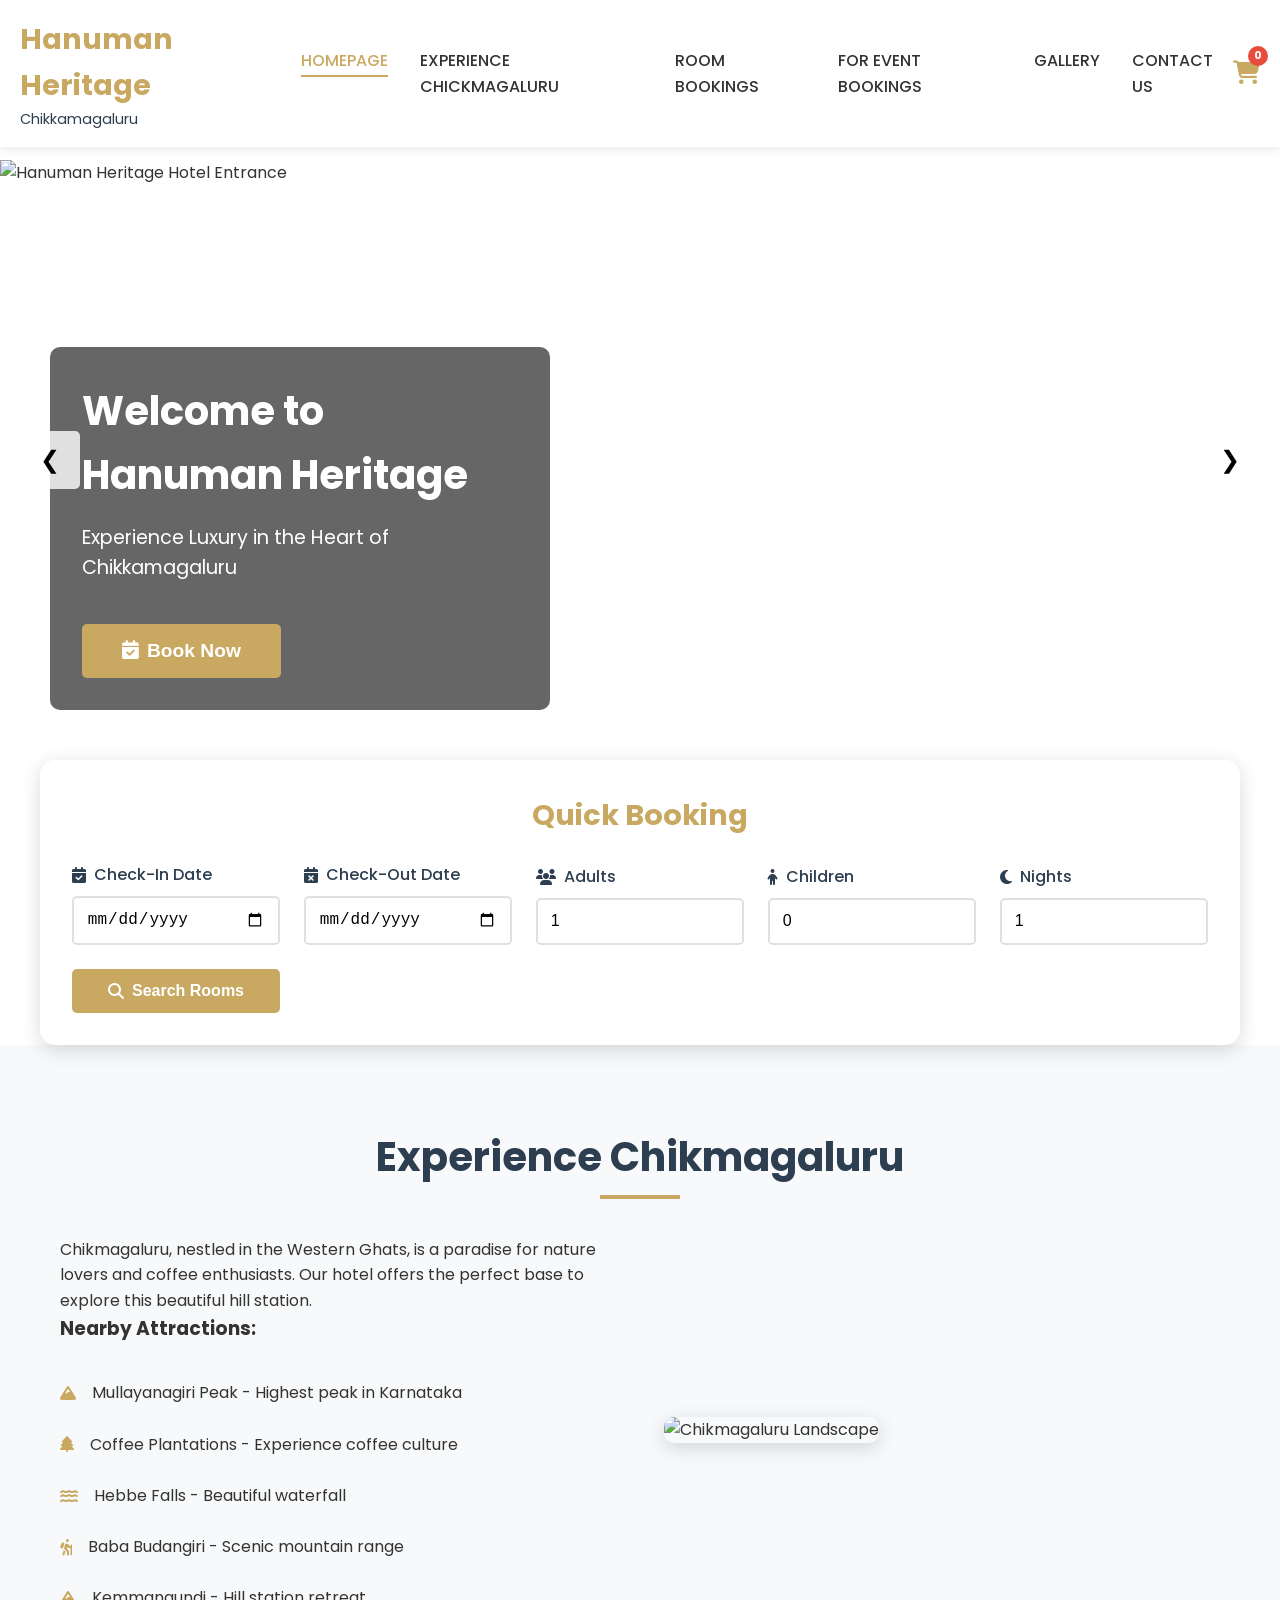
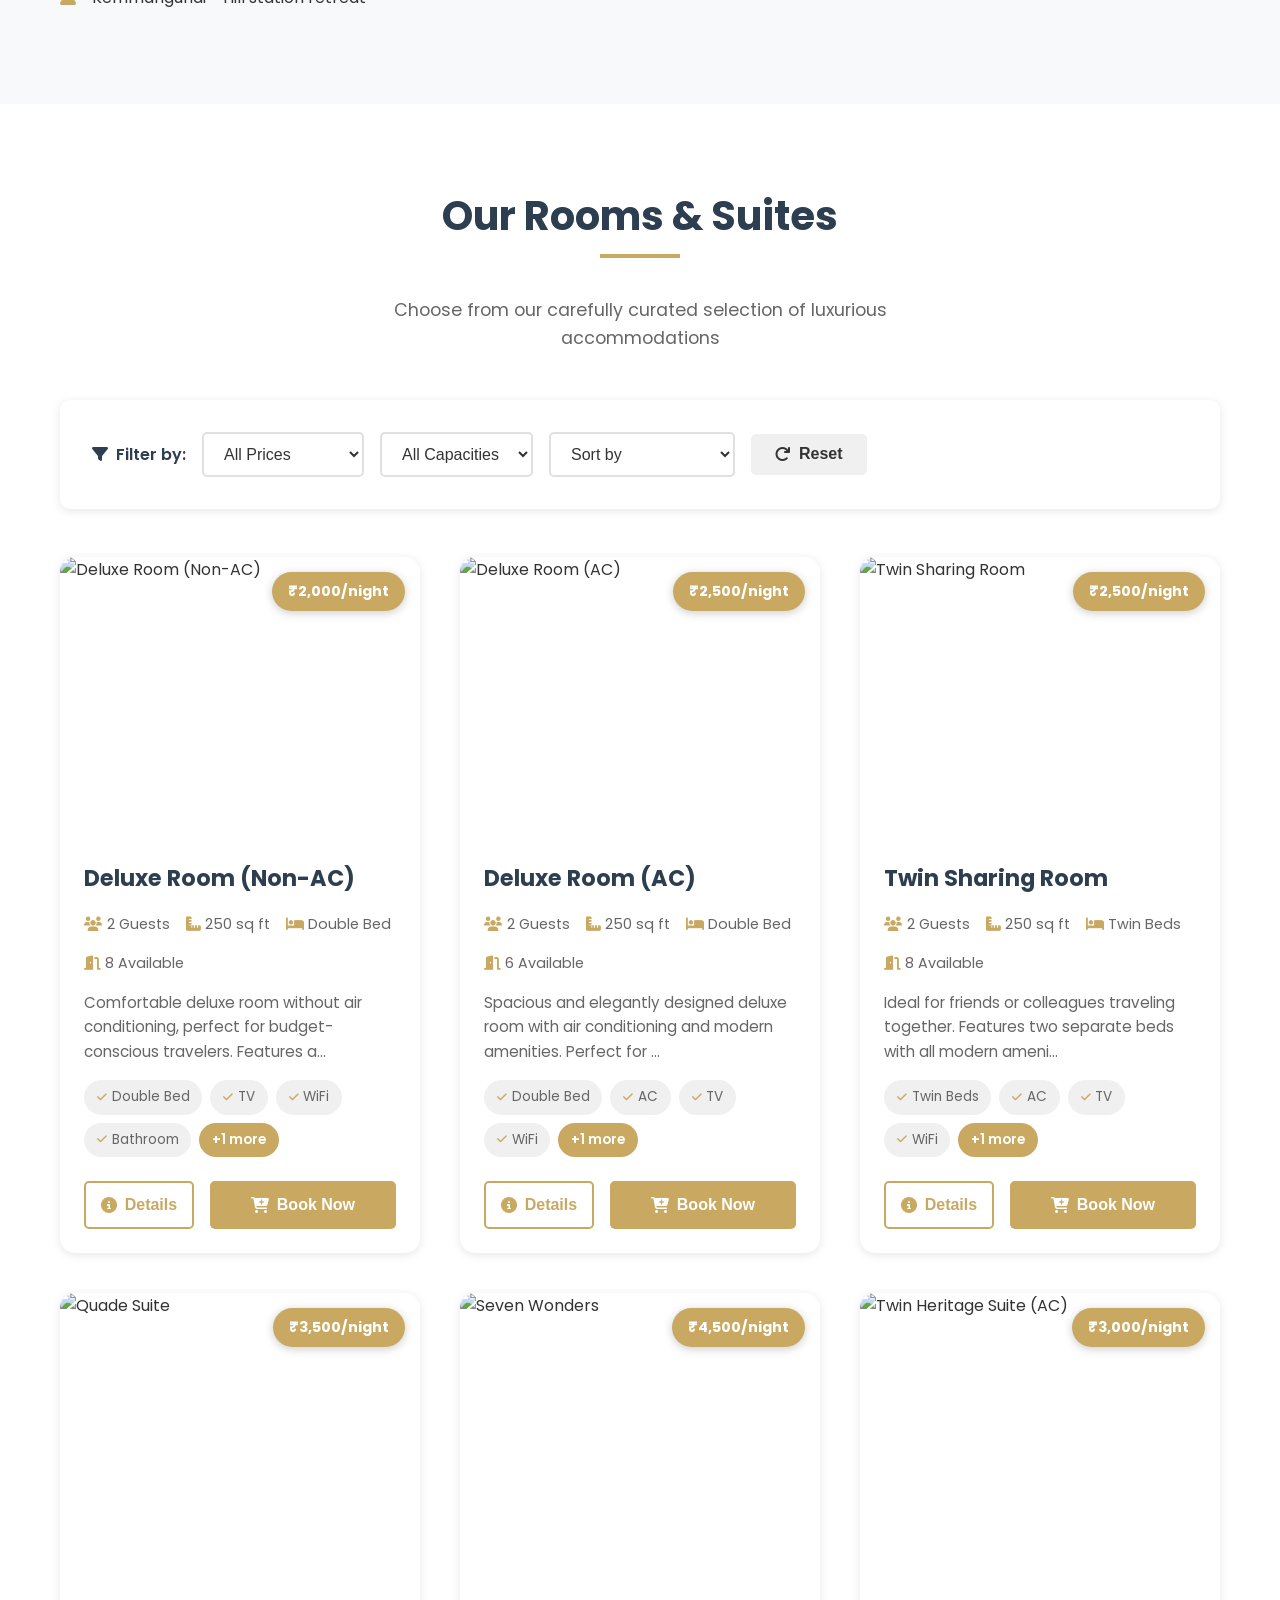
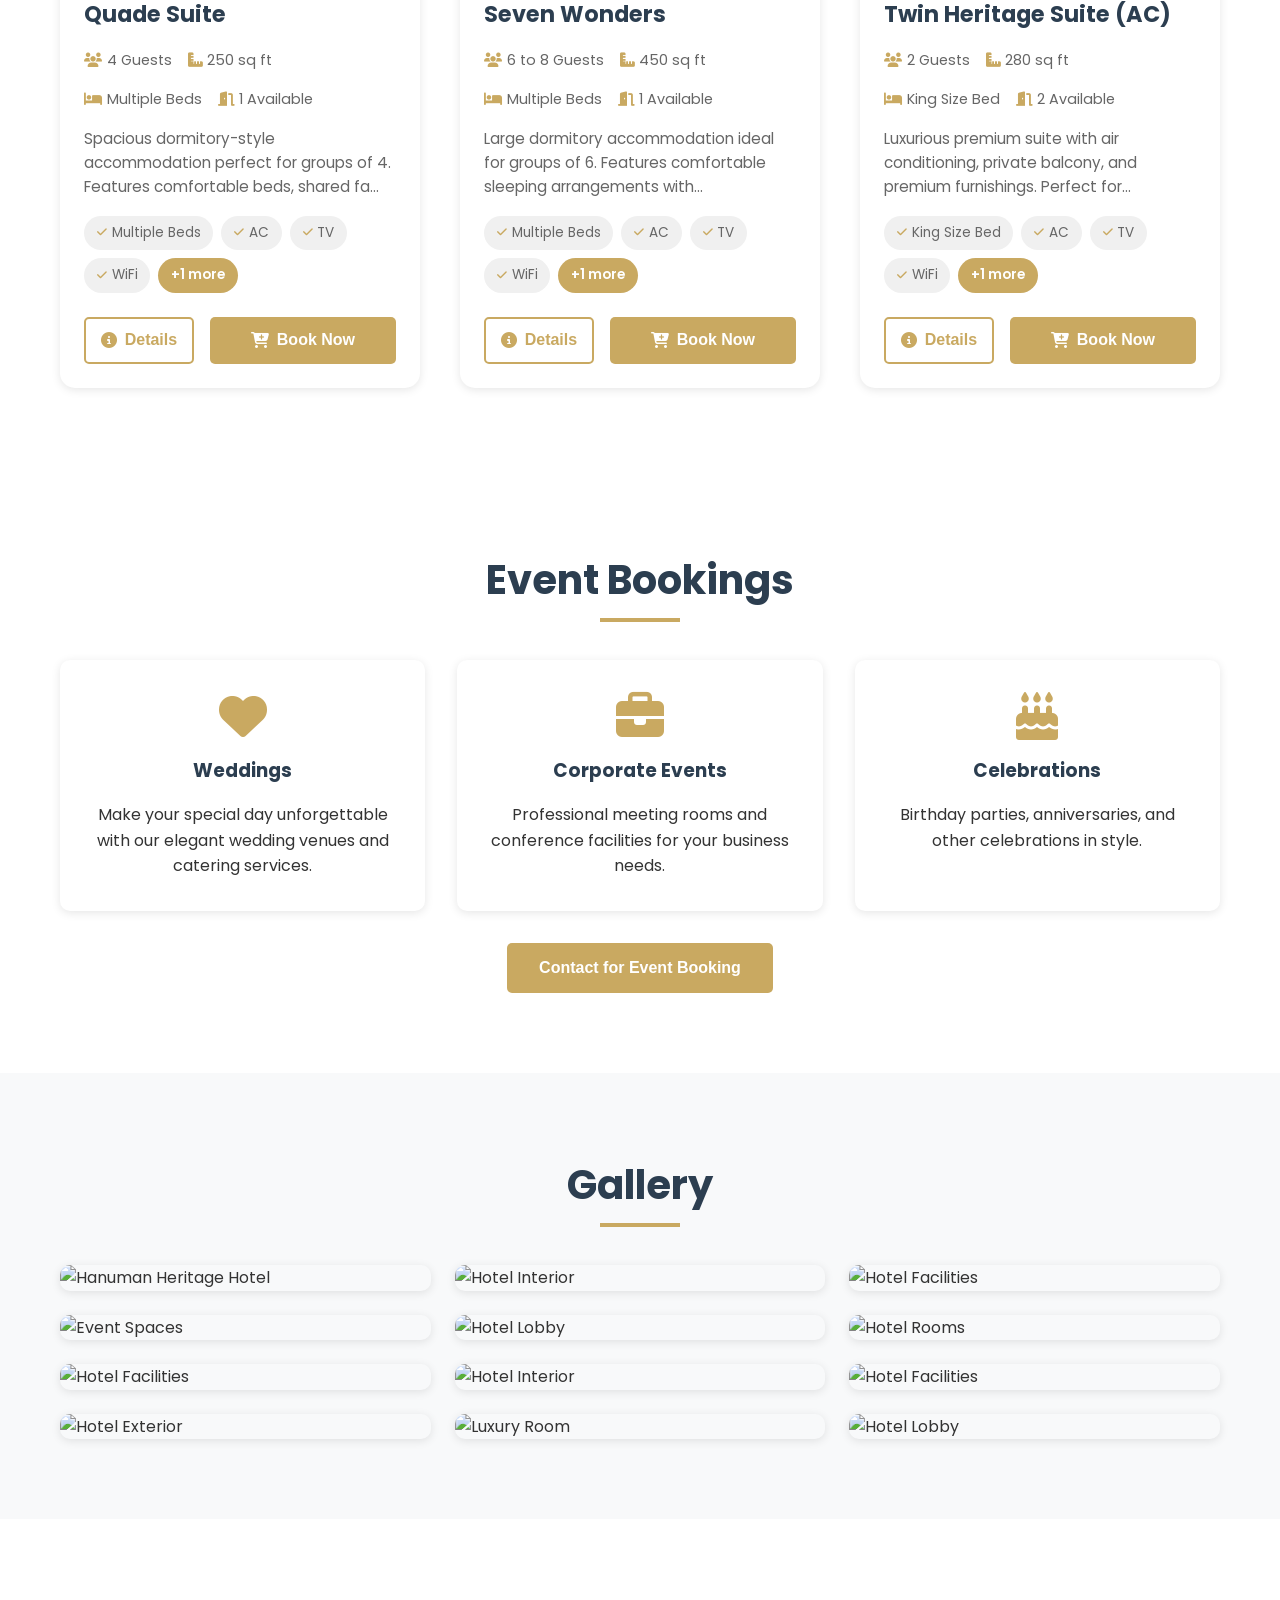
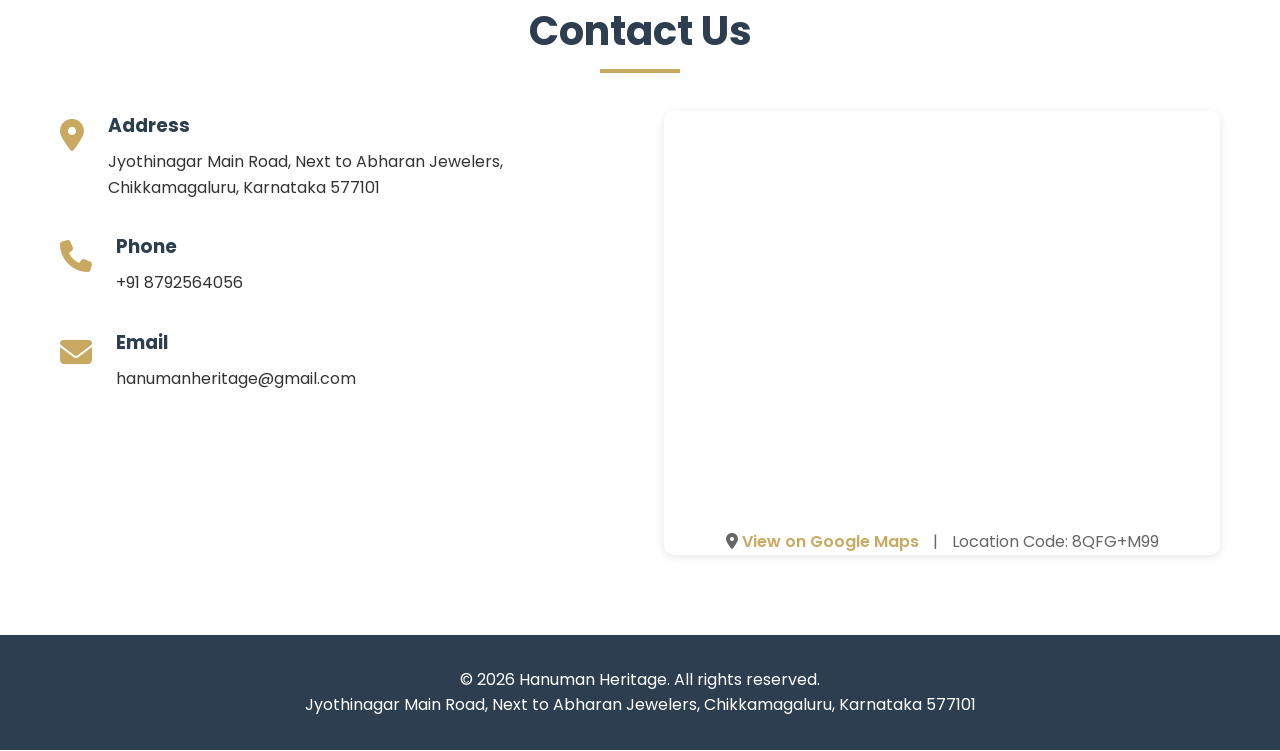
==== index.html @ cce6e6a8 "Add files via upload" ====
<!DOCTYPE html>
<html lang="en">
<head>
    <meta charset="UTF-8">
    <meta name="viewport" content="width=device-width, initial-scale=1.0">
    <title>Hanuman Heritage - Luxury Hotel in Chikkamagaluru</title>
    <link rel="stylesheet" href="styles.css">
    <link rel="stylesheet" href="https://cdnjs.cloudflare.com/ajax/libs/font-awesome/6.4.0/css/all.min.css">
    <link href="https://fonts.googleapis.com/css2?family=Poppins:wght@300;400;500;600;700&display=swap" rel="stylesheet">
</head>

<body>

    <!-- Navigation Bar -->
    <nav class="navbar">
        <div class="nav-container">
            <div class="logo">
                <h1>Hanuman Heritage</h1>
                <p>Chikkamagaluru</p>
            </div>
            <ul class="nav-menu">
                <li><a href="#home" class="nav-link active">HOMEPAGE</a></li>
                <li><a href="#experience" class="nav-link">EXPERIENCE CHICKMAGALURU</a></li>
                <li><a href="#rooms" class="nav-link">ROOM BOOKINGS</a></li>
                <li><a href="#events" class="nav-link">FOR EVENT BOOKINGS</a></li>
                <li><a href="#gallery" class="nav-link">GALLERY</a></li>
                <li><a href="#contact" class="nav-link">CONTACT US</a></li>
            </ul>
            <div class="cart-icon">
                <i class="fas fa-shopping-cart"></i>
                <span class="cart-count">0</span>
            </div>
            <div class="hamburger">
                <span></span>
                <span></span>
                <span></span>
            </div>
        </div>
    </nav>

    <!-- Homepage Section -->
<section id="home" class="homepage">
    <div class="hero-slider">

        <!-- FIRST SLIDE -->
        <div class="slide active">
            <img src="images/Entrance.png" alt="Hanuman Heritage Hotel Entrance">
            <div class="slide-content">
                <h2>Welcome to Hanuman Heritage</h2>
                <p>Experience Luxury in the Heart of Chikkamagaluru</p>
                <button class="btn-hero-book"
                    onclick="document.getElementById('home').scrollIntoView({ behavior: 'smooth' }); document.getElementById('checkIn').focus();">
                    <i class="fas fa-calendar-check"></i> Book Now
                </button>
            </div>
        </div>

        <!-- SECOND SLIDE -->
        <div class="slide">
            <img src="images/Recepetion_Desk.png" alt="Hanuman Heritage Hotel Reception">
            <div class="slide-content">
                <h2>Welcome to Hanuman Heritage</h2>
                <p>Experience Luxury in the Heart of Chikkamagaluru</p>
                <button class="btn-hero-book"
                    onclick="document.getElementById('home').scrollIntoView({ behavior: 'smooth' }); document.getElementById('checkIn').focus();">
                    <i class="fas fa-calendar-check"></i> Book Now
                </button>
            </div>
        </div>

        <div class="slide">
            <img src="images/Premium_Suite_Room_02.png" alt="Premium Suite Room">
            <div class="slide-content">
                <h2>Elegant Accommodations</h2>
                <p>Comfortable Rooms with Modern Amenities</p>
                <button class="btn-hero-book" onclick="document.getElementById('checkIn').focus();">
                    <i class="fas fa-calendar-check"></i> Book Now
                </button>
            </div>
        </div>

        <div class="slide">
            <img src="images/Passage.png" alt="Hotel Facilities">
            <div class="slide-content">
                <h2>Premium Hospitality</h2>
                <p>World-Class Service Awaits You</p>
                <button class="btn-hero-book" onclick="document.getElementById('checkIn').focus();">
                    <i class="fas fa-calendar-check"></i> Book Now
                </button>
            </div>
        </div>

        <div class="slide">
            <img src="images/Event_Hall.JPG" alt="Event Hall">
            <div class="slide-content">
                <h2>Event Spaces</h2>
                <p>Perfect Venues for Special Occasions</p>
                <button class="btn-hero-book" onclick="document.getElementById('checkIn').focus();">
                    <i class="fas fa-calendar-check"></i> Book Now
                </button>
            </div>
        </div>

        <div class="slide">
            <img src="images/Hotel_Lobby.png" alt="Hotel Lobby">
            <div class="slide-content">
                <h2>Luxurious Lobby</h2>
                <p>Elegant Design Meets Comfort</p>
                <button class="btn-hero-book" onclick="document.getElementById('checkIn').focus();">
                    <i class="fas fa-calendar-check"></i> Book Now
                </button>
            </div>
        </div>

        <div class="slide">
            <img src="images/Heritage_Suite.jpg" alt="Spacious Rooms">
            <div class="slide-content">
                <h2>Spacious Rooms</h2>
                <p>Designed for Your Comfort</p>
                <button class="btn-hero-book" onclick="document.getElementById('checkIn').focus();">
                    <i class="fas fa-calendar-check"></i> Book Now
                </button>
            </div>
        </div>

        <div class="slide">
            <img src="images/Premium_Suite_Room_01.png" alt="Modern Facilities">
            <div class="slide-content">
                <h2>Modern Facilities</h2>
                <p>Everything You Need for a Perfect Stay</p>
                <button class="btn-hero-book" onclick="document.getElementById('checkIn').focus();">
                    <i class="fas fa-calendar-check"></i> Book Now
                </button>
            </div>
        </div>

        <div class="slide">
            <img src="images/Deveramma_Hill_view_of_chikmagalur_karnataka.jpg" alt="Scenic Views">
            <div class="slide-content">
                <h2>Beautiful Views</h2>
                <p>Experience the Beauty of Chikkamagaluru</p>
                <button class="btn-hero-book" onclick="document.getElementById('checkIn').focus();">
                    <i class="fas fa-calendar-check"></i> Book Now
                </button>
            </div>
        </div>

        <div class="slide">
            <img src="images/Elevator.jpeg" alt="Luxury Interior">
            <div class="slide-content">
                <h2>Luxury Interiors</h2>
                <p>Elegantly Designed Spaces</p>
                <button class="btn-hero-book" onclick="document.getElementById('checkIn').focus();">
                    <i class="fas fa-calendar-check"></i> Book Now
                </button>
            </div>
        </div>

        <div class="slide">
            <img src="images/Delux_AC_Room.png" alt="Premium Amenities">
            <div class="slide-content">
                <h2>Premium Amenities</h2>
                <p>Comfort and Luxury Combined</p>
                <button class="btn-hero-book" onclick="document.getElementById('checkIn').focus();">
                    <i class="fas fa-calendar-check"></i> Book Now
                </button>
            </div>
        </div>

        <div class="slide">
            <img src="images/Hirekolule_Lake.jpg" alt="Hirekolale Lake">
            <div class="slide-content">
                <h2>Hirekolale Lake</h2>
                <p>Scenic Getaways Near the Hotel</p>
                <button class="btn-hero-book" onclick="document.getElementById('checkIn').focus();">
                    <i class="fas fa-calendar-check"></i> Book Now
                </button>
            </div>
        </div>

        <div class="slide">
            <img src="images/LOBBY_01.jpg" alt="Grand Lobby">
            <div class="slide-content">
                <h2>Grand Lobby</h2>
                <p>Welcome to Unmatched Hospitality</p>
                <button class="btn-hero-book" onclick="document.getElementById('checkIn').focus();">
                    <i class="fas fa-calendar-check"></i> Book Now
                </button>
            </div>
        </div>

        <!-- Navigation -->
        <button class="slider-btn prev" onclick="changeSlide(-1)">&#10094;</button>
        <button class="slider-btn next" onclick="changeSlide(1)">&#10095;</button>

        <!-- Slider Dots -->
        <div class="slider-dots">
            <span class="dot active" onclick="goToSlide(1)"></span>
            <span class="dot" onclick="goToSlide(2)"></span>
            <span class="dot" onclick="goToSlide(3)"></span>
            <span class="dot" onclick="goToSlide(4)"></span>
            <span class="dot" onclick="goToSlide(5)"></span>
            <span class="dot" onclick="goToSlide(6)"></span>
            <span class="dot" onclick="goToSlide(7)"></span>
            <span class="dot" onclick="goToSlide(8)"></span>
            <span class="dot" onclick="goToSlide(9)"></span>
            <span class="dot" onclick="goToSlide(10)"></span>
            <span class="dot" onclick="goToSlide(11)"></span>
            <span class="dot" onclick="goToSlide(12)"></span>
            <span class="dot" onclick="goToSlide(13)"></span>
            <span class="dot" onclick="goToSlide(14)"></span>
        </div>

    </div>
</section>


        <!-- Quick Booking Plugin -->
        <div class="quick-booking">
            <div class="booking-container">
                <h3>Quick Booking</h3>
                <form id="quickBookingForm" class="booking-form">
                    <div class="form-group">
                        <label><i class="fas fa-calendar-check"></i> Check-In Date</label>
                        <input type="date" id="checkIn" name="checkIn" required>
                    </div>
                    <div class="form-group">
                        <label><i class="fas fa-calendar-times"></i> Check-Out Date</label>
                        <input type="date" id="checkOut" name="checkOut" required>
                    </div>
                    <div class="form-group">
                        <label><i class="fas fa-users"></i> Adults</label>
                        <input type="number" id="adults" name="adults" min="1" value="1" required>
                    </div>
                    <div class="form-group">
                        <label><i class="fas fa-child"></i> Children</label>
                        <input type="number" id="children" name="children" min="0" value="0" required>
                    </div>
                    <div class="form-group">
                        <label><i class="fas fa-moon"></i> Nights</label>
                        <input type="number" id="nights" name="nights" min="1" value="1" readonly>
                    </div>
                    <button type="submit" class="btn-book-now">
                        <i class="fas fa-search"></i> Search Rooms
                    </button>
                </form>
            </div>
        </div>
    </section>

    <!-- Experience Chikmagaluru Section -->
    <section id="experience" class="experience-section">
        <div class="container">
            <h2 class="section-title">Experience Chikmagaluru</h2>
            <div class="experience-content">
                <div class="experience-text">
                    <p>Chikmagaluru, nestled in the Western Ghats, is a paradise for nature lovers and coffee enthusiasts. Our hotel offers the perfect base to explore this beautiful hill station.</p>
                    <h3>Nearby Attractions:</h3>
                    <ul>
                        <li><i class="fas fa-mountain"></i> Mullayanagiri Peak - Highest peak in Karnataka</li>
                        <li><i class="fas fa-tree"></i> Coffee Plantations - Experience coffee culture</li>
                        <li><i class="fas fa-water"></i> Hebbe Falls - Beautiful waterfall</li>
                        <li><i class="fas fa-hiking"></i> Baba Budangiri - Scenic mountain range</li>
                        <li><i class="fas fa-mountain"></i> Kemmangundi - Hill station retreat</li>
                    </ul>
                </div>
                <div class="experience-image">
                    <img src="https://images.unsplash.com/photo-1506905925346-21bda4d32df4?w=800" alt="Chikmagaluru Landscape">
                </div>
            </div>
        </div>
    </section>

    <!-- Room Bookings Section -->
    <section id="rooms" class="rooms-section">
        <div class="container">
            <h2 class="section-title">Our Rooms & Suites</h2>
            <p class="section-subtitle">Choose from our carefully curated selection of luxurious accommodations</p>
            
            <!-- Room Filters -->
            <div class="room-filters">
                <div class="filter-group">
                    <label><i class="fas fa-filter"></i> Filter by:</label>
                    <select id="priceFilter" class="filter-select">
                        <option value="all">All Prices</option>
                        <option value="budget">Under ₹3000</option>
                        <option value="mid">₹3000 - ₹6000</option>
                        <option value="luxury">Above ₹6000</option>
                    </select>
                    <select id="capacityFilter" class="filter-select">
                        <option value="all">All Capacities</option>
                        <option value="2">2 Guests</option>
                        <option value="3">3 Guests</option>
                        <option value="4">4+ Guests</option>
                    </select>
                    <select id="sortFilter" class="filter-select">
                        <option value="default">Sort by</option>
                        <option value="price-low">Price: Low to High</option>
                        <option value="price-high">Price: High to Low</option>
                        <option value="name">Name: A to Z</option>
                    </select>
                    <button class="btn-reset-filters" onclick="resetFilters()">
                        <i class="fas fa-redo"></i> Reset
                    </button>
                </div>
            </div>

            <!-- Rooms Grid -->
            <div class="rooms-grid" id="roomsGrid">
                <!-- Rooms will be dynamically loaded -->
            </div>
        </div>
    </section>

    <!-- Room Details Modal -->
    <div id="roomDetailsModal" class="modal">
        <div class="modal-content room-modal">
            <div class="modal-header">
                <h2 id="modalRoomName">Room Details</h2>
                <span class="close">&times;</span>
            </div>
            <div class="modal-body">
                <div class="room-detail-content">
                    <div class="room-detail-images">
                        <div class="main-image">
                            <img id="modalMainImage" src="" alt="Room">
                        </div>
                        <div class="image-thumbnails" id="imageThumbnails">
                            <!-- Thumbnails will be loaded here -->
                        </div>
                    </div>
                    <div class="room-detail-info">
                        <div class="room-detail-price">
                            <span class="price-label">Starting from</span>
                            <span class="price-amount" id="modalPrice">₹0</span>
                            <span class="price-period">/ night</span>
                        </div>
                        <div class="room-detail-specs">
                            <div class="spec-item">
                                <i class="fas fa-users"></i>
                                <span id="modalCapacity">2 Guests</span>
                            </div>
                            <div class="spec-item">
                                <i class="fas fa-bed"></i>
                                <span id="modalBedType">King Size Bed</span>
                            </div>
                            <div class="spec-item">
                                <i class="fas fa-ruler-combined"></i>
                                <span id="modalSize">Room Size</span>
                            </div>
                            <div class="spec-item">
                                <i class="fas fa-door-open"></i>
                                <span id="modalRoomsAvailable">Available</span>
                            </div>
                        </div>
                        <div class="room-description" id="modalDescription">
                            <!-- Description will be loaded here -->
                        </div>
                        <div class="room-amenities">
                            <h3>Amenities</h3>
                            <div class="amenities-grid" id="modalAmenities">
                                <!-- Amenities will be loaded here -->
                            </div>
                        </div>
                        <div class="room-actions">
                            <button class="btn-view-gallery" onclick="viewGallery()">
                                <i class="fas fa-images"></i> View Gallery
                            </button>
                            <button class="btn-book-room" onclick="bookThisRoom()">
                                <i class="fas fa-calendar-check"></i> Book Now
                            </button>
                        </div>
                    </div>
                </div>
            </div>
        </div>
    </div>

    <!-- Event Bookings Section -->
    <section id="events" class="events-section">
        <div class="container">
            <h2 class="section-title">Event Bookings</h2>
            <div class="events-content">
                <div class="event-card">
                    <i class="fas fa-heart"></i>
                    <h3>Weddings</h3>
                    <p>Make your special day unforgettable with our elegant wedding venues and catering services.</p>
                </div>
                <div class="event-card">
                    <i class="fas fa-briefcase"></i>
                    <h3>Corporate Events</h3>
                    <p>Professional meeting rooms and conference facilities for your business needs.</p>
                </div>
                <div class="event-card">
                    <i class="fas fa-birthday-cake"></i>
                    <h3>Celebrations</h3>
                    <p>Birthday parties, anniversaries, and other celebrations in style.</p>
                </div>
            </div>
            <button class="btn-contact" onclick="scrollToContact()">Contact for Event Booking</button>
        </div>
    </section>

    <!-- Gallery Section -->
    <section id="gallery" class="gallery-section">
        <div class="container">
            <h2 class="section-title">Gallery</h2>
            <div class="gallery-grid">
                <div class="gallery-item">
                    <img src="images/Recepetion_Desk.png" alt="Hanuman Heritage Hotel">
                </div>
                <div class="gallery-item">
                    <img src="images/Premium_Suite_Room_02.png" alt="Hotel Interior">
                </div>
                <div class="gallery-item">
                    <img src="images/Heritage_Suite.jpg" alt="Hotel Facilities">
                </div>
                <div class="gallery-item">
                    <img src="images/Event_Hall.jpg" alt="Event Spaces">
                </div>
                <div class="gallery-item">
                    <img src="images/Hotel_Lobby.png" alt="Hotel Lobby">
                </div>
                <div class="gallery-item">
                    <img src="images/Delux_AC_Room.png" alt="Hotel Rooms">
                </div>
                <div class="gallery-item">
                    <img src="images/Passage.png" alt="Hotel Facilities">
                </div>
                <div class="gallery-item">
                    <img src="images/LOBBY_01.jpg" alt="Hotel Interior">
                </div>
                <div class="gallery-item">
                    <img src="images/Deveramma_Hill_view_of_chikmagalur_karnataka.jpg" alt="Hotel Facilities">
                </div>
                <div class="gallery-item">
                    <img src="images/Entrance.png" alt="Hotel Exterior">
                </div>
                <div class="gallery-item">
                    <img src="images/Delux_Non_AC_Room.png" alt="Luxury Room">
                </div>
                <div class="gallery-item">
                    <img src="images/Hotel_Lobby.png" alt="Hotel Lobby">
                </div>
            </div>
        </div>
    </section>

    <!-- Contact Section -->
    <section id="contact" class="contact-section">
        <div class="container">
            <h2 class="section-title">Contact Us</h2>
            <div class="contact-content">
                <div class="contact-info">
                    <div class="info-item">
                        <i class="fas fa-map-marker-alt"></i>
                        <div>
                            <h3>Address</h3>
                            <p>Jyothinagar Main Road, Next to Abharan Jewelers,<br>Chikkamagaluru, Karnataka 577101</p>
                        </div>
                    </div>
                    <div class="info-item">
                        <i class="fas fa-phone"></i>
                        <div>
                            <h3>Phone</h3>
                            <p>+91 8792564056</p>
                        </div>
                    </div>
                    <div class="info-item">
                        <i class="fas fa-envelope"></i>
                        <div>
                            <h3>Email</h3>
                            <p>hanumanheritage@gmail.com</p>
                        </div>
                    </div>
                </div>
                <div class="map-container">
                    <iframe 
                        src="https://www.google.com/maps/embed?pb=!1m18!1m12!1m3!1d2557.9484306662807!2d75.77324717268613!3d13.324145287024544!2m3!1f0!2f0!3f0!3m2!1i1024!2i768!4f13.1!3m3!1m2!1s0x3bbad9003e4e46cf%3A0x84ce53fb1c4f199e!2sHanuman%20Towers!5e1!3m2!1sen!2sin!4v1763323138471!5m2!1sen!2sin"
                        width="100%" 
                        height="400" 
                        style="border:0;" 
                        allowfullscreen="" 
                        loading="lazy" 
                        referrerpolicy="no-referrer-when-downgrade">
                    </iframe>
                    <p style="margin-top: 10px; text-align: center; color: #666;">
                        <i class="fas fa-map-marker-alt"></i> 
                        <a href="https://maps.app.goo.gl/Hxm5hSpjnNXpnVrU7" target="_blank" style="color: #c9a961; text-decoration: none; font-weight: 600;">
                            View on Google Maps
                        </a>
                        <span style="margin: 0 10px;">|</span>
                        <span>Location Code: 8QFG+M99</span>
                    </p>
                </div>
            </div>
        </div>
    </section>

    <!-- Shopping Cart Modal -->
    <div id="cartModal" class="modal">
        <div class="modal-content">
            <div class="modal-header">
                <h2>Booking Cart</h2>
                <span class="close">&times;</span>
            </div>
            <div class="modal-body">
                <div id="cartItems"></div>
                <div class="cart-summary">
                    <div class="summary-row">
                        <span>Subtotal:</span>
                        <span id="subtotal">₹0</span>
                    </div>
                    <div class="summary-row">
                        <span>GST (5%):</span>
                        <span id="tax">₹0</span>
                    </div>
                    <div class="summary-row total">
                        <span>Total:</span>
                        <span id="total">₹0</span>
                    </div>
                </div>
                <div class="guest-details">
                    <h3>Guest Details</h3>
                    <input type="text" id="guestName" placeholder="Full name *" autocomplete="name" required>
                    <input type="tel" id="guestPhone" placeholder="Mobile number *" autocomplete="tel" inputmode="numeric" required>
                    <input type="email" id="customerEmail" placeholder="Email (optional)" autocomplete="email">
                </div>
            </div>
            <div class="modal-footer">
                <button class="btn-clear" onclick="clearCart()">Clear Cart</button>
                <button class="btn-book" id="confirmBookingBtn" onclick="proceedToBook()"><i class="fas fa-lock"></i> Reserve &amp; Pay</button>
            </div>
        </div>
    </div>

    <!-- Payment Modal -->
    <div id="paymentModal" class="modal">
        <div class="modal-content">
            <div class="modal-header">
                <h2>Complete Your Payment</h2>
                <span class="close">&times;</span>
            </div>
            <div class="modal-body">
                <div class="payment-options">
                    <p class="pay-note">Your rooms are reserved. Booking ID: <strong id="payBookingId"></strong></p>
                    <p class="pay-amount">Amount to pay: <strong id="payAmount"></strong></p>
                    <div id="upiAppButtons" class="upi-app-buttons" style="display:none;"></div>
                    <div class="qr-code">
                        <h3>Scan with any UPI app</h3>
                        <p class="pay-note">Enter the amount shown above when your UPI app asks for it.</p>
                        <div id="qrCodeContainer">
                            <img src="images/UPI.png" alt="UPI QR code for Hanuman Heritage">
                        </div>
                        <p>UPI ID: <strong id="payUpiId"></strong></p>
                    </div>
                    <p class="pay-note">Please mention your Booking ID in the payment note. After paying, send us a message so we can confirm your booking.</p>
                    <a id="whatsappConfirmBtn" class="btn-book" href="#" target="_blank" rel="noopener"><i class="fab fa-whatsapp"></i> I've paid – confirm on WhatsApp</a>
                </div>
                <button class="btn-print" onclick="printBill()">Print Booking Slip</button>
            </div>
        </div>
    </div>

    <footer class="footer">
        <p>&copy; 2026 Hanuman Heritage. All rights reserved.</p>
        <p>Jyothinagar Main Road, Next to Abharan Jewelers, Chikkamagaluru, Karnataka 577101</p>
    </footer>

    <script src="script.js"></script>
</body>
</html>
---- styles.css ----
* {
    margin: 0;
    padding: 0;
    box-sizing: border-box;
}

:root {
    --primary-color: #c9a961;
    --secondary-color: #2c3e50;
    --accent-color: #e74c3c;
    --text-color: #333;
    --light-bg: #f8f9fa;
    --white: #ffffff;
    --shadow: 0 2px 10px rgba(0,0,0,0.1);
    --shadow-lg: 0 5px 20px rgba(0,0,0,0.15);
}

body {
    font-family: 'Poppins', sans-serif;
    color: var(--text-color);
    line-height: 1.6;
    overflow-x: hidden;
}

.container {
    max-width: 1200px;
    margin: 0 auto;
    padding: 0 20px;
}

/* Navigation Bar */
.navbar {
    position: fixed;
    top: 0;
    width: 100%;
    background: var(--white);
    box-shadow: var(--shadow);
    z-index: 1000;
    padding: 1rem 0;
}

.nav-container {
    max-width: 1400px;
    margin: 0 auto;
    padding: 0 20px;
    display: flex;
    justify-content: space-between;
    align-items: center;
}

.logo h1 {
    font-size: 1.8rem;
    color: var(--primary-color);
    font-weight: 700;
}

.logo p {
    font-size: 0.9rem;
    color: var(--secondary-color);
}

.nav-menu {
    display: flex;
    list-style: none;
    gap: 2rem;
}

.nav-link {
    text-decoration: none;
    color: var(--text-color);
    font-weight: 500;
    transition: color 0.3s;
    position: relative;
}

.nav-link:hover,
.nav-link.active {
    color: var(--primary-color);
}

.nav-link.active::after {
    content: '';
    position: absolute;
    bottom: -5px;
    left: 0;
    width: 100%;
    height: 2px;
    background: var(--primary-color);
}

.cart-icon {
    position: relative;
    cursor: pointer;
    font-size: 1.5rem;
    color: var(--primary-color);
}

.cart-count {
    position: absolute;
    top: -8px;
    right: -8px;
    background: var(--accent-color);
    color: white;
    border-radius: 50%;
    width: 20px;
    height: 20px;
    display: flex;
    align-items: center;
    justify-content: center;
    font-size: 0.7rem;
    font-weight: bold;
}

.hamburger {
    display: none;
    flex-direction: column;
    cursor: pointer;
    gap: 4px;
}

.hamburger span {
    width: 25px;
    height: 3px;
    background: var(--text-color);
    transition: 0.3s;
}

/* Homepage Hero Slider */
.homepage {
    margin-top: 80px;
    position: relative;
}

.hero-slider {
    position: relative;
    height: 600px;
    overflow: hidden;
}

.slide {
    display: none;
    position: relative;
    height: 100%;
}

.slide.active {
    display: block;
    animation: fadeIn 1s;
}

@keyframes fadeIn {
    from { opacity: 0; }
    to { opacity: 1; }
}

.slide img {
    width: 100%;
    height: 100%;
    object-fit: cover;
}

.slide-content {
    position: absolute;
    bottom: 50px;
    left: 50px;
    color: white;
    background: rgba(0,0,0,0.6);
    padding: 2rem;
    border-radius: 10px;
    max-width: 500px;
}

.slide-content h2 {
    font-size: 2.5rem;
    margin-bottom: 1rem;
}

.slide-content p {
    font-size: 1.2rem;
    margin-bottom: 1.5rem;
}

.btn-hero-book {
    background: var(--primary-color);
    color: white;
    border: none;
    padding: 1rem 2.5rem;
    border-radius: 5px;
    font-size: 1.2rem;
    font-weight: 600;
    cursor: pointer;
    transition: all 0.3s;
    display: inline-flex;
    align-items: center;
    gap: 0.5rem;
    margin-top: 1rem;
}

.btn-hero-book:hover {
    background: #b8954f;
    transform: translateY(-2px);
    box-shadow: 0 5px 15px rgba(0,0,0,0.3);
}

.slider-btn {
    position: absolute;
    top: 50%;
    transform: translateY(-50%);
    background: rgba(255,255,255,0.8);
    border: none;
    padding: 15px 20px;
    font-size: 1.5rem;
    cursor: pointer;
    border-radius: 5px;
    transition: background 0.3s;
}

.slider-btn:hover {
    background: rgba(255,255,255,1);
}

.slider-btn.prev {
    left: 20px;
}

.slider-btn.next {
    right: 20px;
}

.slider-dots {
    position: absolute;
    bottom: 20px;
    left: 50%;
    transform: translateX(-50%);
    display: flex;
    gap: 10px;
}

.dot {
    width: 12px;
    height: 12px;
    border-radius: 50%;
    background: rgba(255,255,255,0.5);
    cursor: pointer;
    transition: background 0.3s;
}

.dot.active {
    background: white;
}

/* Quick Booking Plugin */
.quick-booking {
    background: var(--white);
    margin: -80px auto 0;
    max-width: 1200px;
    padding: 2rem;
    border-radius: 15px;
    box-shadow: var(--shadow-lg);
    position: relative;
    z-index: 100;
}

.booking-container h3 {
    color: var(--primary-color);
    margin-bottom: 1.5rem;
    font-size: 1.8rem;
    text-align: center;
}

.booking-form {
    display: grid;
    grid-template-columns: repeat(auto-fit, minmax(200px, 1fr));
    gap: 1.5rem;
    align-items: end;
}

.form-group {
    display: flex;
    flex-direction: column;
}

.form-group label {
    margin-bottom: 0.5rem;
    color: var(--secondary-color);
    font-weight: 500;
    display: flex;
    align-items: center;
    gap: 0.5rem;
}

.form-group input {
    padding: 0.8rem;
    border: 2px solid #e0e0e0;
    border-radius: 5px;
    font-size: 1rem;
    transition: border-color 0.3s;
}

.form-group input:focus {
    outline: none;
    border-color: var(--primary-color);
}

.btn-book-now {
    background: var(--primary-color);
    color: white;
    border: none;
    padding: 0.8rem 2rem;
    border-radius: 5px;
    font-size: 1rem;
    font-weight: 600;
    cursor: pointer;
    transition: background 0.3s;
    display: flex;
    align-items: center;
    gap: 0.5rem;
    justify-content: center;
}

.btn-book-now:hover {
    background: #b8954f;
}

/* Section Styles */
section {
    padding: 5rem 0;
}

.section-title {
    text-align: center;
    font-size: 2.5rem;
    color: var(--secondary-color);
    margin-bottom: 3rem;
    position: relative;
}

.section-title::after {
    content: '';
    position: absolute;
    bottom: -10px;
    left: 50%;
    transform: translateX(-50%);
    width: 80px;
    height: 4px;
    background: var(--primary-color);
}

/* Experience Section */
.experience-section {
    background: var(--light-bg);
}

.experience-content {
    display: grid;
    grid-template-columns: 1fr 1fr;
    gap: 3rem;
    align-items: center;
}

.experience-text ul {
    list-style: none;
    margin-top: 1.5rem;
}

.experience-text li {
    padding: 0.8rem 0;
    display: flex;
    align-items: center;
    gap: 1rem;
}

.experience-text li i {
    color: var(--primary-color);
}

.experience-image img {
    width: 100%;
    border-radius: 10px;
    box-shadow: var(--shadow-lg);
}

/* Rooms Section */
.section-subtitle {
    text-align: center;
    color: #666;
    font-size: 1.1rem;
    margin-bottom: 3rem;
    max-width: 600px;
    margin-left: auto;
    margin-right: auto;
}

/* Room Filters */
.room-filters {
    background: var(--white);
    padding: 2rem;
    border-radius: 10px;
    box-shadow: var(--shadow);
    margin-bottom: 3rem;
}

.filter-group {
    display: flex;
    align-items: center;
    gap: 1rem;
    flex-wrap: wrap;
}

.filter-group label {
    font-weight: 600;
    color: var(--secondary-color);
    display: flex;
    align-items: center;
    gap: 0.5rem;
}

.filter-select {
    padding: 0.7rem 1rem;
    border: 2px solid #e0e0e0;
    border-radius: 5px;
    font-size: 1rem;
    background: white;
    color: var(--text-color);
    cursor: pointer;
    transition: border-color 0.3s;
    min-width: 150px;
}

.filter-select:focus {
    outline: none;
    border-color: var(--primary-color);
}

.btn-reset-filters {
    background: #f0f0f0;
    color: var(--text-color);
    border: none;
    padding: 0.7rem 1.5rem;
    border-radius: 5px;
    font-size: 1rem;
    font-weight: 600;
    cursor: pointer;
    transition: background 0.3s;
    display: flex;
    align-items: center;
    gap: 0.5rem;
}

.btn-reset-filters:hover {
    background: #e0e0e0;
}

/* Rooms Grid */
.rooms-grid {
    display: grid;
    grid-template-columns: repeat(auto-fill, minmax(350px, 1fr));
    gap: 2.5rem;
}

.room-card {
    background: var(--white);
    border-radius: 15px;
    overflow: hidden;
    box-shadow: var(--shadow);
    transition: all 0.3s;
    position: relative;
}

.room-card:hover {
    transform: translateY(-8px);
    box-shadow: var(--shadow-lg);
}

.room-image-container {
    position: relative;
    width: 100%;
    height: 280px;
    overflow: hidden;
}

.room-image {
    width: 100%;
    height: 100%;
    object-fit: cover;
    transition: transform 0.5s;
}

.room-card:hover .room-image {
    transform: scale(1.1);
}

.room-overlay {
    position: absolute;
    top: 0;
    left: 0;
    right: 0;
    bottom: 0;
    background: rgba(0,0,0,0.5);
    display: flex;
    align-items: center;
    justify-content: center;
    opacity: 0;
    transition: opacity 0.3s;
}

.room-card:hover .room-overlay {
    opacity: 1;
}

.btn-view-details {
    background: var(--white);
    color: var(--primary-color);
    border: none;
    padding: 0.8rem 1.5rem;
    border-radius: 5px;
    font-size: 1rem;
    font-weight: 600;
    cursor: pointer;
    display: flex;
    align-items: center;
    gap: 0.5rem;
    transition: transform 0.3s;
}

.btn-view-details:hover {
    transform: scale(1.05);
}

.room-badge {
    position: absolute;
    top: 15px;
    right: 15px;
    background: var(--primary-color);
    color: white;
    padding: 0.5rem 1rem;
    border-radius: 25px;
    font-weight: 700;
    font-size: 0.9rem;
    box-shadow: 0 2px 10px rgba(0,0,0,0.2);
}

.room-details {
    padding: 1.5rem;
}

.room-details h3 {
    color: var(--secondary-color);
    margin-bottom: 1rem;
    font-size: 1.4rem;
}

.room-specs {
    display: flex;
    gap: 1rem;
    flex-wrap: wrap;
    margin-bottom: 1rem;
    font-size: 0.9rem;
    color: #666;
}

.room-specs span {
    display: flex;
    align-items: center;
    gap: 0.3rem;
}

.room-specs i {
    color: var(--primary-color);
}

.room-short-desc {
    color: #666;
    line-height: 1.6;
    margin-bottom: 1rem;
    font-size: 0.95rem;
}

.room-features-preview {
    display: flex;
    flex-wrap: wrap;
    gap: 0.5rem;
    margin-bottom: 1.5rem;
}

.feature-tag {
    background: #f0f0f0;
    padding: 0.4rem 0.8rem;
    border-radius: 20px;
    font-size: 0.85rem;
    color: #666;
    display: inline-flex;
    align-items: center;
    gap: 0.3rem;
}

.feature-tag i {
    color: var(--primary-color);
    font-size: 0.7rem;
}

.feature-more {
    background: var(--primary-color);
    color: white;
    padding: 0.4rem 0.8rem;
    border-radius: 20px;
    font-size: 0.85rem;
    font-weight: 600;
}

.room-actions {
    display: flex;
    gap: 1rem;
}

.btn-view-details-mobile {
    flex: 1;
    background: transparent;
    color: var(--primary-color);
    border: 2px solid var(--primary-color);
    padding: 0.8rem;
    border-radius: 5px;
    font-size: 1rem;
    font-weight: 600;
    cursor: pointer;
    transition: all 0.3s;
    display: flex;
    align-items: center;
    justify-content: center;
    gap: 0.5rem;
}

.btn-view-details-mobile:hover {
    background: var(--primary-color);
    color: white;
}

.btn-add-cart {
    flex: 2;
    background: var(--primary-color);
    color: white;
    border: none;
    padding: 0.8rem;
    border-radius: 5px;
    font-size: 1rem;
    font-weight: 600;
    cursor: pointer;
    transition: background 0.3s;
    display: flex;
    align-items: center;
    justify-content: center;
    gap: 0.5rem;
}

.btn-add-cart:hover {
    background: #b8954f;
}

.no-rooms-found {
    grid-column: 1 / -1;
    text-align: center;
    padding: 4rem 2rem;
    color: #666;
}

.no-rooms-found i {
    font-size: 4rem;
    color: #ccc;
    margin-bottom: 1rem;
}

.no-rooms-found h3 {
    color: var(--secondary-color);
    margin-bottom: 0.5rem;
}

/* Room Details Modal */
.room-modal {
    max-width: 1000px;
}

.room-detail-content {
    display: grid;
    grid-template-columns: 1fr 1fr;
    gap: 2rem;
}

.room-detail-images {
    display: flex;
    flex-direction: column;
    gap: 1rem;
}

.main-image {
    width: 100%;
    height: 400px;
    border-radius: 10px;
    overflow: hidden;
}

.main-image img {
    width: 100%;
    height: 100%;
    object-fit: cover;
}

.image-thumbnails {
    display: flex;
    gap: 0.5rem;
    overflow-x: auto;
}

.thumbnail {
    width: 80px;
    height: 80px;
    object-fit: cover;
    border-radius: 5px;
    cursor: pointer;
    border: 3px solid transparent;
    transition: all 0.3s;
    opacity: 0.7;
}

.thumbnail:hover,
.thumbnail.active {
    border-color: var(--primary-color);
    opacity: 1;
    transform: scale(1.05);
}

.room-detail-info {
    display: flex;
    flex-direction: column;
    gap: 1.5rem;
}

.room-detail-price {
    display: flex;
    flex-direction: column;
    padding-bottom: 1.5rem;
    border-bottom: 2px solid #e0e0e0;
}

.price-label {
    font-size: 0.9rem;
    color: #666;
    text-transform: uppercase;
    letter-spacing: 1px;
}

.price-amount {
    font-size: 2.5rem;
    font-weight: 700;
    color: var(--primary-color);
}

.price-period {
    font-size: 1rem;
    color: #666;
}

.room-detail-specs {
    display: flex;
    gap: 2rem;
    flex-wrap: wrap;
}

.spec-item {
    display: flex;
    align-items: center;
    gap: 0.5rem;
    color: #666;
}

.spec-item i {
    color: var(--primary-color);
    font-size: 1.2rem;
}

.room-description {
    color: #666;
    line-height: 1.8;
}

.room-amenities h3 {
    color: var(--secondary-color);
    margin-bottom: 1rem;
    font-size: 1.2rem;
}

.amenities-grid {
    display: grid;
    grid-template-columns: repeat(2, 1fr);
    gap: 0.8rem;
}

.amenity-item {
    display: flex;
    align-items: center;
    gap: 0.5rem;
    color: #666;
}

.amenity-item i {
    color: var(--primary-color);
}

.room-actions {
    display: flex;
    gap: 1rem;
    margin-top: 1rem;
}

.btn-view-gallery,
.btn-book-room {
    flex: 1;
    padding: 1rem;
    border: none;
    border-radius: 5px;
    font-size: 1rem;
    font-weight: 600;
    cursor: pointer;
    transition: all 0.3s;
    display: flex;
    align-items: center;
    justify-content: center;
    gap: 0.5rem;
}

.btn-view-gallery {
    background: transparent;
    color: var(--primary-color);
    border: 2px solid var(--primary-color);
}

.btn-view-gallery:hover {
    background: var(--primary-color);
    color: white;
}

.btn-book-room {
    background: var(--primary-color);
    color: white;
}

.btn-book-room:hover {
    background: #b8954f;
}

@media (max-width: 768px) {
    .room-detail-content {
        grid-template-columns: 1fr;
    }
    
    .filter-group {
        flex-direction: column;
        align-items: stretch;
    }
    
    .filter-select {
        width: 100%;
    }
    
    .rooms-grid {
        grid-template-columns: 1fr;
    }
    
    .amenities-grid {
        grid-template-columns: 1fr;
    }
}

/* Events Section */
.events-content {
    display: grid;
    grid-template-columns: repeat(auto-fit, minmax(250px, 1fr));
    gap: 2rem;
    margin-bottom: 2rem;
}

.event-card {
    background: var(--white);
    padding: 2rem;
    border-radius: 10px;
    text-align: center;
    box-shadow: var(--shadow);
    transition: transform 0.3s;
}

.event-card:hover {
    transform: translateY(-5px);
}

.event-card i {
    font-size: 3rem;
    color: var(--primary-color);
    margin-bottom: 1rem;
}

.event-card h3 {
    color: var(--secondary-color);
    margin-bottom: 1rem;
}

.btn-contact {
    display: block;
    margin: 2rem auto 0;
    background: var(--primary-color);
    color: white;
    border: none;
    padding: 1rem 2rem;
    border-radius: 5px;
    font-size: 1rem;
    font-weight: 600;
    cursor: pointer;
    transition: background 0.3s;
}

.btn-contact:hover {
    background: #b8954f;
}

/* Gallery Section */
.gallery-section {
    background: var(--light-bg);
}

.gallery-grid {
    display: grid;
    grid-template-columns: repeat(auto-fit, minmax(300px, 1fr));
    gap: 1.5rem;
}

.gallery-item {
    overflow: hidden;
    border-radius: 10px;
    box-shadow: var(--shadow);
    cursor: pointer;
    transition: transform 0.3s;
}

.gallery-item:hover {
    transform: scale(1.05);
}

.gallery-item img {
    width: 100%;
    height: 300px;
    object-fit: cover;
}

/* Contact Section */
.contact-content {
    display: grid;
    grid-template-columns: 1fr 1fr;
    gap: 3rem;
}

.contact-info {
    display: flex;
    flex-direction: column;
    gap: 2rem;
}

.info-item {
    display: flex;
    gap: 1.5rem;
    align-items: flex-start;
}

.info-item i {
    font-size: 2rem;
    color: var(--primary-color);
    margin-top: 0.5rem;
}

.info-item h3 {
    color: var(--secondary-color);
    margin-bottom: 0.5rem;
}

.map-container {
    border-radius: 10px;
    overflow: hidden;
    box-shadow: var(--shadow);
}

/* Modal Styles */
.modal {
    display: none;
    position: fixed;
    z-index: 2000;
    left: 0;
    top: 0;
    width: 100%;
    height: 100%;
    background: rgba(0,0,0,0.7);
    overflow: auto;
}

.modal-content {
    background: var(--white);
    margin: 5% auto;
    padding: 0;
    border-radius: 10px;
    width: 90%;
    max-width: 800px;
    box-shadow: var(--shadow-lg);
    animation: slideDown 0.3s;
}

@keyframes slideDown {
    from {
        transform: translateY(-50px);
        opacity: 0;
    }
    to {
        transform: translateY(0);
        opacity: 1;
    }
}

.modal-header {
    padding: 1.5rem;
    background: var(--primary-color);
    color: white;
    display: flex;
    justify-content: space-between;
    align-items: center;
    border-radius: 10px 10px 0 0;
}

.modal-header h2 {
    margin: 0;
}

.close {
    font-size: 2rem;
    font-weight: bold;
    cursor: pointer;
    transition: color 0.3s;
}

.close:hover {
    color: #ccc;
}

.modal-body {
    padding: 2rem;
    max-height: 60vh;
    overflow-y: auto;
}

.cart-item {
    display: flex;
    justify-content: space-between;
    align-items: center;
    padding: 1rem;
    border-bottom: 1px solid #e0e0e0;
}

.cart-item-details h4 {
    color: var(--secondary-color);
    margin-bottom: 0.5rem;
}

.cart-item-details p {
    color: #666;
    font-size: 0.9rem;
}

.cart-item-actions {
    display: flex;
    align-items: center;
    gap: 1rem;
}

.quantity-control {
    display: flex;
    align-items: center;
    gap: 0.5rem;
}

.quantity-control button {
    background: var(--primary-color);
    color: white;
    border: none;
    width: 30px;
    height: 30px;
    border-radius: 5px;
    cursor: pointer;
}

.quantity-control span {
    min-width: 30px;
    text-align: center;
}

.remove-item {
    background: var(--accent-color) !important;
    color: white;
    border: none;
    padding: 0.5rem 1rem;
    border-radius: 5px;
    cursor: pointer;
}

.cart-summary {
    margin-top: 2rem;
    padding-top: 2rem;
    border-top: 2px solid #e0e0e0;
}

.summary-row {
    display: flex;
    justify-content: space-between;
    padding: 0.5rem 0;
}

.summary-row.total {
    font-size: 1.3rem;
    font-weight: 700;
    color: var(--primary-color);
    border-top: 2px solid #e0e0e0;
    padding-top: 1rem;
    margin-top: 1rem;
}

.modal-footer {
    padding: 1.5rem;
    display: flex;
    gap: 1rem;
    justify-content: flex-end;
    border-top: 1px solid #e0e0e0;
}

.btn-clear,
.btn-pay,
.btn-book {
    padding: 0.8rem 1.5rem;
    border: none;
    border-radius: 5px;
    font-size: 1rem;
    font-weight: 600;
    cursor: pointer;
    transition: background 0.3s;
}

.btn-clear {
    background: #ccc;
    color: var(--text-color);
}

.btn-pay {
    background: var(--accent-color);
    color: white;
}

.btn-book {
    background: var(--primary-color);
    color: white;
}

.btn-clear:hover,
.btn-pay:hover,
.btn-book:hover {
    opacity: 0.9;
}

/* Payment Modal */
.payment-options {
    text-align: center;
}

.qr-code {
    padding: 2rem;
}

.qr-code h3 {
    margin-bottom: 1.5rem;
    color: var(--secondary-color);
}

.qr-code img {
    max-width: 300px;
    margin: 1rem 0;
    border: 2px solid #e0e0e0;
    border-radius: 10px;
    padding: 1rem;
}

a.btn-pay,
a.btn-book {
    display: inline-flex;
    align-items: center;
    gap: 0.5rem;
    text-decoration: none;
    margin: 0.5rem 0;
}

.btn-book:disabled {
    opacity: 0.6;
    cursor: wait;
}

.pay-note {
    margin: 0.75rem 0;
    color: #555;
}

.pay-amount {
    font-size: 1.3rem;
    margin: 0.5rem 0;
}

.guest-details {
    margin-top: 1.5rem;
    display: grid;
    gap: 0.75rem;
}

.guest-details h3 {
    margin-bottom: 0.25rem;
}

.guest-details input {
    width: 100%;
    padding: 0.8rem;
    border: 1px solid #ccc;
    border-radius: 5px;
    font-size: 1rem;
    font-family: inherit;
}

.btn-print {
    width: 100%;
    background: var(--primary-color);
    color: white;
    border: none;
    padding: 1rem;
    border-radius: 5px;
    font-size: 1rem;
    font-weight: 600;
    cursor: pointer;
    margin-top: 1rem;
}

/* Admin Panel */
.admin-btn {
    position: fixed;
    bottom: 30px;
    right: 30px;
    background: var(--secondary-color);
    color: white;
    border: none;
    padding: 1rem 1.5rem;
    border-radius: 50px;
    font-size: 1rem;
    cursor: pointer;
    box-shadow: var(--shadow-lg);
    z-index: 999;
    transition: background 0.3s;
}

.admin-btn:hover {
    background: #1a252f;
}

.admin-panel {
    max-width: 1000px;
}

.admin-tabs {
    display: flex;
    gap: 1rem;
    margin-bottom: 2rem;
    border-bottom: 2px solid #e0e0e0;
}

.tab-btn {
    background: none;
    border: none;
    padding: 1rem 2rem;
    font-size: 1rem;
    font-weight: 600;
    cursor: pointer;
    color: #666;
    border-bottom: 3px solid transparent;
    transition: all 0.3s;
}

.tab-btn.active {
    color: var(--primary-color);
    border-bottom-color: var(--primary-color);
}

.tab-content {
    display: none;
}

.tab-content.active {
    display: block;
}

.booking-item {
    background: var(--light-bg);
    padding: 1.5rem;
    border-radius: 10px;
    margin-bottom: 1rem;
    display: flex;
    justify-content: space-between;
    align-items: center;
}

.booking-item-info h4 {
    color: var(--secondary-color);
    margin-bottom: 0.5rem;
}

.booking-item-actions {
    display: flex;
    gap: 0.5rem;
}

.btn-edit,
.btn-delete {
    padding: 0.5rem 1rem;
    border: none;
    border-radius: 5px;
    cursor: pointer;
    font-size: 0.9rem;
}

.btn-edit {
    background: var(--primary-color);
    color: white;
}

.btn-delete {
    background: var(--accent-color);
    color: white;
}

/* Footer */
.footer {
    background: var(--secondary-color);
    color: white;
    text-align: center;
    padding: 2rem;
}

/* Responsive Design */
@media (max-width: 768px) {
    .hamburger {
        display: flex;
    }

    .nav-menu {
        position: fixed;
        left: -100%;
        top: 70px;
        flex-direction: column;
        background: var(--white);
        width: 100%;
        text-align: center;
        transition: 0.3s;
        box-shadow: var(--shadow);
        padding: 2rem 0;
    }

    .nav-menu.active {
        left: 0;
    }

    .hero-slider {
        height: 400px;
    }

    .slide-content {
        bottom: 20px;
        left: 20px;
        padding: 1rem;
    }

    .slide-content h2 {
        font-size: 1.5rem;
    }

    .slide-content p {
        font-size: 1rem;
    }

    .quick-booking {
        margin: -40px 20px 0;
        padding: 1.5rem;
    }

    .booking-form {
        grid-template-columns: 1fr;
    }

    .experience-content,
    .contact-content {
        grid-template-columns: 1fr;
    }

    .rooms-grid {
        grid-template-columns: 1fr;
    }

    .modal-content {
        width: 95%;
        margin: 10% auto;
    }

    .modal-footer {
        flex-direction: column;
    }

    .modal-footer button {
        width: 100%;
    }
}

.booking-section {
    padding: 4rem 0;
    background: var(--light-bg);
}

/* Payment window: show everything without an inner scrollbar */
#paymentModal .modal-body {
    max-height: none;
    padding: 1.5rem 2rem;
}

#paymentModal .qr-code {
    padding: 0.5rem;
}

#paymentModal .qr-code img {
    max-width: 220px;
    margin: 0.5rem 0;
}

#payUpiId {
    word-break: break-all;
}

/* UPI app buttons on the payment screen (phones only) */
.upi-app-buttons {
    margin: 0.75rem 0;
}

.upi-app-btn {
    display: inline-block;
    min-width: 130px;
    margin: 0.3rem;
    padding: 0.7rem 1rem;
    border-radius: 8px;
    color: #fff;
    font-weight: 600;
    text-decoration: none;
    text-align: center;
}

.upi-phonepe { background: #5f259f; }
.upi-gpay    { background: #1a73e8; }
.upi-paytm   { background: #00baf2; }
.upi-bhim    { background: #e8711c; }
.upi-other   { background: #555; }
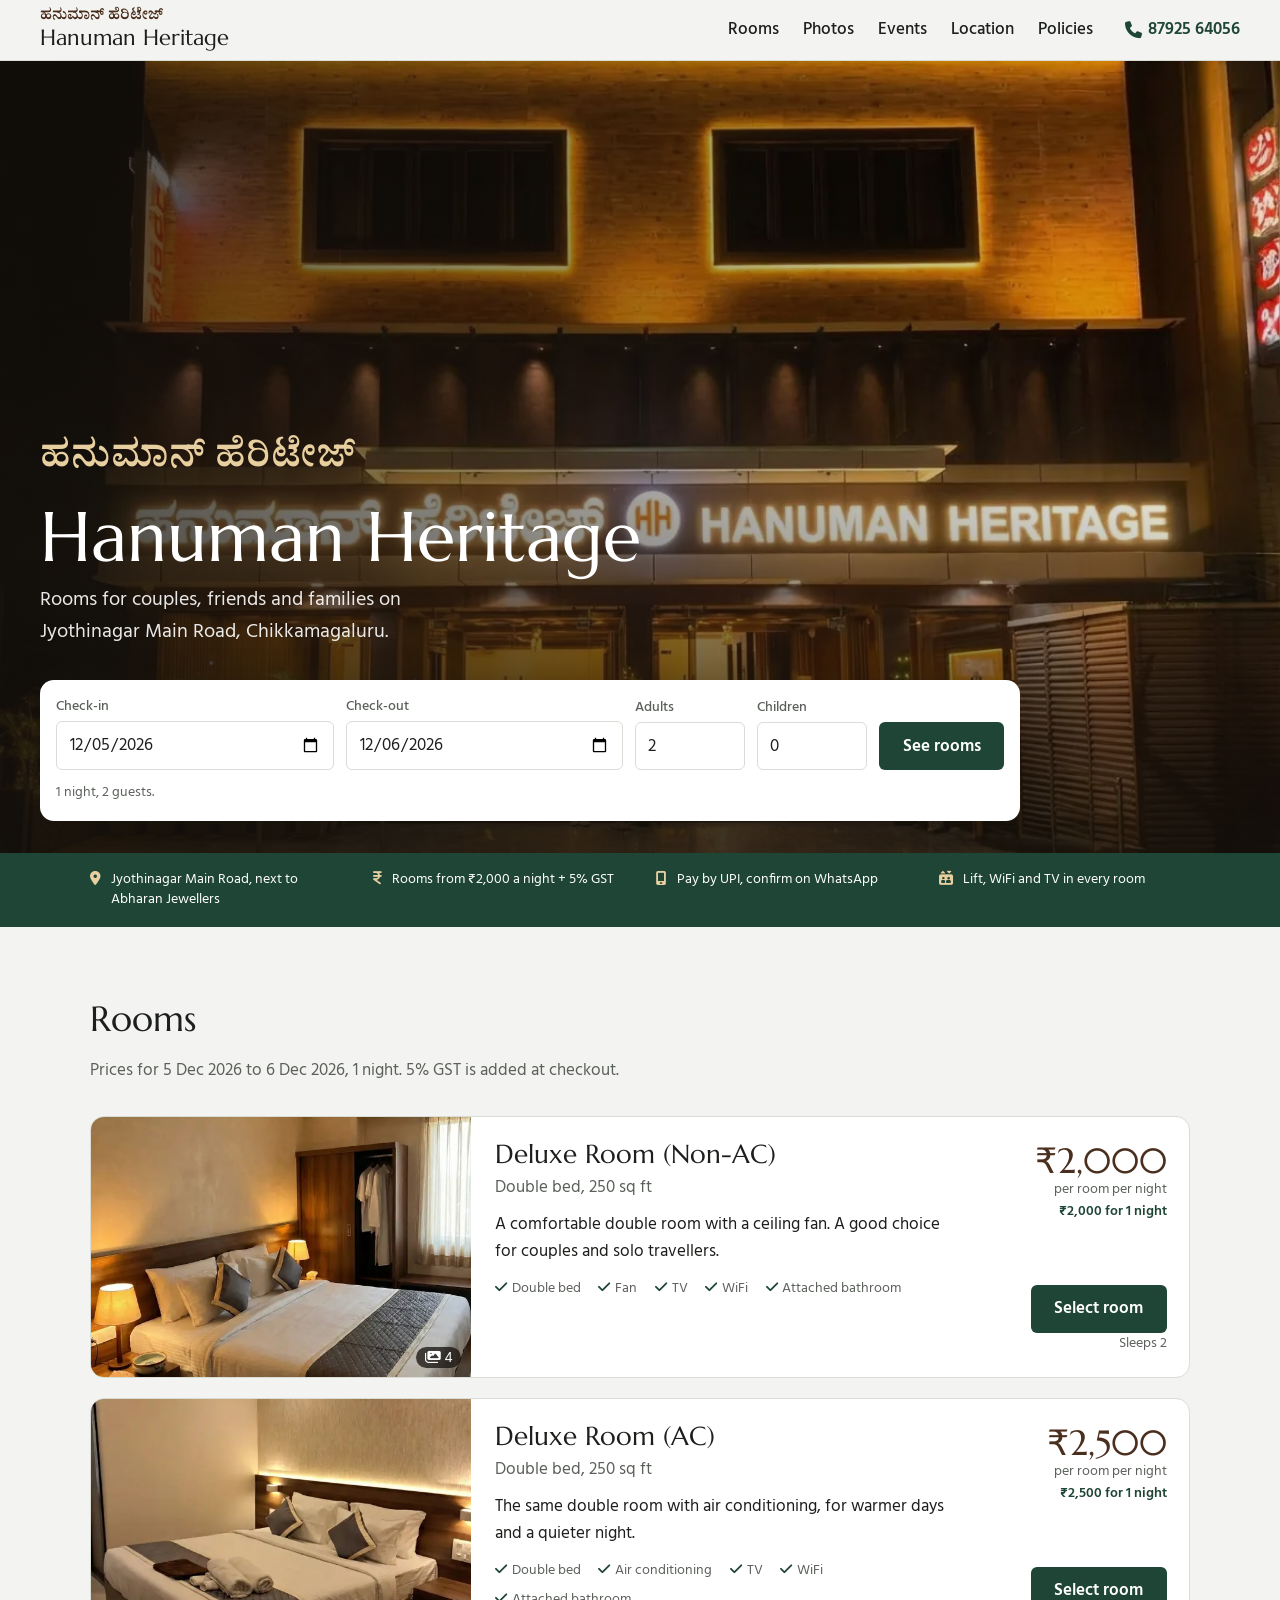
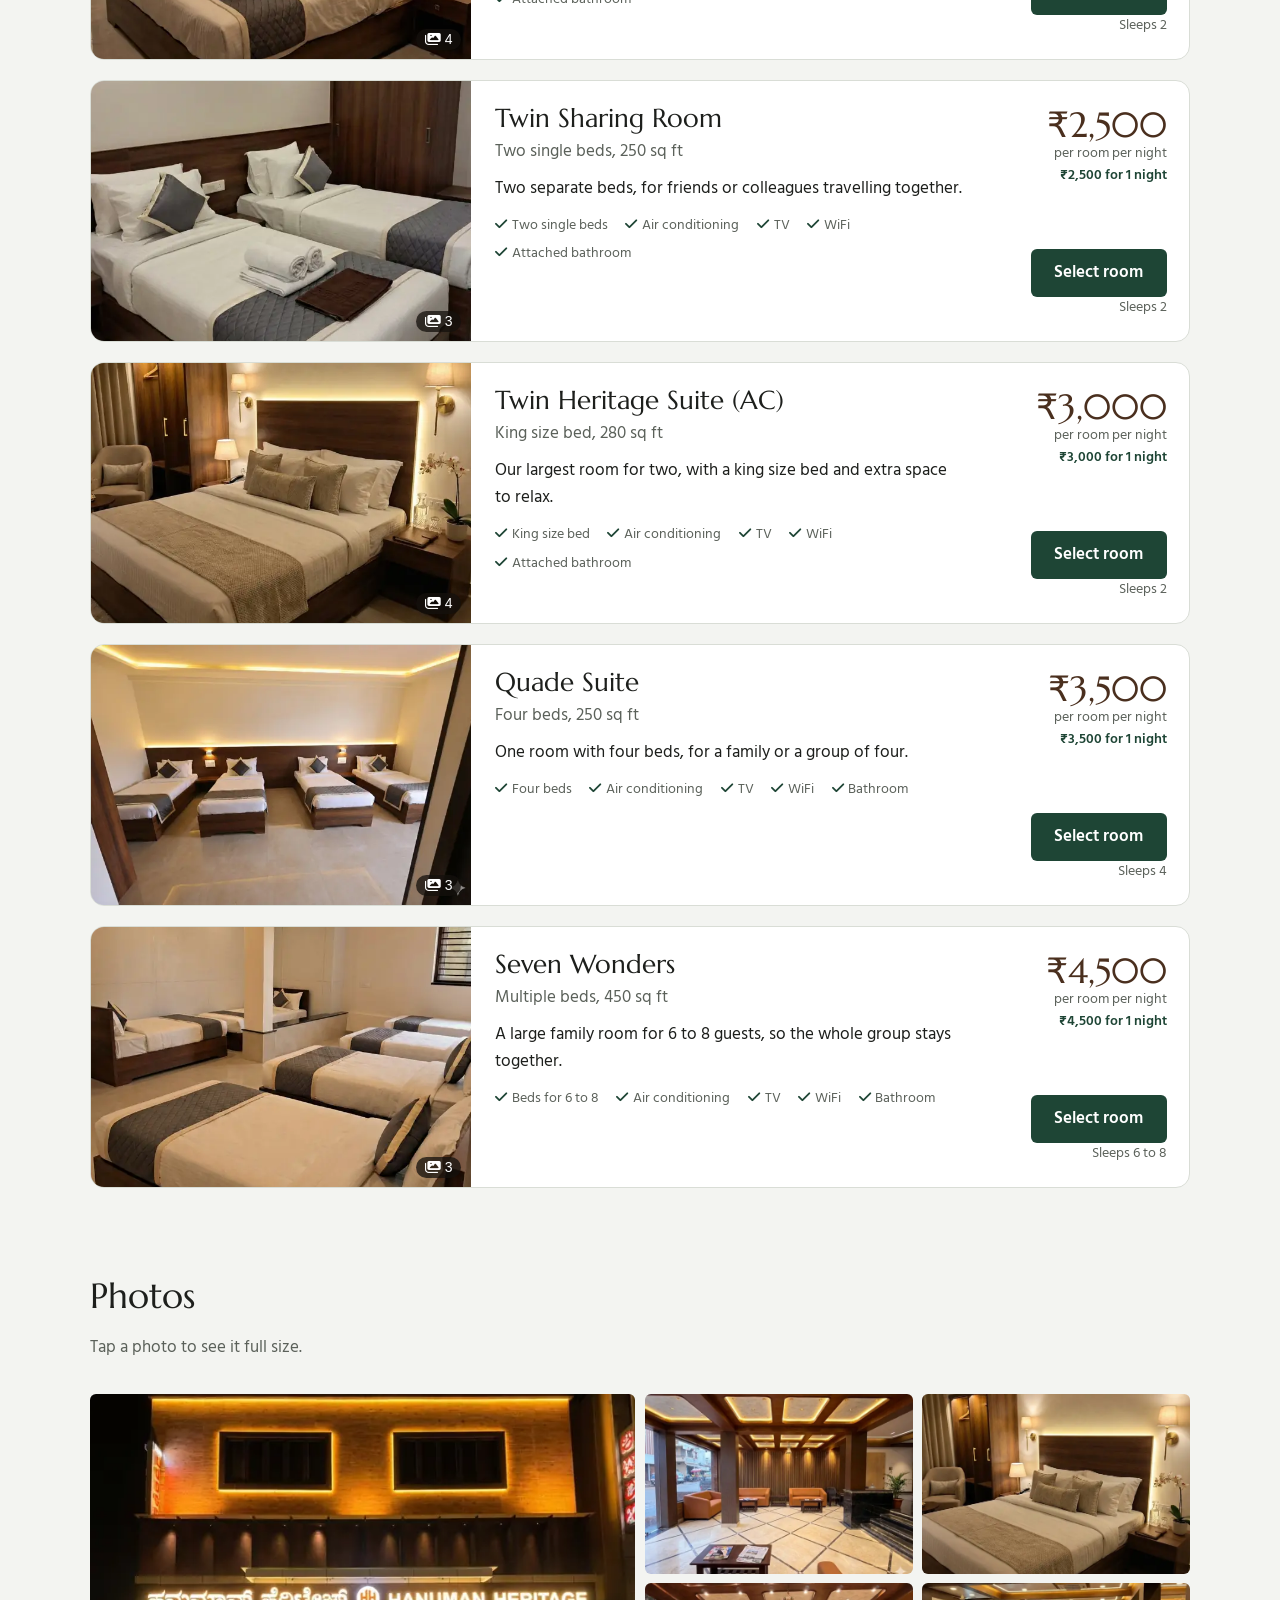
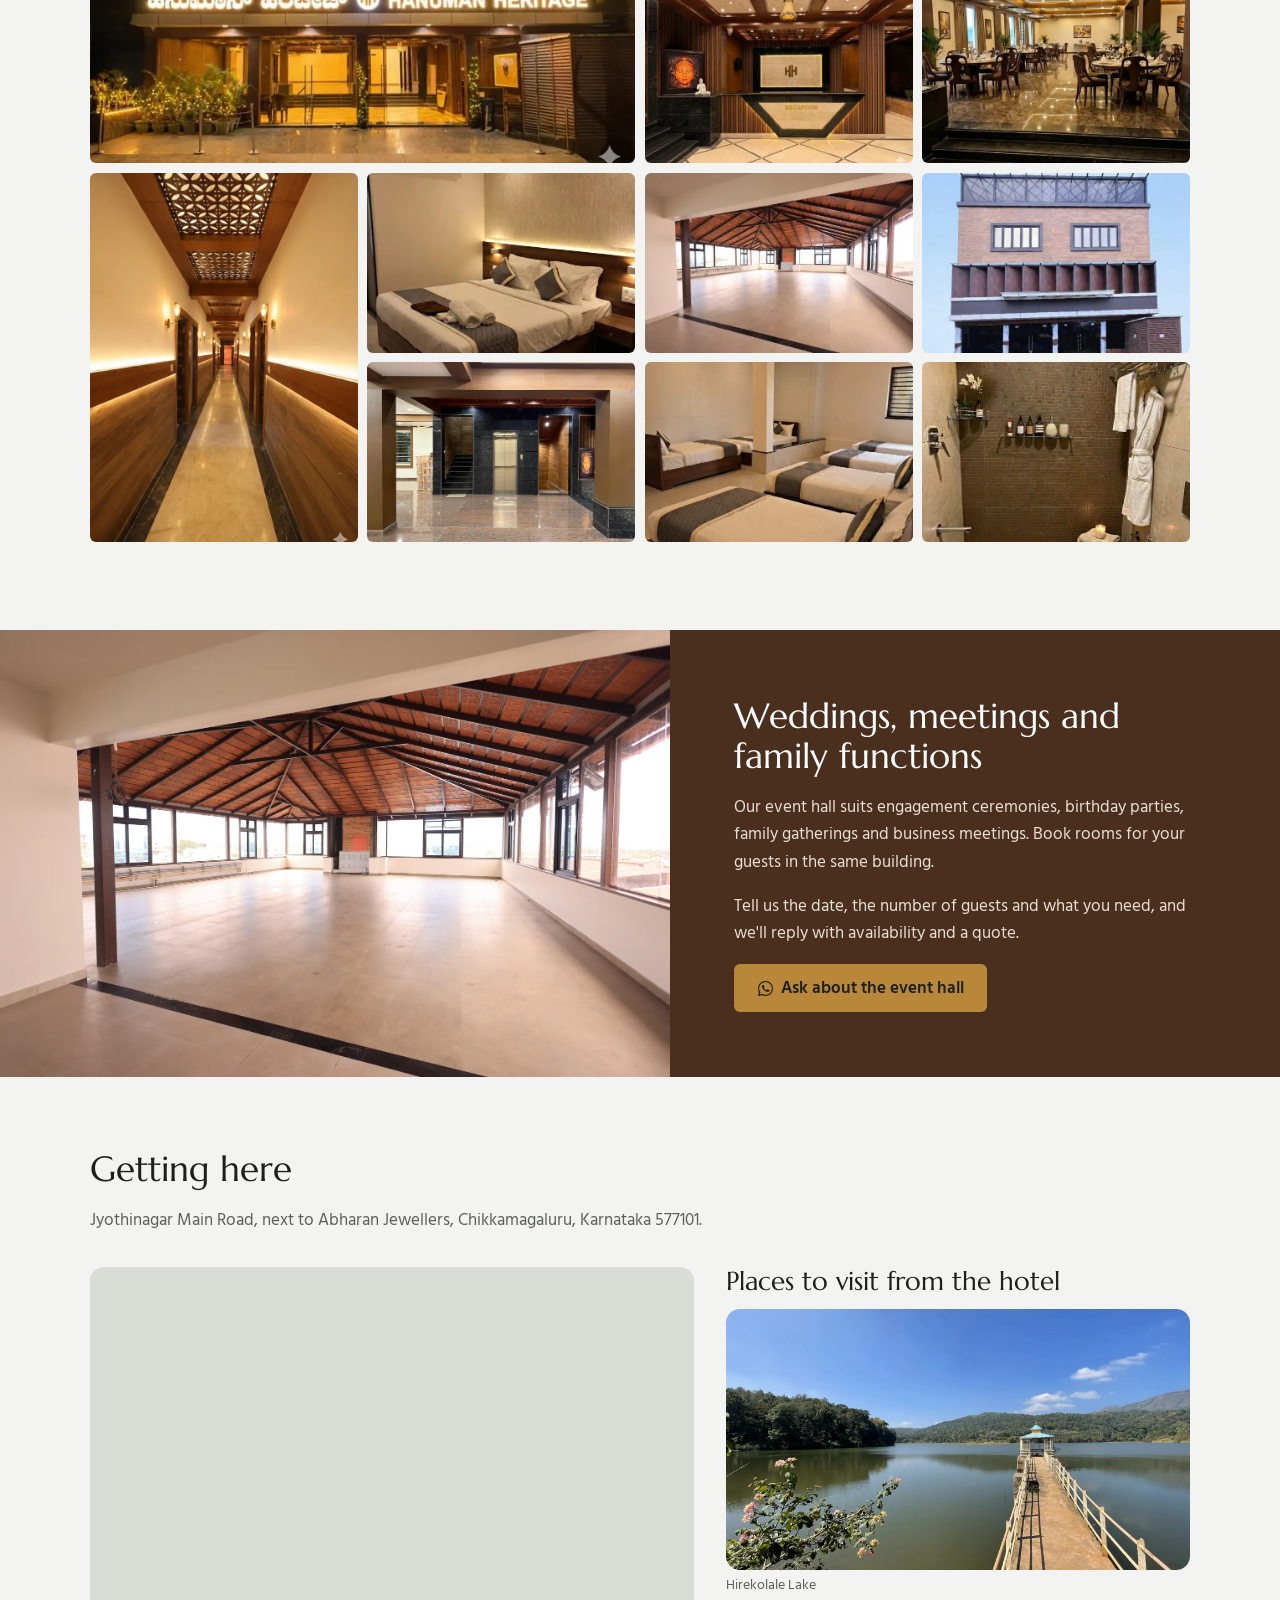
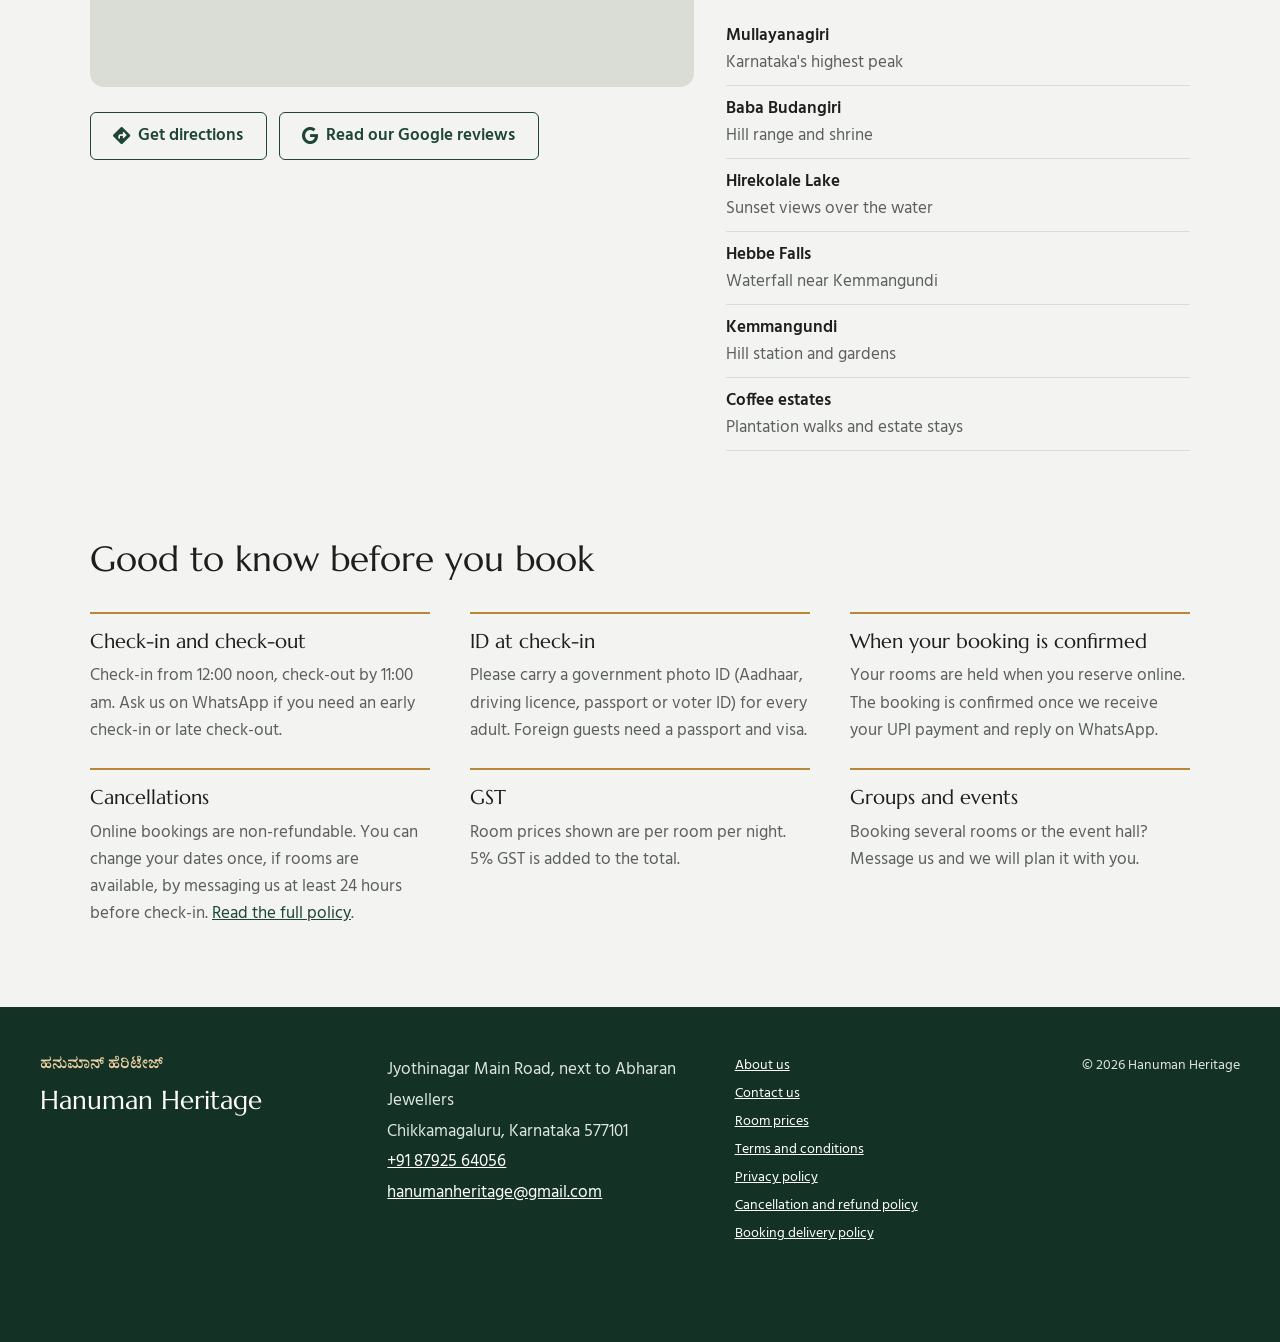
==== commit 6f18699f: "Add files via upload" ====
--- a/index.html
+++ b/index.html
@@ -3,570 +3,311 @@
 <head>
     <meta charset="UTF-8">
     <meta name="viewport" content="width=device-width, initial-scale=1.0">
-    <title>Hanuman Heritage - Luxury Hotel in Chikkamagaluru</title>
+    <title>Hanuman Heritage, Chikkamagaluru | Hotel rooms on Jyothinagar Main Road</title>
+    <meta name="description" content="Book AC and non-AC rooms, twin rooms and family rooms for 4 to 8 guests at Hanuman Heritage, Jyothinagar Main Road, Chikkamagaluru. Pay by UPI, confirm on WhatsApp. Call +91 87925 64056.">
+    <link rel="canonical" href="https://hanumanheritage.com/">
+    <meta name="theme-color" content="#1E4535">
+
+    <meta property="og:type" content="website">
+    <meta property="og:site_name" content="Hanuman Heritage">
+    <meta property="og:title" content="Hanuman Heritage – hotel in Chikkamagaluru">
+    <meta property="og:description" content="Rooms for couples, friends and families on Jyothinagar Main Road, Chikkamagaluru. Book online and pay by UPI.">
+    <meta property="og:image" content="https://hanumanheritage.com/images/web/Entrance.webp">
+    <meta property="og:url" content="https://hanumanheritage.com/">
+    <meta name="twitter:card" content="summary_large_image">
+
+    <link rel="preconnect" href="https://fonts.googleapis.com">
+    <link rel="preconnect" href="https://fonts.gstatic.com" crossorigin>
+    <link href="https://fonts.googleapis.com/css2?family=Hind:wght@400;500;600&family=Marcellus&family=Noto+Serif+Kannada:wght@600&display=swap" rel="stylesheet">
+    <link rel="stylesheet" href="https://cdnjs.cloudflare.com/ajax/libs/font-awesome/6.4.0/css/all.min.css">
     <link rel="stylesheet" href="styles.css">
-    <link rel="stylesheet" href="https://cdnjs.cloudflare.com/ajax/libs/font-awesome/6.4.0/css/all.min.css">
-    <link href="https://fonts.googleapis.com/css2?family=Poppins:wght@300;400;500;600;700&display=swap" rel="stylesheet">
+    <link rel="preload" as="image" href="images/web/Entrance.webp">
+
+    <script type="application/ld+json">
+    {
+      "@context": "https://schema.org",
+      "@type": "Hotel",
+      "name": "Hanuman Heritage",
+      "url": "https://hanumanheritage.com/",
+      "image": "https://hanumanheritage.com/images/web/Entrance.webp",
+      "telephone": "+91-8792564056",
+      "email": "hanumanheritage@gmail.com",
+      "priceRange": "₹2,000 – ₹4,500 per night",
+      "address": {
+        "@type": "PostalAddress",
+        "streetAddress": "Jyothinagar Main Road, next to Abharan Jewellers",
+        "addressLocality": "Chikkamagaluru",
+        "addressRegion": "Karnataka",
+        "postalCode": "577101",
+        "addressCountry": "IN"
+      },
+      "geo": { "@type": "GeoCoordinates", "latitude": 13.3241, "longitude": 75.7732 },
+      "hasMap": "https://maps.app.goo.gl/Hxm5hSpjnNXpnVrU7",
+      "amenityFeature": [
+        { "@type": "LocationFeatureSpecification", "name": "Free WiFi", "value": true },
+        { "@type": "LocationFeatureSpecification", "name": "Lift", "value": true },
+        { "@type": "LocationFeatureSpecification", "name": "Air-conditioned rooms", "value": true },
+        { "@type": "LocationFeatureSpecification", "name": "Event hall", "value": true }
+      ]
+    }
+    </script>
 </head>
-
 <body>
-
-    <!-- Navigation Bar -->
-    <nav class="navbar">
-        <div class="nav-container">
-            <div class="logo">
-                <h1>Hanuman Heritage</h1>
-                <p>Chikkamagaluru</p>
-            </div>
-            <ul class="nav-menu">
-                <li><a href="#home" class="nav-link active">HOMEPAGE</a></li>
-                <li><a href="#experience" class="nav-link">EXPERIENCE CHICKMAGALURU</a></li>
-                <li><a href="#rooms" class="nav-link">ROOM BOOKINGS</a></li>
-                <li><a href="#events" class="nav-link">FOR EVENT BOOKINGS</a></li>
-                <li><a href="#gallery" class="nav-link">GALLERY</a></li>
-                <li><a href="#contact" class="nav-link">CONTACT US</a></li>
+    <a class="skip-link" href="#rooms">Skip to rooms</a>
+
+    <header class="site-header" id="top">
+        <a class="brand" href="#top" aria-label="Hanuman Heritage home">
+            <span class="brand-kn" lang="kn">ಹನುಮಾನ್ ಹೆರಿಟೇಜ್</span>
+            <span class="brand-en">Hanuman Heritage</span>
+        </a>
+        <nav class="site-nav" aria-label="Main">
+            <a href="#rooms">Rooms</a>
+            <a href="#gallery">Photos</a>
+            <a href="#events">Events</a>
+            <a href="#visit">Location</a>
+            <a href="#policies">Policies</a>
+        </nav>
+        <a class="header-call" href="tel:+918792564056"><i class="fas fa-phone" aria-hidden="true"></i> 87925 64056</a>
+    </header>
+
+    <main>
+        <!-- Hero with the booking bar -->
+        <section class="hero" aria-labelledby="hero-title">
+            <picture>
+                <img class="hero-img" src="images/web/Entrance.webp" alt="Hanuman Heritage hotel entrance lit up at night, with the name in Kannada and English" width="1600" height="1195" fetchpriority="high">
+            </picture>
+            <div class="hero-shade" aria-hidden="true"></div>
+            <div class="hero-copy">
+                <p class="hero-kn" lang="kn">ಹನುಮಾನ್ ಹೆರಿಟೇಜ್</p>
+                <h1 id="hero-title">Hanuman Heritage</h1>
+                <p class="hero-sub">Rooms for couples, friends and families on Jyothinagar Main Road, Chikkamagaluru.</p>
+            </div>
+
+            <form class="booking-bar" id="searchForm" aria-label="Check room availability">
+                <div class="field">
+                    <label for="checkIn">Check-in</label>
+                    <input type="date" id="checkIn" required>
+                </div>
+                <div class="field">
+                    <label for="checkOut">Check-out</label>
+                    <input type="date" id="checkOut" required>
+                </div>
+                <div class="field field-small">
+                    <label for="adults">Adults</label>
+                    <input type="number" id="adults" min="1" max="30" value="2" inputmode="numeric">
+                </div>
+                <div class="field field-small">
+                    <label for="children">Children</label>
+                    <input type="number" id="children" min="0" max="20" value="0" inputmode="numeric">
+                </div>
+                <button type="submit" class="btn btn-primary">See rooms</button>
+                <p class="bar-note" id="stayNote" aria-live="polite"></p>
+            </form>
+        </section>
+
+        <!-- Quick facts -->
+        <section class="facts" aria-label="At a glance">
+            <ul>
+                <li><i class="fas fa-location-dot" aria-hidden="true"></i><span>Jyothinagar Main Road, next to Abharan Jewellers</span></li>
+                <li><i class="fas fa-indian-rupee-sign" aria-hidden="true"></i><span>Rooms from ₹2,000 a night + 5% GST</span></li>
+                <li><i class="fas fa-mobile-screen" aria-hidden="true"></i><span>Pay by UPI, confirm on WhatsApp</span></li>
+                <li><i class="fas fa-elevator" aria-hidden="true"></i><span>Lift, WiFi and TV in every room</span></li>
             </ul>
-            <div class="cart-icon">
-                <i class="fas fa-shopping-cart"></i>
-                <span class="cart-count">0</span>
-            </div>
-            <div class="hamburger">
-                <span></span>
-                <span></span>
-                <span></span>
-            </div>
+        </section>
+
+        <!-- Rooms -->
+        <section class="rooms" id="rooms" aria-labelledby="rooms-title">
+            <div class="section-head">
+                <h2 id="rooms-title">Rooms</h2>
+                <p id="roomsIntro">Prices are per room per night. 5% GST is added at checkout.</p>
+            </div>
+            <div class="room-list" id="roomList"></div>
+        </section>
+
+        <!-- Gallery -->
+        <section class="gallery" id="gallery" aria-labelledby="gallery-title">
+            <div class="section-head">
+                <h2 id="gallery-title">Photos</h2>
+                <p>Tap a photo to see it full size.</p>
+            </div>
+            <div class="gallery-grid" id="galleryGrid"></div>
+        </section>
+
+        <!-- Events -->
+        <section class="events" id="events" aria-labelledby="events-title">
+            <div class="events-media">
+                <img src="images/web/Event_Hall.webp" alt="Event hall with wooden roof beams and wide windows" loading="lazy" width="1600" height="1067">
+            </div>
+            <div class="events-copy">
+                <h2 id="events-title">Weddings, meetings and family functions</h2>
+                <p>Our event hall suits engagement ceremonies, birthday parties, family gatherings and business meetings. Book rooms for your guests in the same building.</p>
+                <p>Tell us the date, the number of guests and what you need, and we'll reply with availability and a quote.</p>
+                <a class="btn btn-primary" id="eventWhatsApp" href="https://wa.me/918792564056?text=Hello%20Hanuman%20Heritage%2C%20I%27d%20like%20to%20ask%20about%20booking%20the%20event%20hall." target="_blank" rel="noopener"><i class="fab fa-whatsapp" aria-hidden="true"></i> Ask about the event hall</a>
+            </div>
+        </section>
+
+        <!-- Around / location -->
+        <section class="visit" id="visit" aria-labelledby="visit-title">
+            <div class="section-head">
+                <h2 id="visit-title">Getting here</h2>
+                <p>Jyothinagar Main Road, next to Abharan Jewellers, Chikkamagaluru, Karnataka 577101.</p>
+            </div>
+            <div class="visit-grid">
+                <div class="map-wrap">
+                    <iframe title="Map showing Hanuman Heritage in Chikkamagaluru" src="https://www.google.com/maps/embed?pb=!1m18!1m12!1m3!1d2557.9484306662807!2d75.77324717268613!3d13.324145287024544!2m3!1f0!2f0!3f0!3m2!1i1024!2i768!4f13.1!3m3!1m2!1s0x3bbad9003e4e46cf%3A0x84ce53fb1c4f199e!2sHanuman%20Towers!5e1!3m2!1sen!2sin!4v1763323138471!5m2!1sen!2sin" loading="lazy" referrerpolicy="no-referrer-when-downgrade" allowfullscreen></iframe>
+                    <div class="map-actions">
+                        <a class="btn btn-outline" href="https://maps.app.goo.gl/Hxm5hSpjnNXpnVrU7" target="_blank" rel="noopener"><i class="fas fa-diamond-turn-right" aria-hidden="true"></i> Get directions</a>
+                        <a class="btn btn-outline" href="https://maps.app.goo.gl/Hxm5hSpjnNXpnVrU7" target="_blank" rel="noopener"><i class="fab fa-google" aria-hidden="true"></i> Read our Google reviews</a>
+                    </div>
+                </div>
+                <div class="around">
+                    <h3>Places to visit from the hotel</h3>
+                    <figure class="around-photo">
+                        <img src="images/web/Hirekolule_Lake.webp" alt="Hirekolale lake with a walkway and hills behind" loading="lazy" width="1600" height="1200">
+                        <figcaption>Hirekolale Lake</figcaption>
+                    </figure>
+                    <ul class="around-list">
+                        <li><strong>Mullayanagiri</strong> Karnataka's highest peak</li>
+                        <li><strong>Baba Budangiri</strong> Hill range and shrine</li>
+                        <li><strong>Hirekolale Lake</strong> Sunset views over the water</li>
+                        <li><strong>Hebbe Falls</strong> Waterfall near Kemmangundi</li>
+                        <li><strong>Kemmangundi</strong> Hill station and gardens</li>
+                        <li><strong>Coffee estates</strong> Plantation walks and estate stays</li>
+                    </ul>
+                </div>
+            </div>
+        </section>
+
+        <!-- Policies -->
+        <section class="policies" id="policies" aria-labelledby="policies-title">
+            <div class="section-head">
+                <h2 id="policies-title">Good to know before you book</h2>
+            </div>
+            <dl class="policy-list" id="policyList"></dl>
+        </section>
+    </main>
+
+    <footer class="site-footer">
+        <div class="footer-brand">
+            <span class="brand-kn" lang="kn">ಹನುಮಾನ್ ಹೆರಿಟೇಜ್</span>
+            <span class="brand-en">Hanuman Heritage</span>
         </div>
-    </nav>
-
-    <!-- Homepage Section -->
-<section id="home" class="homepage">
-    <div class="hero-slider">
-
-        <!-- FIRST SLIDE -->
-        <div class="slide active">
-            <img src="images/Entrance.png" alt="Hanuman Heritage Hotel Entrance">
-            <div class="slide-content">
-                <h2>Welcome to Hanuman Heritage</h2>
-                <p>Experience Luxury in the Heart of Chikkamagaluru</p>
-                <button class="btn-hero-book"
-                    onclick="document.getElementById('home').scrollIntoView({ behavior: 'smooth' }); document.getElementById('checkIn').focus();">
-                    <i class="fas fa-calendar-check"></i> Book Now
-                </button>
-            </div>
-        </div>
-
-        <!-- SECOND SLIDE -->
-        <div class="slide">
-            <img src="images/Recepetion_Desk.png" alt="Hanuman Heritage Hotel Reception">
-            <div class="slide-content">
-                <h2>Welcome to Hanuman Heritage</h2>
-                <p>Experience Luxury in the Heart of Chikkamagaluru</p>
-                <button class="btn-hero-book"
-                    onclick="document.getElementById('home').scrollIntoView({ behavior: 'smooth' }); document.getElementById('checkIn').focus();">
-                    <i class="fas fa-calendar-check"></i> Book Now
-                </button>
-            </div>
-        </div>
-
-        <div class="slide">
-            <img src="images/Premium_Suite_Room_02.png" alt="Premium Suite Room">
-            <div class="slide-content">
-                <h2>Elegant Accommodations</h2>
-                <p>Comfortable Rooms with Modern Amenities</p>
-                <button class="btn-hero-book" onclick="document.getElementById('checkIn').focus();">
-                    <i class="fas fa-calendar-check"></i> Book Now
-                </button>
-            </div>
-        </div>
-
-        <div class="slide">
-            <img src="images/Passage.png" alt="Hotel Facilities">
-            <div class="slide-content">
-                <h2>Premium Hospitality</h2>
-                <p>World-Class Service Awaits You</p>
-                <button class="btn-hero-book" onclick="document.getElementById('checkIn').focus();">
-                    <i class="fas fa-calendar-check"></i> Book Now
-                </button>
-            </div>
-        </div>
-
-        <div class="slide">
-            <img src="images/Event_Hall.JPG" alt="Event Hall">
-            <div class="slide-content">
-                <h2>Event Spaces</h2>
-                <p>Perfect Venues for Special Occasions</p>
-                <button class="btn-hero-book" onclick="document.getElementById('checkIn').focus();">
-                    <i class="fas fa-calendar-check"></i> Book Now
-                </button>
-            </div>
-        </div>
-
-        <div class="slide">
-            <img src="images/Hotel_Lobby.png" alt="Hotel Lobby">
-            <div class="slide-content">
-                <h2>Luxurious Lobby</h2>
-                <p>Elegant Design Meets Comfort</p>
-                <button class="btn-hero-book" onclick="document.getElementById('checkIn').focus();">
-                    <i class="fas fa-calendar-check"></i> Book Now
-                </button>
-            </div>
-        </div>
-
-        <div class="slide">
-            <img src="images/Heritage_Suite.jpg" alt="Spacious Rooms">
-            <div class="slide-content">
-                <h2>Spacious Rooms</h2>
-                <p>Designed for Your Comfort</p>
-                <button class="btn-hero-book" onclick="document.getElementById('checkIn').focus();">
-                    <i class="fas fa-calendar-check"></i> Book Now
-                </button>
-            </div>
-        </div>
-
-        <div class="slide">
-            <img src="images/Premium_Suite_Room_01.png" alt="Modern Facilities">
-            <div class="slide-content">
-                <h2>Modern Facilities</h2>
-                <p>Everything You Need for a Perfect Stay</p>
-                <button class="btn-hero-book" onclick="document.getElementById('checkIn').focus();">
-                    <i class="fas fa-calendar-check"></i> Book Now
-                </button>
-            </div>
-        </div>
-
-        <div class="slide">
-            <img src="images/Deveramma_Hill_view_of_chikmagalur_karnataka.jpg" alt="Scenic Views">
-            <div class="slide-content">
-                <h2>Beautiful Views</h2>
-                <p>Experience the Beauty of Chikkamagaluru</p>
-                <button class="btn-hero-book" onclick="document.getElementById('checkIn').focus();">
-                    <i class="fas fa-calendar-check"></i> Book Now
-                </button>
-            </div>
-        </div>
-
-        <div class="slide">
-            <img src="images/Elevator.jpeg" alt="Luxury Interior">
-            <div class="slide-content">
-                <h2>Luxury Interiors</h2>
-                <p>Elegantly Designed Spaces</p>
-                <button class="btn-hero-book" onclick="document.getElementById('checkIn').focus();">
-                    <i class="fas fa-calendar-check"></i> Book Now
-                </button>
-            </div>
-        </div>
-
-        <div class="slide">
-            <img src="images/Delux_AC_Room.png" alt="Premium Amenities">
-            <div class="slide-content">
-                <h2>Premium Amenities</h2>
-                <p>Comfort and Luxury Combined</p>
-                <button class="btn-hero-book" onclick="document.getElementById('checkIn').focus();">
-                    <i class="fas fa-calendar-check"></i> Book Now
-                </button>
-            </div>
-        </div>
-
-        <div class="slide">
-            <img src="images/Hirekolule_Lake.jpg" alt="Hirekolale Lake">
-            <div class="slide-content">
-                <h2>Hirekolale Lake</h2>
-                <p>Scenic Getaways Near the Hotel</p>
-                <button class="btn-hero-book" onclick="document.getElementById('checkIn').focus();">
-                    <i class="fas fa-calendar-check"></i> Book Now
-                </button>
-            </div>
-        </div>
-
-        <div class="slide">
-            <img src="images/LOBBY_01.jpg" alt="Grand Lobby">
-            <div class="slide-content">
-                <h2>Grand Lobby</h2>
-                <p>Welcome to Unmatched Hospitality</p>
-                <button class="btn-hero-book" onclick="document.getElementById('checkIn').focus();">
-                    <i class="fas fa-calendar-check"></i> Book Now
-                </button>
-            </div>
-        </div>
-
-        <!-- Navigation -->
-        <button class="slider-btn prev" onclick="changeSlide(-1)">&#10094;</button>
-        <button class="slider-btn next" onclick="changeSlide(1)">&#10095;</button>
-
-        <!-- Slider Dots -->
-        <div class="slider-dots">
-            <span class="dot active" onclick="goToSlide(1)"></span>
-            <span class="dot" onclick="goToSlide(2)"></span>
-            <span class="dot" onclick="goToSlide(3)"></span>
-            <span class="dot" onclick="goToSlide(4)"></span>
-            <span class="dot" onclick="goToSlide(5)"></span>
-            <span class="dot" onclick="goToSlide(6)"></span>
-            <span class="dot" onclick="goToSlide(7)"></span>
-            <span class="dot" onclick="goToSlide(8)"></span>
-            <span class="dot" onclick="goToSlide(9)"></span>
-            <span class="dot" onclick="goToSlide(10)"></span>
-            <span class="dot" onclick="goToSlide(11)"></span>
-            <span class="dot" onclick="goToSlide(12)"></span>
-            <span class="dot" onclick="goToSlide(13)"></span>
-            <span class="dot" onclick="goToSlide(14)"></span>
-        </div>
-
+        <address>
+            Jyothinagar Main Road, next to Abharan Jewellers<br>
+            Chikkamagaluru, Karnataka 577101<br>
+            <a href="tel:+918792564056">+91 87925 64056</a><br>
+            <a href="mailto:hanumanheritage@gmail.com">hanumanheritage@gmail.com</a>
+        </address>
+        <nav class="footer-links" aria-label="Policies">
+            <a href="about.html">About us</a>
+            <a href="contact.html">Contact us</a>
+            <a href="pricing.html">Room prices</a>
+            <a href="terms.html">Terms and conditions</a>
+            <a href="privacy.html">Privacy policy</a>
+            <a href="refund-policy.html">Cancellation and refund policy</a>
+            <a href="shipping-policy.html">Booking delivery policy</a>
+        </nav>
+        <p class="footer-small">&copy; <span id="year">2026</span> Hanuman Heritage</p>
+    </footer>
+
+    <!-- Mobile action bar -->
+    <div class="action-bar" id="actionBar">
+        <a href="tel:+918792564056" class="ab-call"><i class="fas fa-phone" aria-hidden="true"></i> Call</a>
+        <a href="https://wa.me/918792564056?text=Hello%20Hanuman%20Heritage%2C%20I%27d%20like%20to%20ask%20about%20a%20room." target="_blank" rel="noopener" class="ab-wa"><i class="fab fa-whatsapp" aria-hidden="true"></i> WhatsApp</a>
+        <button type="button" class="ab-book" id="abBook"><span id="abBookLabel">Book a room</span></button>
     </div>
-</section>
-
-
-        <!-- Quick Booking Plugin -->
-        <div class="quick-booking">
-            <div class="booking-container">
-                <h3>Quick Booking</h3>
-                <form id="quickBookingForm" class="booking-form">
-                    <div class="form-group">
-                        <label><i class="fas fa-calendar-check"></i> Check-In Date</label>
-                        <input type="date" id="checkIn" name="checkIn" required>
-                    </div>
-                    <div class="form-group">
-                        <label><i class="fas fa-calendar-times"></i> Check-Out Date</label>
-                        <input type="date" id="checkOut" name="checkOut" required>
-                    </div>
-                    <div class="form-group">
-                        <label><i class="fas fa-users"></i> Adults</label>
-                        <input type="number" id="adults" name="adults" min="1" value="1" required>
-                    </div>
-                    <div class="form-group">
-                        <label><i class="fas fa-child"></i> Children</label>
-                        <input type="number" id="children" name="children" min="0" value="0" required>
-                    </div>
-                    <div class="form-group">
-                        <label><i class="fas fa-moon"></i> Nights</label>
-                        <input type="number" id="nights" name="nights" min="1" value="1" readonly>
-                    </div>
-                    <button type="submit" class="btn-book-now">
-                        <i class="fas fa-search"></i> Search Rooms
-                    </button>
-                </form>
-            </div>
-        </div>
-    </section>
-
-    <!-- Experience Chikmagaluru Section -->
-    <section id="experience" class="experience-section">
-        <div class="container">
-            <h2 class="section-title">Experience Chikmagaluru</h2>
-            <div class="experience-content">
-                <div class="experience-text">
-                    <p>Chikmagaluru, nestled in the Western Ghats, is a paradise for nature lovers and coffee enthusiasts. Our hotel offers the perfect base to explore this beautiful hill station.</p>
-                    <h3>Nearby Attractions:</h3>
-                    <ul>
-                        <li><i class="fas fa-mountain"></i> Mullayanagiri Peak - Highest peak in Karnataka</li>
-                        <li><i class="fas fa-tree"></i> Coffee Plantations - Experience coffee culture</li>
-                        <li><i class="fas fa-water"></i> Hebbe Falls - Beautiful waterfall</li>
-                        <li><i class="fas fa-hiking"></i> Baba Budangiri - Scenic mountain range</li>
-                        <li><i class="fas fa-mountain"></i> Kemmangundi - Hill station retreat</li>
-                    </ul>
-                </div>
-                <div class="experience-image">
-                    <img src="https://images.unsplash.com/photo-1506905925346-21bda4d32df4?w=800" alt="Chikmagaluru Landscape">
-                </div>
-            </div>
-        </div>
-    </section>
-
-    <!-- Room Bookings Section -->
-    <section id="rooms" class="rooms-section">
-        <div class="container">
-            <h2 class="section-title">Our Rooms & Suites</h2>
-            <p class="section-subtitle">Choose from our carefully curated selection of luxurious accommodations</p>
-            
-            <!-- Room Filters -->
-            <div class="room-filters">
-                <div class="filter-group">
-                    <label><i class="fas fa-filter"></i> Filter by:</label>
-                    <select id="priceFilter" class="filter-select">
-                        <option value="all">All Prices</option>
-                        <option value="budget">Under ₹3000</option>
-                        <option value="mid">₹3000 - ₹6000</option>
-                        <option value="luxury">Above ₹6000</option>
-                    </select>
-                    <select id="capacityFilter" class="filter-select">
-                        <option value="all">All Capacities</option>
-                        <option value="2">2 Guests</option>
-                        <option value="3">3 Guests</option>
-                        <option value="4">4+ Guests</option>
-                    </select>
-                    <select id="sortFilter" class="filter-select">
-                        <option value="default">Sort by</option>
-                        <option value="price-low">Price: Low to High</option>
-                        <option value="price-high">Price: High to Low</option>
-                        <option value="name">Name: A to Z</option>
-                    </select>
-                    <button class="btn-reset-filters" onclick="resetFilters()">
-                        <i class="fas fa-redo"></i> Reset
-                    </button>
-                </div>
-            </div>
-
-            <!-- Rooms Grid -->
-            <div class="rooms-grid" id="roomsGrid">
-                <!-- Rooms will be dynamically loaded -->
-            </div>
-        </div>
-    </section>
-
-    <!-- Room Details Modal -->
-    <div id="roomDetailsModal" class="modal">
-        <div class="modal-content room-modal">
-            <div class="modal-header">
-                <h2 id="modalRoomName">Room Details</h2>
-                <span class="close">&times;</span>
-            </div>
-            <div class="modal-body">
-                <div class="room-detail-content">
-                    <div class="room-detail-images">
-                        <div class="main-image">
-                            <img id="modalMainImage" src="" alt="Room">
-                        </div>
-                        <div class="image-thumbnails" id="imageThumbnails">
-                            <!-- Thumbnails will be loaded here -->
-                        </div>
-                    </div>
-                    <div class="room-detail-info">
-                        <div class="room-detail-price">
-                            <span class="price-label">Starting from</span>
-                            <span class="price-amount" id="modalPrice">₹0</span>
-                            <span class="price-period">/ night</span>
-                        </div>
-                        <div class="room-detail-specs">
-                            <div class="spec-item">
-                                <i class="fas fa-users"></i>
-                                <span id="modalCapacity">2 Guests</span>
-                            </div>
-                            <div class="spec-item">
-                                <i class="fas fa-bed"></i>
-                                <span id="modalBedType">King Size Bed</span>
-                            </div>
-                            <div class="spec-item">
-                                <i class="fas fa-ruler-combined"></i>
-                                <span id="modalSize">Room Size</span>
-                            </div>
-                            <div class="spec-item">
-                                <i class="fas fa-door-open"></i>
-                                <span id="modalRoomsAvailable">Available</span>
-                            </div>
-                        </div>
-                        <div class="room-description" id="modalDescription">
-                            <!-- Description will be loaded here -->
-                        </div>
-                        <div class="room-amenities">
-                            <h3>Amenities</h3>
-                            <div class="amenities-grid" id="modalAmenities">
-                                <!-- Amenities will be loaded here -->
-                            </div>
-                        </div>
-                        <div class="room-actions">
-                            <button class="btn-view-gallery" onclick="viewGallery()">
-                                <i class="fas fa-images"></i> View Gallery
-                            </button>
-                            <button class="btn-book-room" onclick="bookThisRoom()">
-                                <i class="fas fa-calendar-check"></i> Book Now
-                            </button>
-                        </div>
-                    </div>
-                </div>
+
+    <!-- Booking summary (drawer) -->
+    <div class="sheet" id="cartModal" role="dialog" aria-modal="true" aria-labelledby="cartTitle" hidden>
+        <div class="sheet-panel">
+            <div class="sheet-head">
+                <h2 id="cartTitle">Your booking</h2>
+                <button type="button" class="icon-btn" data-close aria-label="Close"><i class="fas fa-xmark" aria-hidden="true"></i></button>
+            </div>
+            <div class="sheet-body">
+                <p class="stay-line" id="stayLine"></p>
+                <div id="cartItems"></div>
+                <p class="capacity-note" id="capacityNote" aria-live="polite"></p>
+                <dl class="totals">
+                    <div><dt>Rooms</dt><dd id="subtotal">₹0</dd></div>
+                    <div><dt>GST (5%)</dt><dd id="tax">₹0</dd></div>
+                    <div class="grand"><dt>Total</dt><dd id="total">₹0</dd></div>
+                </dl>
+                <fieldset class="guest-details">
+                    <legend>Your details</legend>
+                    <label for="guestName">Full name</label>
+                    <input type="text" id="guestName" autocomplete="name" required>
+                    <label for="guestPhone">Mobile number</label>
+                    <input type="tel" id="guestPhone" autocomplete="tel" inputmode="numeric" placeholder="10-digit mobile" required>
+                    <label for="customerEmail">Email <span class="optional">(optional)</span></label>
+                    <input type="email" id="customerEmail" autocomplete="email">
+                </fieldset>
+                <p class="terms-note">This booking is non-refundable. You can change your dates once if rooms are available. By reserving you agree to our <a href="terms.html" target="_blank">terms</a> and <a href="refund-policy.html" target="_blank">cancellation and refund policy</a>.</p>
+                <p class="form-error" id="formError" role="alert"></p>
+            </div>
+            <div class="sheet-foot">
+                <button type="button" class="btn btn-ghost" onclick="clearCart()">Remove all</button>
+                <button type="button" class="btn btn-primary" id="confirmBookingBtn" onclick="proceedToBook()"><i class="fas fa-lock" aria-hidden="true"></i> Reserve &amp; pay</button>
             </div>
         </div>
     </div>
 
-    <!-- Event Bookings Section -->
-    <section id="events" class="events-section">
-        <div class="container">
-            <h2 class="section-title">Event Bookings</h2>
-            <div class="events-content">
-                <div class="event-card">
-                    <i class="fas fa-heart"></i>
-                    <h3>Weddings</h3>
-                    <p>Make your special day unforgettable with our elegant wedding venues and catering services.</p>
-                </div>
-                <div class="event-card">
-                    <i class="fas fa-briefcase"></i>
-                    <h3>Corporate Events</h3>
-                    <p>Professional meeting rooms and conference facilities for your business needs.</p>
-                </div>
-                <div class="event-card">
-                    <i class="fas fa-birthday-cake"></i>
-                    <h3>Celebrations</h3>
-                    <p>Birthday parties, anniversaries, and other celebrations in style.</p>
-                </div>
-            </div>
-            <button class="btn-contact" onclick="scrollToContact()">Contact for Event Booking</button>
-        </div>
-    </section>
-
-    <!-- Gallery Section -->
-    <section id="gallery" class="gallery-section">
-        <div class="container">
-            <h2 class="section-title">Gallery</h2>
-            <div class="gallery-grid">
-                <div class="gallery-item">
-                    <img src="images/Recepetion_Desk.png" alt="Hanuman Heritage Hotel">
-                </div>
-                <div class="gallery-item">
-                    <img src="images/Premium_Suite_Room_02.png" alt="Hotel Interior">
-                </div>
-                <div class="gallery-item">
-                    <img src="images/Heritage_Suite.jpg" alt="Hotel Facilities">
-                </div>
-                <div class="gallery-item">
-                    <img src="images/Event_Hall.jpg" alt="Event Spaces">
-                </div>
-                <div class="gallery-item">
-                    <img src="images/Hotel_Lobby.png" alt="Hotel Lobby">
-                </div>
-                <div class="gallery-item">
-                    <img src="images/Delux_AC_Room.png" alt="Hotel Rooms">
-                </div>
-                <div class="gallery-item">
-                    <img src="images/Passage.png" alt="Hotel Facilities">
-                </div>
-                <div class="gallery-item">
-                    <img src="images/LOBBY_01.jpg" alt="Hotel Interior">
-                </div>
-                <div class="gallery-item">
-                    <img src="images/Deveramma_Hill_view_of_chikmagalur_karnataka.jpg" alt="Hotel Facilities">
-                </div>
-                <div class="gallery-item">
-                    <img src="images/Entrance.png" alt="Hotel Exterior">
-                </div>
-                <div class="gallery-item">
-                    <img src="images/Delux_Non_AC_Room.png" alt="Luxury Room">
-                </div>
-                <div class="gallery-item">
-                    <img src="images/Hotel_Lobby.png" alt="Hotel Lobby">
-                </div>
-            </div>
-        </div>
-    </section>
-
-    <!-- Contact Section -->
-    <section id="contact" class="contact-section">
-        <div class="container">
-            <h2 class="section-title">Contact Us</h2>
-            <div class="contact-content">
-                <div class="contact-info">
-                    <div class="info-item">
-                        <i class="fas fa-map-marker-alt"></i>
-                        <div>
-                            <h3>Address</h3>
-                            <p>Jyothinagar Main Road, Next to Abharan Jewelers,<br>Chikkamagaluru, Karnataka 577101</p>
-                        </div>
+    <!-- Payment -->
+    <div class="sheet" id="paymentModal" role="dialog" aria-modal="true" aria-labelledby="payTitle" hidden>
+        <div class="sheet-panel">
+            <div class="sheet-head">
+                <h2 id="payTitle">Complete your payment</h2>
+                <button type="button" class="icon-btn" data-close aria-label="Close"><i class="fas fa-xmark" aria-hidden="true"></i></button>
+            </div>
+            <div class="sheet-body pay-body">
+                <div id="payPending">
+                    <p class="pay-note">Your rooms are held. Booking ID <strong id="payBookingId"></strong></p>
+                    <p class="pay-amount">Amount to pay <strong id="payAmount"></strong></p>
+
+                    <div class="pay-online" id="payOnline" hidden>
+                        <button type="button" class="btn btn-primary" id="payOnlineBtn" onclick="payOnline()"><i class="fas fa-lock" aria-hidden="true"></i> Pay <span id="payOnlineAmount"></span> online</button>
+                        <p class="pay-note">Cards, UPI, net banking and wallets, secured by Razorpay. Your booking is confirmed straight away.</p>
+                        <p class="pay-msg" id="payOnlineMsg" role="status" aria-live="polite"></p>
+                        <p class="pay-or">Or pay by UPI directly</p>
                     </div>
-                    <div class="info-item">
-                        <i class="fas fa-phone"></i>
-                        <div>
-                            <h3>Phone</h3>
-                            <p>+91 8792564056</p>
-                        </div>
+
+                    <div id="upiAppButtons" class="upi-app-buttons" hidden></div>
+                    <div class="qr-code">
+                        <h3 id="qrHeading">Scan with any UPI app</h3>
+                        <p class="pay-note">Enter the amount above when your UPI app asks for it.</p>
+                        <img src="images/UPI.png" alt="UPI QR code for Hanuman Heritage" width="220" height="220">
+                        <p class="upi-id">UPI ID <strong id="payUpiId"></strong></p>
                     </div>
-                    <div class="info-item">
-                        <i class="fas fa-envelope"></i>
-                        <div>
-                            <h3>Email</h3>
-                            <p>hanumanheritage@gmail.com</p>
-                        </div>
-                    </div>
-                </div>
-                <div class="map-container">
-                    <iframe 
-                        src="https://www.google.com/maps/embed?pb=!1m18!1m12!1m3!1d2557.9484306662807!2d75.77324717268613!3d13.324145287024544!2m3!1f0!2f0!3f0!3m2!1i1024!2i768!4f13.1!3m3!1m2!1s0x3bbad9003e4e46cf%3A0x84ce53fb1c4f199e!2sHanuman%20Towers!5e1!3m2!1sen!2sin!4v1763323138471!5m2!1sen!2sin"
-                        width="100%" 
-                        height="400" 
-                        style="border:0;" 
-                        allowfullscreen="" 
-                        loading="lazy" 
-                        referrerpolicy="no-referrer-when-downgrade">
-                    </iframe>
-                    <p style="margin-top: 10px; text-align: center; color: #666;">
-                        <i class="fas fa-map-marker-alt"></i> 
-                        <a href="https://maps.app.goo.gl/Hxm5hSpjnNXpnVrU7" target="_blank" style="color: #c9a961; text-decoration: none; font-weight: 600;">
-                            View on Google Maps
-                        </a>
-                        <span style="margin: 0 10px;">|</span>
-                        <span>Location Code: 8QFG+M99</span>
-                    </p>
-                </div>
-            </div>
-        </div>
-    </section>
-
-    <!-- Shopping Cart Modal -->
-    <div id="cartModal" class="modal">
-        <div class="modal-content">
-            <div class="modal-header">
-                <h2>Booking Cart</h2>
-                <span class="close">&times;</span>
-            </div>
-            <div class="modal-body">
-                <div id="cartItems"></div>
-                <div class="cart-summary">
-                    <div class="summary-row">
-                        <span>Subtotal:</span>
-                        <span id="subtotal">₹0</span>
-                    </div>
-                    <div class="summary-row">
-                        <span>GST (5%):</span>
-                        <span id="tax">₹0</span>
-                    </div>
-                    <div class="summary-row total">
-                        <span>Total:</span>
-                        <span id="total">₹0</span>
-                    </div>
-                </div>
-                <div class="guest-details">
-                    <h3>Guest Details</h3>
-                    <input type="text" id="guestName" placeholder="Full name *" autocomplete="name" required>
-                    <input type="tel" id="guestPhone" placeholder="Mobile number *" autocomplete="tel" inputmode="numeric" required>
-                    <input type="email" id="customerEmail" placeholder="Email (optional)" autocomplete="email">
-                </div>
-            </div>
-            <div class="modal-footer">
-                <button class="btn-clear" onclick="clearCart()">Clear Cart</button>
-                <button class="btn-book" id="confirmBookingBtn" onclick="proceedToBook()"><i class="fas fa-lock"></i> Reserve &amp; Pay</button>
+                    <p class="pay-note">If you pay by UPI, add your booking ID in the payment note and message us so we can confirm your booking.</p>
+                    <a id="whatsappConfirmBtn" class="btn btn-wa" href="#" target="_blank" rel="noopener"><i class="fab fa-whatsapp" aria-hidden="true"></i> I've paid by UPI – confirm on WhatsApp</a>
+                    <button type="button" class="btn btn-ghost" onclick="printBill()"><i class="fas fa-print" aria-hidden="true"></i> Print booking slip</button>
+                </div>
+
+                <div id="payDone" class="pay-done" hidden>
+                    <i class="fas fa-circle-check pay-done-icon" aria-hidden="true"></i>
+                    <h3>Payment received. Your booking is confirmed.</h3>
+                    <p>Booking ID <strong id="paidBookingId"></strong><br>Amount paid <strong id="paidAmount"></strong><br>Payment ID <strong id="paidPaymentId"></strong></p>
+                    <p class="pay-note">We'll send your confirmation on WhatsApp. Please keep your booking ID for check-in.</p>
+                    <a id="paidWhatsApp" class="btn btn-wa" href="#" target="_blank" rel="noopener"><i class="fab fa-whatsapp" aria-hidden="true"></i> Message us on WhatsApp</a>
+                    <button type="button" class="btn btn-ghost" onclick="printBill()"><i class="fas fa-print" aria-hidden="true"></i> Print booking slip</button>
+                </div>
             </div>
         </div>
     </div>
 
-    <!-- Payment Modal -->
-    <div id="paymentModal" class="modal">
-        <div class="modal-content">
-            <div class="modal-header">
-                <h2>Complete Your Payment</h2>
-                <span class="close">&times;</span>
-            </div>
-            <div class="modal-body">
-                <div class="payment-options">
-                    <p class="pay-note">Your rooms are reserved. Booking ID: <strong id="payBookingId"></strong></p>
-                    <p class="pay-amount">Amount to pay: <strong id="payAmount"></strong></p>
-                    <div id="upiAppButtons" class="upi-app-buttons" style="display:none;"></div>
-                    <div class="qr-code">
-                        <h3>Scan with any UPI app</h3>
-                        <p class="pay-note">Enter the amount shown above when your UPI app asks for it.</p>
-                        <div id="qrCodeContainer">
-                            <img src="images/UPI.png" alt="UPI QR code for Hanuman Heritage">
-                        </div>
-                        <p>UPI ID: <strong id="payUpiId"></strong></p>
-                    </div>
-                    <p class="pay-note">Please mention your Booking ID in the payment note. After paying, send us a message so we can confirm your booking.</p>
-                    <a id="whatsappConfirmBtn" class="btn-book" href="#" target="_blank" rel="noopener"><i class="fab fa-whatsapp"></i> I've paid – confirm on WhatsApp</a>
-                </div>
-                <button class="btn-print" onclick="printBill()">Print Booking Slip</button>
-            </div>
-        </div>
+    <!-- Photo viewer -->
+    <div class="lightbox" id="lightbox" role="dialog" aria-modal="true" aria-label="Photo viewer" hidden>
+        <button type="button" class="lb-close icon-btn" data-close aria-label="Close"><i class="fas fa-xmark" aria-hidden="true"></i></button>
+        <button type="button" class="lb-nav lb-prev icon-btn" aria-label="Previous photo"><i class="fas fa-chevron-left" aria-hidden="true"></i></button>
+        <figure>
+            <img id="lbImg" src="" alt="">
+            <figcaption id="lbCaption"></figcaption>
+        </figure>
+        <button type="button" class="lb-nav lb-next icon-btn" aria-label="Next photo"><i class="fas fa-chevron-right" aria-hidden="true"></i></button>
     </div>
 
-    <footer class="footer">
-        <p>&copy; 2026 Hanuman Heritage. All rights reserved.</p>
-        <p>Jyothinagar Main Road, Next to Abharan Jewelers, Chikkamagaluru, Karnataka 577101</p>
-    </footer>
+    <div class="toast" id="toast" role="status" aria-live="polite"></div>
 
     <script src="script.js"></script>
 </body>
-</html>+</html>
--- a/styles.css
+++ b/styles.css
@@ -1,1470 +1,761 @@
-* {
+/* Hanuman Heritage — site styles
+   Palette taken from the building itself: Western Ghats green, teak panelling,
+   and the warm brass of the facade lighting. */
+:root {
+    --green: #1E4535;
+    --green-dark: #143126;
+    --teak: #4A2F1E;
+    --brass: #B8873A;
+    --brass-light: #E7CFA0;
+    --mist: #F3F4F1;
+    --paper: #FFFFFF;
+    --ink: #1D1F1C;
+    --muted: #5B615A;
+    --line: #D9DDD6;
+    --danger: #A33A2B;
+
+    --font-display: "Marcellus", "Times New Roman", serif;
+    --font-body: "Hind", system-ui, -apple-system, "Segoe UI", sans-serif;
+    --font-kn: "Noto Serif Kannada", "Tunga", serif;
+
+    --step--1: 0.875rem;
+    --step-0: 1.0625rem;
+    --step-1: 1.25rem;
+    --step-2: 1.6rem;
+    --step-3: 2.2rem;
+    --step-4: clamp(2.6rem, 6vw, 4.4rem);
+
+    --radius-sm: 6px;
+    --radius-lg: 14px;
+    --wrap: 1180px;
+    --gutter: clamp(1rem, 4vw, 2.5rem);
+}
+
+*,
+*::before,
+*::after { box-sizing: border-box; }
+
+html { scroll-behavior: smooth; scroll-padding-top: 80px; scroll-padding-bottom: 90px; }
+
+body {
     margin: 0;
-    padding: 0;
-    box-sizing: border-box;
-}
-
-:root {
-    --primary-color: #c9a961;
-    --secondary-color: #2c3e50;
-    --accent-color: #e74c3c;
-    --text-color: #333;
-    --light-bg: #f8f9fa;
-    --white: #ffffff;
-    --shadow: 0 2px 10px rgba(0,0,0,0.1);
-    --shadow-lg: 0 5px 20px rgba(0,0,0,0.15);
-}
-
-body {
-    font-family: 'Poppins', sans-serif;
-    color: var(--text-color);
+    font-family: var(--font-body);
+    font-size: var(--step-0);
     line-height: 1.6;
-    overflow-x: hidden;
-}
-
-.container {
-    max-width: 1200px;
-    margin: 0 auto;
-    padding: 0 20px;
-}
-
-/* Navigation Bar */
-.navbar {
-    position: fixed;
+    color: var(--ink);
+    background: var(--mist);
+    -webkit-font-smoothing: antialiased;
+}
+
+img { max-width: 100%; display: block; }
+
+a { color: var(--green); }
+
+h1, h2, h3 {
+    font-family: var(--font-display);
+    font-weight: 400;
+    line-height: 1.15;
+    margin: 0 0 0.5em;
+    color: var(--ink);
+}
+
+h2 { font-size: var(--step-3); }
+h3 { font-size: var(--step-1); }
+
+p { margin: 0 0 1em; max-width: 68ch; }
+
+:focus-visible {
+    outline: 3px solid var(--brass);
+    outline-offset: 2px;
+}
+
+.skip-link {
+    position: absolute;
+    left: -999px;
     top: 0;
-    width: 100%;
-    background: var(--white);
-    box-shadow: var(--shadow);
-    z-index: 1000;
-    padding: 1rem 0;
-}
-
-.nav-container {
-    max-width: 1400px;
-    margin: 0 auto;
-    padding: 0 20px;
+    background: var(--paper);
+    padding: 0.5rem 1rem;
+    z-index: 100;
+}
+.skip-link:focus { left: 1rem; }
+
+/* ---------- Buttons ---------- */
+.btn {
+    display: inline-flex;
+    align-items: center;
+    justify-content: center;
+    gap: 0.5rem;
+    min-height: 48px;
+    padding: 0.7rem 1.4rem;
+    border-radius: var(--radius-sm);
+    border: 1px solid transparent;
+    font: 600 var(--step-0) / 1 var(--font-body);
+    text-decoration: none;
+    cursor: pointer;
+    transition: background-color 0.15s ease, color 0.15s ease;
+}
+
+.btn-primary { background: var(--green); color: #fff; }
+.btn-primary:hover { background: var(--green-dark); }
+
+.btn-outline { background: transparent; color: var(--green); border-color: var(--green); }
+.btn-outline:hover { background: var(--green); color: #fff; }
+
+.btn-ghost { background: transparent; color: var(--muted); border-color: var(--line); }
+.btn-ghost:hover { color: var(--ink); border-color: var(--muted); }
+
+.btn-wa { background: #1F7A4D; color: #fff; }
+.btn-wa:hover { background: #17603c; }
+
+.btn:disabled { opacity: 0.6; cursor: wait; }
+
+.icon-btn {
+    display: inline-grid;
+    place-items: center;
+    width: 44px;
+    height: 44px;
+    border-radius: 50%;
+    border: 0;
+    background: transparent;
+    color: inherit;
+    font-size: 1.2rem;
+    cursor: pointer;
+}
+.icon-btn:hover { background: rgba(0, 0, 0, 0.06); }
+
+/* ---------- Header ---------- */
+.site-header {
+    position: sticky;
+    top: 0;
+    z-index: 50;
     display: flex;
-    justify-content: space-between;
-    align-items: center;
-}
-
-.logo h1 {
-    font-size: 1.8rem;
-    color: var(--primary-color);
-    font-weight: 700;
-}
-
-.logo p {
-    font-size: 0.9rem;
-    color: var(--secondary-color);
-}
-
-.nav-menu {
+    align-items: center;
+    gap: 2rem;
+    padding: 0.6rem var(--gutter);
+    background: rgba(243, 244, 241, 0.94);
+    backdrop-filter: blur(8px);
+    border-bottom: 1px solid var(--line);
+}
+
+.brand {
     display: flex;
-    list-style: none;
-    gap: 2rem;
-}
-
-.nav-link {
+    flex-direction: column;
     text-decoration: none;
-    color: var(--text-color);
-    font-weight: 500;
-    transition: color 0.3s;
+    color: var(--ink);
+    line-height: 1.1;
+}
+.brand-kn { font-family: var(--font-kn); font-weight: 600; font-size: 0.95rem; color: var(--teak); }
+.brand-en { font-family: var(--font-display); font-size: 1.35rem; }
+
+.site-nav { display: flex; gap: 1.5rem; margin-left: auto; }
+.site-nav a { color: var(--ink); text-decoration: none; font-weight: 500; }
+.site-nav a:hover { color: var(--green); text-decoration: underline; text-underline-offset: 4px; }
+
+.header-call {
+    display: inline-flex;
+    align-items: center;
+    gap: 0.4rem;
+    color: var(--green);
+    font-weight: 600;
+    text-decoration: none;
+    white-space: nowrap;
+}
+
+/* ---------- Hero ---------- */
+.hero {
     position: relative;
-}
-
-.nav-link:hover,
-.nav-link.active {
-    color: var(--primary-color);
-}
-
-.nav-link.active::after {
-    content: '';
+    min-height: min(88vh, 820px);
+    display: grid;
+    grid-template-rows: 1fr auto;
+    color: #fff;
+    overflow: hidden;
+    background: var(--teak);
+}
+
+.hero-img {
     position: absolute;
-    bottom: -5px;
-    left: 0;
-    width: 100%;
-    height: 2px;
-    background: var(--primary-color);
-}
-
-.cart-icon {
-    position: relative;
-    cursor: pointer;
-    font-size: 1.5rem;
-    color: var(--primary-color);
-}
-
-.cart-count {
-    position: absolute;
-    top: -8px;
-    right: -8px;
-    background: var(--accent-color);
-    color: white;
-    border-radius: 50%;
-    width: 20px;
-    height: 20px;
-    display: flex;
-    align-items: center;
-    justify-content: center;
-    font-size: 0.7rem;
-    font-weight: bold;
-}
-
-.hamburger {
-    display: none;
-    flex-direction: column;
-    cursor: pointer;
-    gap: 4px;
-}
-
-.hamburger span {
-    width: 25px;
-    height: 3px;
-    background: var(--text-color);
-    transition: 0.3s;
-}
-
-/* Homepage Hero Slider */
-.homepage {
-    margin-top: 80px;
-    position: relative;
-}
-
-.hero-slider {
-    position: relative;
-    height: 600px;
-    overflow: hidden;
-}
-
-.slide {
-    display: none;
-    position: relative;
-    height: 100%;
-}
-
-.slide.active {
-    display: block;
-    animation: fadeIn 1s;
-}
-
-@keyframes fadeIn {
-    from { opacity: 0; }
-    to { opacity: 1; }
-}
-
-.slide img {
+    inset: 0;
     width: 100%;
     height: 100%;
     object-fit: cover;
-}
-
-.slide-content {
+    object-position: center 40%;
+}
+
+.hero-shade {
     position: absolute;
-    bottom: 50px;
-    left: 50px;
-    color: white;
-    background: rgba(0,0,0,0.6);
-    padding: 2rem;
-    border-radius: 10px;
-    max-width: 500px;
-}
-
-.slide-content h2 {
-    font-size: 2.5rem;
-    margin-bottom: 1rem;
-}
-
-.slide-content p {
-    font-size: 1.2rem;
-    margin-bottom: 1.5rem;
-}
-
-.btn-hero-book {
-    background: var(--primary-color);
-    color: white;
-    border: none;
-    padding: 1rem 2.5rem;
-    border-radius: 5px;
-    font-size: 1.2rem;
+    inset: 0;
+    background:
+        linear-gradient(90deg, rgba(20, 16, 12, 0.78) 0%, rgba(20, 16, 12, 0.35) 55%, rgba(20, 16, 12, 0.05) 100%),
+        linear-gradient(0deg, rgba(20, 16, 12, 0.7) 0%, rgba(20, 16, 12, 0) 45%);
+}
+
+.hero-copy {
+    position: relative;
+    align-self: end;
+    padding: 4rem var(--gutter) 2rem;
+    max-width: 760px;
+}
+
+.hero-kn {
+    font-family: var(--font-kn);
     font-weight: 600;
-    cursor: pointer;
-    transition: all 0.3s;
-    display: inline-flex;
-    align-items: center;
-    gap: 0.5rem;
-    margin-top: 1rem;
-}
-
-.btn-hero-book:hover {
-    background: #b8954f;
-    transform: translateY(-2px);
-    box-shadow: 0 5px 15px rgba(0,0,0,0.3);
-}
-
-.slider-btn {
+    font-size: clamp(1.5rem, 3.4vw, 2.4rem);
+    color: var(--brass-light);
+    margin: 0 0 0.2rem;
+    letter-spacing: 0.01em;
+}
+
+.hero h1 {
+    font-size: var(--step-4);
+    color: #fff;
+    margin-bottom: 0.4rem;
+}
+
+.hero-sub {
+    font-size: var(--step-1);
+    color: rgba(255, 255, 255, 0.9);
+    max-width: 36ch;
+    margin: 0;
+}
+
+/* One orchestrated entrance: the bilingual name settles in like the lit sign. */
+@media (prefers-reduced-motion: no-preference) {
+    .hero-kn { animation: sign-on 1.1s ease-out both; }
+    .hero h1 { animation: sign-on 1.1s 0.25s ease-out both; }
+    .hero-sub { animation: sign-on 1.1s 0.45s ease-out both; }
+    @keyframes sign-on {
+        from { opacity: 0; filter: blur(6px); }
+        to { opacity: 1; filter: blur(0); }
+    }
+}
+
+.booking-bar {
+    position: relative;
+    margin: 0 var(--gutter) 2rem;
+    display: grid;
+    grid-template-columns: 1fr 1fr 110px 110px auto;
+    gap: 0.75rem;
+    align-items: end;
+    padding: 1rem;
+    background: var(--paper);
+    color: var(--ink);
+    border-radius: var(--radius-lg);
+    max-width: 980px;
+    box-shadow: 0 12px 40px rgba(20, 16, 12, 0.35);
+}
+
+.field { display: flex; flex-direction: column; gap: 0.2rem; }
+.field label { font-size: var(--step--1); color: var(--muted); font-weight: 500; }
+
+input,
+select {
+    font: inherit;
+    min-height: 48px;
+    padding: 0.55rem 0.75rem;
+    border: 1px solid var(--line);
+    border-radius: var(--radius-sm);
+    background: var(--paper);
+    color: var(--ink);
+    width: 100%;
+}
+input:focus { border-color: var(--green); outline: 2px solid rgba(30, 69, 53, 0.25); outline-offset: 0; }
+
+.bar-note {
+    grid-column: 1 / -1;
+    margin: 0;
+    font-size: var(--step--1);
+    color: var(--muted);
+    min-height: 1.2em;
+}
+.bar-note.is-error { color: var(--danger); }
+
+/* ---------- Facts strip ---------- */
+.facts {
+    background: var(--green);
+    color: #fff;
+}
+.facts ul {
+    list-style: none;
+    margin: 0 auto;
+    padding: 1.1rem var(--gutter);
+    max-width: var(--wrap);
+    display: grid;
+    grid-template-columns: repeat(4, 1fr);
+    gap: 1rem 2rem;
+}
+.facts li { display: flex; gap: 0.6rem; align-items: baseline; font-size: var(--step--1); line-height: 1.4; }
+.facts i { color: var(--brass-light); }
+
+/* ---------- Sections ---------- */
+.rooms,
+.gallery,
+.visit,
+.policies {
+    max-width: var(--wrap);
+    margin: 0 auto;
+    padding: 4.5rem var(--gutter) 1rem;
+}
+
+.section-head { margin-bottom: 2rem; }
+.section-head p { color: var(--muted); }
+
+/* ---------- Rooms: one row per room ---------- */
+.room-list { display: grid; gap: 1.25rem; }
+
+.room {
+    display: grid;
+    grid-template-columns: minmax(240px, 380px) 1fr auto;
+    gap: 1.5rem;
+    background: var(--paper);
+    border: 1px solid var(--line);
+    border-radius: var(--radius-lg);
+    overflow: hidden;
+}
+
+.room.is-too-small { opacity: 0.55; }
+
+.room-photo {
+    position: relative;
+    border: 0;
+    padding: 0;
+    margin: 0;
+    background: var(--line);
+    cursor: zoom-in;
+    height: 260px;
+    overflow: hidden;
+}
+.room-photo img { width: 100%; height: 100%; object-fit: cover; object-position: center 60%; }
+.room-photo .count {
     position: absolute;
-    top: 50%;
-    transform: translateY(-50%);
-    background: rgba(255,255,255,0.8);
-    border: none;
-    padding: 15px 20px;
-    font-size: 1.5rem;
-    cursor: pointer;
-    border-radius: 5px;
-    transition: background 0.3s;
-}
-
-.slider-btn:hover {
-    background: rgba(255,255,255,1);
-}
-
-.slider-btn.prev {
-    left: 20px;
-}
-
-.slider-btn.next {
-    right: 20px;
-}
-
-.slider-dots {
-    position: absolute;
-    bottom: 20px;
-    left: 50%;
-    transform: translateX(-50%);
+    right: 0.6rem;
+    bottom: 0.6rem;
+    background: rgba(20, 16, 12, 0.75);
+    color: #fff;
+    font-size: var(--step--1);
+    padding: 0.15rem 0.55rem;
+    border-radius: 999px;
+}
+
+.room-info { padding: 1.4rem 0; }
+.room-info h3 { font-size: var(--step-2); margin-bottom: 0.3rem; }
+.room-meta { color: var(--muted); margin-bottom: 0.6rem; }
+.room-desc { margin-bottom: 0.8rem; }
+
+.room-features {
+    list-style: none;
+    padding: 0;
+    margin: 0;
     display: flex;
-    gap: 10px;
-}
-
-.dot {
-    width: 12px;
-    height: 12px;
-    border-radius: 50%;
-    background: rgba(255,255,255,0.5);
-    cursor: pointer;
-    transition: background 0.3s;
-}
-
-.dot.active {
-    background: white;
-}
-
-/* Quick Booking Plugin */
-.quick-booking {
-    background: var(--white);
-    margin: -80px auto 0;
-    max-width: 1200px;
-    padding: 2rem;
-    border-radius: 15px;
-    box-shadow: var(--shadow-lg);
-    position: relative;
-    z-index: 100;
-}
-
-.booking-container h3 {
-    color: var(--primary-color);
-    margin-bottom: 1.5rem;
-    font-size: 1.8rem;
-    text-align: center;
-}
-
-.booking-form {
-    display: grid;
-    grid-template-columns: repeat(auto-fit, minmax(200px, 1fr));
-    gap: 1.5rem;
-    align-items: end;
-}
-
-.form-group {
+    flex-wrap: wrap;
+    gap: 0.4rem 1.1rem;
+    font-size: var(--step--1);
+    color: var(--muted);
+}
+.room-features i { color: var(--green); margin-right: 0.3rem; }
+
+.room-buy {
+    padding: 1.4rem 1.4rem 1.4rem 0;
     display: flex;
     flex-direction: column;
-}
-
-.form-group label {
-    margin-bottom: 0.5rem;
-    color: var(--secondary-color);
-    font-weight: 500;
-    display: flex;
-    align-items: center;
-    gap: 0.5rem;
-}
-
-.form-group input {
-    padding: 0.8rem;
-    border: 2px solid #e0e0e0;
-    border-radius: 5px;
-    font-size: 1rem;
-    transition: border-color 0.3s;
-}
-
-.form-group input:focus {
-    outline: none;
-    border-color: var(--primary-color);
-}
-
-.btn-book-now {
-    background: var(--primary-color);
-    color: white;
-    border: none;
-    padding: 0.8rem 2rem;
-    border-radius: 5px;
-    font-size: 1rem;
-    font-weight: 600;
+    align-items: flex-end;
+    justify-content: space-between;
+    gap: 1rem;
+    min-width: 200px;
+    text-align: right;
+}
+
+.price { line-height: 1.2; }
+.price-amount { font-family: var(--font-display); font-size: var(--step-3); color: var(--teak); }
+.price-unit { display: block; font-size: var(--step--1); color: var(--muted); }
+.price-stay { display: block; font-size: var(--step--1); color: var(--green); font-weight: 600; margin-top: 0.3rem; }
+
+.qty {
+    display: inline-flex;
+    align-items: center;
+    border: 1px solid var(--line);
+    border-radius: var(--radius-sm);
+}
+.qty button {
+    width: 44px;
+    height: 44px;
+    border: 0;
+    background: transparent;
+    font-size: 1.2rem;
+    color: var(--green);
     cursor: pointer;
-    transition: background 0.3s;
-    display: flex;
-    align-items: center;
-    gap: 0.5rem;
-    justify-content: center;
-}
-
-.btn-book-now:hover {
-    background: #b8954f;
-}
-
-/* Section Styles */
-section {
-    padding: 5rem 0;
-}
-
-.section-title {
-    text-align: center;
-    font-size: 2.5rem;
-    color: var(--secondary-color);
-    margin-bottom: 3rem;
-    position: relative;
-}
-
-.section-title::after {
-    content: '';
-    position: absolute;
-    bottom: -10px;
-    left: 50%;
-    transform: translateX(-50%);
-    width: 80px;
-    height: 4px;
-    background: var(--primary-color);
-}
-
-/* Experience Section */
-.experience-section {
-    background: var(--light-bg);
-}
-
-.experience-content {
-    display: grid;
-    grid-template-columns: 1fr 1fr;
-    gap: 3rem;
-    align-items: center;
-}
-
-.experience-text ul {
-    list-style: none;
-    margin-top: 1.5rem;
-}
-
-.experience-text li {
-    padding: 0.8rem 0;
-    display: flex;
-    align-items: center;
-    gap: 1rem;
-}
-
-.experience-text li i {
-    color: var(--primary-color);
-}
-
-.experience-image img {
+}
+.qty button:disabled { color: var(--line); cursor: not-allowed; }
+.qty output { min-width: 2.2rem; text-align: center; font-weight: 600; }
+
+.fit-note { font-size: var(--step--1); color: var(--muted); margin: 0; }
+
+/* ---------- Gallery ---------- */
+.gallery-grid {
+    display: grid;
+    grid-template-columns: repeat(4, 1fr);
+    grid-auto-rows: 180px;
+    gap: 0.6rem;
+}
+.gallery-grid button {
+    border: 0;
+    padding: 0;
+    background: var(--line);
+    border-radius: var(--radius-sm);
+    overflow: hidden;
+    cursor: zoom-in;
+}
+.gallery-grid button:nth-child(1) { grid-column: span 2; grid-row: span 2; }
+.gallery-grid button:nth-child(6) { grid-row: span 2; }
+.gallery-grid img { width: 100%; height: 100%; object-fit: cover; transition: transform 0.4s ease; }
+.gallery-grid button:hover img { transform: scale(1.03); }
+
+/* ---------- Events ---------- */
+.events {
+    margin: 4.5rem 0 0;
+    display: grid;
+    grid-template-columns: 1.1fr 1fr;
+    background: var(--teak);
+    color: #F4EDE4;
+}
+.events-media img { width: 100%; height: 100%; object-fit: cover; min-height: 360px; }
+.events-copy { padding: clamp(2rem, 5vw, 4rem); align-self: center; }
+.events-copy h2 { color: #fff; }
+.events-copy p { color: #E9DED0; }
+.events .btn-primary { background: var(--brass); color: #1D1F1C; }
+.events .btn-primary:hover { background: var(--brass-light); }
+
+/* ---------- Visit ---------- */
+.visit-grid { display: grid; grid-template-columns: 1.3fr 1fr; gap: 2rem; }
+.map-wrap iframe {
     width: 100%;
-    border-radius: 10px;
-    box-shadow: var(--shadow-lg);
-}
-
-/* Rooms Section */
-.section-subtitle {
-    text-align: center;
-    color: #666;
-    font-size: 1.1rem;
-    margin-bottom: 3rem;
-    max-width: 600px;
-    margin-left: auto;
-    margin-right: auto;
-}
-
-/* Room Filters */
-.room-filters {
-    background: var(--white);
-    padding: 2rem;
-    border-radius: 10px;
-    box-shadow: var(--shadow);
-    margin-bottom: 3rem;
-}
-
-.filter-group {
-    display: flex;
-    align-items: center;
-    gap: 1rem;
-    flex-wrap: wrap;
-}
-
-.filter-group label {
-    font-weight: 600;
-    color: var(--secondary-color);
-    display: flex;
-    align-items: center;
-    gap: 0.5rem;
-}
-
-.filter-select {
-    padding: 0.7rem 1rem;
-    border: 2px solid #e0e0e0;
-    border-radius: 5px;
-    font-size: 1rem;
-    background: white;
-    color: var(--text-color);
-    cursor: pointer;
-    transition: border-color 0.3s;
-    min-width: 150px;
-}
-
-.filter-select:focus {
-    outline: none;
-    border-color: var(--primary-color);
-}
-
-.btn-reset-filters {
-    background: #f0f0f0;
-    color: var(--text-color);
-    border: none;
-    padding: 0.7rem 1.5rem;
-    border-radius: 5px;
-    font-size: 1rem;
-    font-weight: 600;
-    cursor: pointer;
-    transition: background 0.3s;
-    display: flex;
-    align-items: center;
-    gap: 0.5rem;
-}
-
-.btn-reset-filters:hover {
-    background: #e0e0e0;
-}
-
-/* Rooms Grid */
-.rooms-grid {
-    display: grid;
-    grid-template-columns: repeat(auto-fill, minmax(350px, 1fr));
-    gap: 2.5rem;
-}
-
-.room-card {
-    background: var(--white);
-    border-radius: 15px;
-    overflow: hidden;
-    box-shadow: var(--shadow);
-    transition: all 0.3s;
-    position: relative;
-}
-
-.room-card:hover {
-    transform: translateY(-8px);
-    box-shadow: var(--shadow-lg);
-}
-
-.room-image-container {
-    position: relative;
-    width: 100%;
-    height: 280px;
-    overflow: hidden;
-}
-
-.room-image {
-    width: 100%;
-    height: 100%;
-    object-fit: cover;
-    transition: transform 0.5s;
-}
-
-.room-card:hover .room-image {
-    transform: scale(1.1);
-}
-
-.room-overlay {
-    position: absolute;
-    top: 0;
+    height: 420px;
+    border: 0;
+    border-radius: var(--radius-lg);
+    background: var(--line);
+}
+.map-actions { display: flex; flex-wrap: wrap; gap: 0.75rem; margin-top: 1rem; }
+
+.around h3 { font-size: var(--step-2); }
+.around-photo { margin: 0 0 1rem; position: relative; }
+.around-photo img { border-radius: var(--radius-lg); aspect-ratio: 16 / 9; object-fit: cover; width: 100%; height: auto; }
+.around-photo figcaption { font-size: var(--step--1); color: var(--muted); margin-top: 0.3rem; }
+.around-list { list-style: none; padding: 0; margin: 0; }
+.around-list li { padding: 0.55rem 0; border-bottom: 1px solid var(--line); color: var(--muted); }
+.around-list strong { display: block; color: var(--ink); font-weight: 600; }
+
+/* ---------- Policies ---------- */
+.policies { padding-bottom: 5rem; }
+.policy-list {
+    display: grid;
+    grid-template-columns: repeat(3, 1fr);
+    gap: 1.5rem 2.5rem;
+    margin: 0;
+}
+.policy-list div { border-top: 2px solid var(--brass); padding-top: 0.75rem; }
+.policy-list dt { font-family: var(--font-display); font-size: var(--step-1); margin-bottom: 0.3rem; }
+.policy-list dd { margin: 0; color: var(--muted); }
+
+/* ---------- Footer ---------- */
+.site-footer {
+    background: var(--green-dark);
+    color: #DDE6E0;
+    padding: 3rem var(--gutter) 6rem;
+    display: grid;
+    grid-template-columns: 1fr 1fr auto;
+    gap: 2rem;
+    align-items: start;
+}
+.footer-brand { display: flex; flex-direction: column; }
+.footer-brand .brand-kn { color: var(--brass-light); }
+.footer-brand .brand-en { color: #fff; font-size: var(--step-2); }
+.site-footer address { font-style: normal; line-height: 1.8; }
+.site-footer a { color: #fff; }
+.footer-small { font-size: var(--step--1); margin: 0; }
+
+/* ---------- Action bar ---------- */
+.action-bar {
+    position: fixed;
     left: 0;
     right: 0;
     bottom: 0;
-    background: rgba(0,0,0,0.5);
+    z-index: 60;
+    display: none;
+    grid-template-columns: 1fr 1fr 1.6fr;
+    gap: 0.5rem;
+    padding: 0.5rem 0.75rem calc(0.5rem + env(safe-area-inset-bottom));
+    background: var(--paper);
+    border-top: 1px solid var(--line);
+    box-shadow: 0 -6px 20px rgba(20, 16, 12, 0.08);
+}
+.action-bar a,
+.action-bar button {
+    display: inline-flex;
+    align-items: center;
+    justify-content: center;
+    gap: 0.4rem;
+    min-height: 48px;
+    border-radius: var(--radius-sm);
+    font: 600 var(--step--1) / 1 var(--font-body);
+    text-decoration: none;
+    border: 1px solid var(--line);
+    background: var(--paper);
+    color: var(--ink);
+    cursor: pointer;
+}
+.action-bar .ab-wa i { color: #1F7A4D; }
+.action-bar .ab-book { background: var(--green); color: #fff; border-color: var(--green); font-size: var(--step-0); }
+
+/* Desktop: the same "book" button floats once rooms are chosen */
+.action-bar.has-items { display: grid; }
+
+/* ---------- Sheets (booking + payment) ---------- */
+.sheet {
+    position: fixed;
+    inset: 0;
+    z-index: 80;
+    background: rgba(20, 16, 12, 0.55);
     display: flex;
-    align-items: center;
-    justify-content: center;
-    opacity: 0;
-    transition: opacity 0.3s;
-}
-
-.room-card:hover .room-overlay {
-    opacity: 1;
-}
-
-.btn-view-details {
-    background: var(--white);
-    color: var(--primary-color);
-    border: none;
-    padding: 0.8rem 1.5rem;
-    border-radius: 5px;
-    font-size: 1rem;
-    font-weight: 600;
-    cursor: pointer;
-    display: flex;
-    align-items: center;
-    gap: 0.5rem;
-    transition: transform 0.3s;
-}
-
-.btn-view-details:hover {
-    transform: scale(1.05);
-}
-
-.room-badge {
-    position: absolute;
-    top: 15px;
-    right: 15px;
-    background: var(--primary-color);
-    color: white;
-    padding: 0.5rem 1rem;
-    border-radius: 25px;
-    font-weight: 700;
-    font-size: 0.9rem;
-    box-shadow: 0 2px 10px rgba(0,0,0,0.2);
-}
-
-.room-details {
-    padding: 1.5rem;
-}
-
-.room-details h3 {
-    color: var(--secondary-color);
-    margin-bottom: 1rem;
-    font-size: 1.4rem;
-}
-
-.room-specs {
-    display: flex;
-    gap: 1rem;
-    flex-wrap: wrap;
-    margin-bottom: 1rem;
-    font-size: 0.9rem;
-    color: #666;
-}
-
-.room-specs span {
-    display: flex;
-    align-items: center;
-    gap: 0.3rem;
-}
-
-.room-specs i {
-    color: var(--primary-color);
-}
-
-.room-short-desc {
-    color: #666;
-    line-height: 1.6;
-    margin-bottom: 1rem;
-    font-size: 0.95rem;
-}
-
-.room-features-preview {
-    display: flex;
-    flex-wrap: wrap;
-    gap: 0.5rem;
-    margin-bottom: 1.5rem;
-}
-
-.feature-tag {
-    background: #f0f0f0;
-    padding: 0.4rem 0.8rem;
-    border-radius: 20px;
-    font-size: 0.85rem;
-    color: #666;
-    display: inline-flex;
-    align-items: center;
-    gap: 0.3rem;
-}
-
-.feature-tag i {
-    color: var(--primary-color);
-    font-size: 0.7rem;
-}
-
-.feature-more {
-    background: var(--primary-color);
-    color: white;
-    padding: 0.4rem 0.8rem;
-    border-radius: 20px;
-    font-size: 0.85rem;
-    font-weight: 600;
-}
-
-.room-actions {
-    display: flex;
-    gap: 1rem;
-}
-
-.btn-view-details-mobile {
-    flex: 1;
-    background: transparent;
-    color: var(--primary-color);
-    border: 2px solid var(--primary-color);
-    padding: 0.8rem;
-    border-radius: 5px;
-    font-size: 1rem;
-    font-weight: 600;
-    cursor: pointer;
-    transition: all 0.3s;
-    display: flex;
-    align-items: center;
-    justify-content: center;
-    gap: 0.5rem;
-}
-
-.btn-view-details-mobile:hover {
-    background: var(--primary-color);
-    color: white;
-}
-
-.btn-add-cart {
-    flex: 2;
-    background: var(--primary-color);
-    color: white;
-    border: none;
-    padding: 0.8rem;
-    border-radius: 5px;
-    font-size: 1rem;
-    font-weight: 600;
-    cursor: pointer;
-    transition: background 0.3s;
-    display: flex;
-    align-items: center;
-    justify-content: center;
-    gap: 0.5rem;
-}
-
-.btn-add-cart:hover {
-    background: #b8954f;
-}
-
-.no-rooms-found {
-    grid-column: 1 / -1;
-    text-align: center;
-    padding: 4rem 2rem;
-    color: #666;
-}
-
-.no-rooms-found i {
-    font-size: 4rem;
-    color: #ccc;
-    margin-bottom: 1rem;
-}
-
-.no-rooms-found h3 {
-    color: var(--secondary-color);
-    margin-bottom: 0.5rem;
-}
-
-/* Room Details Modal */
-.room-modal {
-    max-width: 1000px;
-}
-
-.room-detail-content {
-    display: grid;
-    grid-template-columns: 1fr 1fr;
-    gap: 2rem;
-}
-
-.room-detail-images {
+    justify-content: flex-end;
+}
+.sheet[hidden] { display: none; }
+
+.sheet-panel {
+    width: min(480px, 100%);
+    height: 100%;
+    max-height: 100dvh;
+    overflow: hidden;
+    background: var(--paper);
     display: flex;
     flex-direction: column;
-    gap: 1rem;
-}
-
-.main-image {
-    width: 100%;
-    height: 400px;
-    border-radius: 10px;
-    overflow: hidden;
-}
-
-.main-image img {
-    width: 100%;
-    height: 100%;
-    object-fit: cover;
-}
-
-.image-thumbnails {
+}
+@media (prefers-reduced-motion: no-preference) {
+    .sheet-panel { animation: slide-in 0.25s ease-out; }
+    @keyframes slide-in { from { transform: translateX(40px); opacity: 0; } to { transform: none; opacity: 1; } }
+}
+
+.sheet-head {
     display: flex;
-    gap: 0.5rem;
-    overflow-x: auto;
-}
-
-.thumbnail {
-    width: 80px;
-    height: 80px;
-    object-fit: cover;
-    border-radius: 5px;
-    cursor: pointer;
-    border: 3px solid transparent;
-    transition: all 0.3s;
-    opacity: 0.7;
-}
-
-.thumbnail:hover,
-.thumbnail.active {
-    border-color: var(--primary-color);
-    opacity: 1;
-    transform: scale(1.05);
-}
-
-.room-detail-info {
+    align-items: center;
+    justify-content: space-between;
+    padding: 1rem 1.25rem;
+    border-bottom: 1px solid var(--line);
+}
+.sheet-head h2 { font-size: var(--step-2); margin: 0; }
+.sheet-body { padding: 1.25rem; overflow-y: auto; flex: 1; min-height: 0; }
+.sheet-foot {
     display: flex;
-    flex-direction: column;
-    gap: 1.5rem;
-}
-
-.room-detail-price {
-    display: flex;
-    flex-direction: column;
-    padding-bottom: 1.5rem;
-    border-bottom: 2px solid #e0e0e0;
-}
-
-.price-label {
-    font-size: 0.9rem;
-    color: #666;
-    text-transform: uppercase;
-    letter-spacing: 1px;
-}
-
-.price-amount {
-    font-size: 2.5rem;
-    font-weight: 700;
-    color: var(--primary-color);
-}
-
-.price-period {
-    font-size: 1rem;
-    color: #666;
-}
-
-.room-detail-specs {
-    display: flex;
-    gap: 2rem;
-    flex-wrap: wrap;
-}
-
-.spec-item {
-    display: flex;
-    align-items: center;
-    gap: 0.5rem;
-    color: #666;
-}
-
-.spec-item i {
-    color: var(--primary-color);
-    font-size: 1.2rem;
-}
-
-.room-description {
-    color: #666;
-    line-height: 1.8;
-}
-
-.room-amenities h3 {
-    color: var(--secondary-color);
-    margin-bottom: 1rem;
-    font-size: 1.2rem;
-}
-
-.amenities-grid {
-    display: grid;
-    grid-template-columns: repeat(2, 1fr);
-    gap: 0.8rem;
-}
-
-.amenity-item {
-    display: flex;
-    align-items: center;
-    gap: 0.5rem;
-    color: #666;
-}
-
-.amenity-item i {
-    color: var(--primary-color);
-}
-
-.room-actions {
-    display: flex;
-    gap: 1rem;
-    margin-top: 1rem;
-}
-
-.btn-view-gallery,
-.btn-book-room {
-    flex: 1;
-    padding: 1rem;
-    border: none;
-    border-radius: 5px;
-    font-size: 1rem;
-    font-weight: 600;
-    cursor: pointer;
-    transition: all 0.3s;
-    display: flex;
+    gap: 0.75rem;
+    justify-content: space-between;
+    padding: 1rem 1.25rem calc(1rem + env(safe-area-inset-bottom));
+    border-top: 1px solid var(--line);
+}
+.sheet-foot .btn-primary { flex: 1; }
+
+.stay-line { font-weight: 600; margin-bottom: 1rem; }
+
+.cart-item {
+    display: grid;
+    grid-template-columns: 64px 1fr auto;
+    gap: 0.75rem;
+    align-items: center;
+    padding: 0.75rem 0;
+    border-bottom: 1px solid var(--line);
+}
+.cart-item img { width: 64px; height: 64px; object-fit: cover; border-radius: var(--radius-sm); }
+.cart-item h3 { font-family: var(--font-body); font-weight: 600; font-size: var(--step-0); margin: 0; }
+.cart-item p { margin: 0; font-size: var(--step--1); color: var(--muted); }
+.cart-item .line-total { font-weight: 600; text-align: right; }
+.cart-empty { color: var(--muted); padding: 1rem 0; }
+
+.capacity-note { font-size: var(--step--1); margin: 0.75rem 0 0; color: var(--green); }
+.capacity-note.is-error { color: var(--danger); font-weight: 600; }
+
+.totals { margin: 1rem 0 1.5rem; }
+.totals div { display: flex; justify-content: space-between; padding: 0.3rem 0; }
+.totals dt { color: var(--muted); }
+.totals dd { margin: 0; }
+.totals .grand { border-top: 1px solid var(--line); margin-top: 0.4rem; padding-top: 0.7rem; }
+.totals .grand dt,
+.totals .grand dd { color: var(--ink); font-weight: 600; font-size: var(--step-1); }
+
+.guest-details { border: 0; padding: 0; margin: 0; display: grid; gap: 0.3rem; }
+.guest-details legend { font-family: var(--font-display); font-size: var(--step-1); margin-bottom: 0.5rem; }
+.guest-details label { font-size: var(--step--1); color: var(--muted); margin-top: 0.5rem; }
+.optional { color: var(--muted); font-weight: 400; }
+
+.form-error { color: var(--danger); font-weight: 600; min-height: 1.2em; margin: 0.75rem 0 0; }
+
+/* Payment */
+.pay-body { text-align: center; display: flex; flex-direction: column; align-items: center; gap: 0.25rem; }
+.pay-body .btn { width: 100%; margin-top: 0.5rem; }
+.pay-note { color: var(--muted); font-size: var(--step--1); margin: 0.4rem auto; }
+.pay-amount { font-size: var(--step-1); margin: 0.2rem 0 0.8rem; }
+.pay-amount strong { font-family: var(--font-display); font-size: var(--step-3); color: var(--teak); display: block; }
+.qr-code { margin: 0.75rem 0; }
+.qr-code h3 { font-family: var(--font-body); font-weight: 600; margin: 0; }
+.qr-code img { width: 220px; height: 220px; margin: 0.5rem auto; border: 1px solid var(--line); border-radius: var(--radius-sm); padding: 0.5rem; background: #fff; }
+.upi-id { font-size: var(--step--1); word-break: break-all; margin: 0; }
+
+.upi-app-buttons { width: 100%; }
+.upi-app-buttons h3 { font-family: var(--font-body); font-weight: 600; font-size: var(--step-0); margin: 0 0 0.5rem; }
+.upi-apps { display: grid; grid-template-columns: 1fr 1fr; gap: 0.5rem; }
+.upi-app-btn {
+    display: inline-flex;
     align-items: center;
     justify-content: center;
-    gap: 0.5rem;
-}
-
-.btn-view-gallery {
-    background: transparent;
-    color: var(--primary-color);
-    border: 2px solid var(--primary-color);
-}
-
-.btn-view-gallery:hover {
-    background: var(--primary-color);
-    color: white;
-}
-
-.btn-book-room {
-    background: var(--primary-color);
-    color: white;
-}
-
-.btn-book-room:hover {
-    background: #b8954f;
-}
-
-@media (max-width: 768px) {
-    .room-detail-content {
-        grid-template-columns: 1fr;
-    }
-    
-    .filter-group {
-        flex-direction: column;
-        align-items: stretch;
-    }
-    
-    .filter-select {
-        width: 100%;
-    }
-    
-    .rooms-grid {
-        grid-template-columns: 1fr;
-    }
-    
-    .amenities-grid {
-        grid-template-columns: 1fr;
-    }
-}
-
-/* Events Section */
-.events-content {
-    display: grid;
-    grid-template-columns: repeat(auto-fit, minmax(250px, 1fr));
-    gap: 2rem;
-    margin-bottom: 2rem;
-}
-
-.event-card {
-    background: var(--white);
-    padding: 2rem;
-    border-radius: 10px;
-    text-align: center;
-    box-shadow: var(--shadow);
-    transition: transform 0.3s;
-}
-
-.event-card:hover {
-    transform: translateY(-5px);
-}
-
-.event-card i {
-    font-size: 3rem;
-    color: var(--primary-color);
-    margin-bottom: 1rem;
-}
-
-.event-card h3 {
-    color: var(--secondary-color);
-    margin-bottom: 1rem;
-}
-
-.btn-contact {
-    display: block;
-    margin: 2rem auto 0;
-    background: var(--primary-color);
-    color: white;
-    border: none;
-    padding: 1rem 2rem;
-    border-radius: 5px;
-    font-size: 1rem;
-    font-weight: 600;
-    cursor: pointer;
-    transition: background 0.3s;
-}
-
-.btn-contact:hover {
-    background: #b8954f;
-}
-
-/* Gallery Section */
-.gallery-section {
-    background: var(--light-bg);
-}
-
-.gallery-grid {
-    display: grid;
-    grid-template-columns: repeat(auto-fit, minmax(300px, 1fr));
-    gap: 1.5rem;
-}
-
-.gallery-item {
-    overflow: hidden;
-    border-radius: 10px;
-    box-shadow: var(--shadow);
-    cursor: pointer;
-    transition: transform 0.3s;
-}
-
-.gallery-item:hover {
-    transform: scale(1.05);
-}
-
-.gallery-item img {
-    width: 100%;
-    height: 300px;
-    object-fit: cover;
-}
-
-/* Contact Section */
-.contact-content {
-    display: grid;
-    grid-template-columns: 1fr 1fr;
-    gap: 3rem;
-}
-
-.contact-info {
-    display: flex;
-    flex-direction: column;
-    gap: 2rem;
-}
-
-.info-item {
-    display: flex;
-    gap: 1.5rem;
-    align-items: flex-start;
-}
-
-.info-item i {
-    font-size: 2rem;
-    color: var(--primary-color);
-    margin-top: 0.5rem;
-}
-
-.info-item h3 {
-    color: var(--secondary-color);
-    margin-bottom: 0.5rem;
-}
-
-.map-container {
-    border-radius: 10px;
-    overflow: hidden;
-    box-shadow: var(--shadow);
-}
-
-/* Modal Styles */
-.modal {
-    display: none;
-    position: fixed;
-    z-index: 2000;
-    left: 0;
-    top: 0;
-    width: 100%;
-    height: 100%;
-    background: rgba(0,0,0,0.7);
-    overflow: auto;
-}
-
-.modal-content {
-    background: var(--white);
-    margin: 5% auto;
-    padding: 0;
-    border-radius: 10px;
-    width: 90%;
-    max-width: 800px;
-    box-shadow: var(--shadow-lg);
-    animation: slideDown 0.3s;
-}
-
-@keyframes slideDown {
-    from {
-        transform: translateY(-50px);
-        opacity: 0;
-    }
-    to {
-        transform: translateY(0);
-        opacity: 1;
-    }
-}
-
-.modal-header {
-    padding: 1.5rem;
-    background: var(--primary-color);
-    color: white;
-    display: flex;
-    justify-content: space-between;
-    align-items: center;
-    border-radius: 10px 10px 0 0;
-}
-
-.modal-header h2 {
-    margin: 0;
-}
-
-.close {
-    font-size: 2rem;
-    font-weight: bold;
-    cursor: pointer;
-    transition: color 0.3s;
-}
-
-.close:hover {
-    color: #ccc;
-}
-
-.modal-body {
-    padding: 2rem;
-    max-height: 60vh;
-    overflow-y: auto;
-}
-
-.cart-item {
-    display: flex;
-    justify-content: space-between;
-    align-items: center;
-    padding: 1rem;
-    border-bottom: 1px solid #e0e0e0;
-}
-
-.cart-item-details h4 {
-    color: var(--secondary-color);
-    margin-bottom: 0.5rem;
-}
-
-.cart-item-details p {
-    color: #666;
-    font-size: 0.9rem;
-}
-
-.cart-item-actions {
-    display: flex;
-    align-items: center;
-    gap: 1rem;
-}
-
-.quantity-control {
-    display: flex;
-    align-items: center;
-    gap: 0.5rem;
-}
-
-.quantity-control button {
-    background: var(--primary-color);
-    color: white;
-    border: none;
-    width: 30px;
-    height: 30px;
-    border-radius: 5px;
-    cursor: pointer;
-}
-
-.quantity-control span {
-    min-width: 30px;
-    text-align: center;
-}
-
-.remove-item {
-    background: var(--accent-color) !important;
-    color: white;
-    border: none;
-    padding: 0.5rem 1rem;
-    border-radius: 5px;
-    cursor: pointer;
-}
-
-.cart-summary {
-    margin-top: 2rem;
-    padding-top: 2rem;
-    border-top: 2px solid #e0e0e0;
-}
-
-.summary-row {
-    display: flex;
-    justify-content: space-between;
-    padding: 0.5rem 0;
-}
-
-.summary-row.total {
-    font-size: 1.3rem;
-    font-weight: 700;
-    color: var(--primary-color);
-    border-top: 2px solid #e0e0e0;
-    padding-top: 1rem;
-    margin-top: 1rem;
-}
-
-.modal-footer {
-    padding: 1.5rem;
-    display: flex;
-    gap: 1rem;
-    justify-content: flex-end;
-    border-top: 1px solid #e0e0e0;
-}
-
-.btn-clear,
-.btn-pay,
-.btn-book {
-    padding: 0.8rem 1.5rem;
-    border: none;
-    border-radius: 5px;
-    font-size: 1rem;
-    font-weight: 600;
-    cursor: pointer;
-    transition: background 0.3s;
-}
-
-.btn-clear {
-    background: #ccc;
-    color: var(--text-color);
-}
-
-.btn-pay {
-    background: var(--accent-color);
-    color: white;
-}
-
-.btn-book {
-    background: var(--primary-color);
-    color: white;
-}
-
-.btn-clear:hover,
-.btn-pay:hover,
-.btn-book:hover {
-    opacity: 0.9;
-}
-
-/* Payment Modal */
-.payment-options {
-    text-align: center;
-}
-
-.qr-code {
-    padding: 2rem;
-}
-
-.qr-code h3 {
-    margin-bottom: 1.5rem;
-    color: var(--secondary-color);
-}
-
-.qr-code img {
-    max-width: 300px;
-    margin: 1rem 0;
-    border: 2px solid #e0e0e0;
-    border-radius: 10px;
-    padding: 1rem;
-}
-
-a.btn-pay,
-a.btn-book {
-    display: inline-flex;
-    align-items: center;
-    gap: 0.5rem;
-    text-decoration: none;
-    margin: 0.5rem 0;
-}
-
-.btn-book:disabled {
-    opacity: 0.6;
-    cursor: wait;
-}
-
-.pay-note {
-    margin: 0.75rem 0;
-    color: #555;
-}
-
-.pay-amount {
-    font-size: 1.3rem;
-    margin: 0.5rem 0;
-}
-
-.guest-details {
-    margin-top: 1.5rem;
-    display: grid;
-    gap: 0.75rem;
-}
-
-.guest-details h3 {
-    margin-bottom: 0.25rem;
-}
-
-.guest-details input {
-    width: 100%;
-    padding: 0.8rem;
-    border: 1px solid #ccc;
-    border-radius: 5px;
-    font-size: 1rem;
-    font-family: inherit;
-}
-
-.btn-print {
-    width: 100%;
-    background: var(--primary-color);
-    color: white;
-    border: none;
-    padding: 1rem;
-    border-radius: 5px;
-    font-size: 1rem;
-    font-weight: 600;
-    cursor: pointer;
-    margin-top: 1rem;
-}
-
-/* Admin Panel */
-.admin-btn {
-    position: fixed;
-    bottom: 30px;
-    right: 30px;
-    background: var(--secondary-color);
-    color: white;
-    border: none;
-    padding: 1rem 1.5rem;
-    border-radius: 50px;
-    font-size: 1rem;
-    cursor: pointer;
-    box-shadow: var(--shadow-lg);
-    z-index: 999;
-    transition: background 0.3s;
-}
-
-.admin-btn:hover {
-    background: #1a252f;
-}
-
-.admin-panel {
-    max-width: 1000px;
-}
-
-.admin-tabs {
-    display: flex;
-    gap: 1rem;
-    margin-bottom: 2rem;
-    border-bottom: 2px solid #e0e0e0;
-}
-
-.tab-btn {
-    background: none;
-    border: none;
-    padding: 1rem 2rem;
-    font-size: 1rem;
-    font-weight: 600;
-    cursor: pointer;
-    color: #666;
-    border-bottom: 3px solid transparent;
-    transition: all 0.3s;
-}
-
-.tab-btn.active {
-    color: var(--primary-color);
-    border-bottom-color: var(--primary-color);
-}
-
-.tab-content {
-    display: none;
-}
-
-.tab-content.active {
-    display: block;
-}
-
-.booking-item {
-    background: var(--light-bg);
-    padding: 1.5rem;
-    border-radius: 10px;
-    margin-bottom: 1rem;
-    display: flex;
-    justify-content: space-between;
-    align-items: center;
-}
-
-.booking-item-info h4 {
-    color: var(--secondary-color);
-    margin-bottom: 0.5rem;
-}
-
-.booking-item-actions {
-    display: flex;
-    gap: 0.5rem;
-}
-
-.btn-edit,
-.btn-delete {
-    padding: 0.5rem 1rem;
-    border: none;
-    border-radius: 5px;
-    cursor: pointer;
-    font-size: 0.9rem;
-}
-
-.btn-edit {
-    background: var(--primary-color);
-    color: white;
-}
-
-.btn-delete {
-    background: var(--accent-color);
-    color: white;
-}
-
-/* Footer */
-.footer {
-    background: var(--secondary-color);
-    color: white;
-    text-align: center;
-    padding: 2rem;
-}
-
-/* Responsive Design */
-@media (max-width: 768px) {
-    .hamburger {
-        display: flex;
-    }
-
-    .nav-menu {
-        position: fixed;
-        left: -100%;
-        top: 70px;
-        flex-direction: column;
-        background: var(--white);
-        width: 100%;
-        text-align: center;
-        transition: 0.3s;
-        box-shadow: var(--shadow);
-        padding: 2rem 0;
-    }
-
-    .nav-menu.active {
-        left: 0;
-    }
-
-    .hero-slider {
-        height: 400px;
-    }
-
-    .slide-content {
-        bottom: 20px;
-        left: 20px;
-        padding: 1rem;
-    }
-
-    .slide-content h2 {
-        font-size: 1.5rem;
-    }
-
-    .slide-content p {
-        font-size: 1rem;
-    }
-
-    .quick-booking {
-        margin: -40px 20px 0;
-        padding: 1.5rem;
-    }
-
-    .booking-form {
-        grid-template-columns: 1fr;
-    }
-
-    .experience-content,
-    .contact-content {
-        grid-template-columns: 1fr;
-    }
-
-    .rooms-grid {
-        grid-template-columns: 1fr;
-    }
-
-    .modal-content {
-        width: 95%;
-        margin: 10% auto;
-    }
-
-    .modal-footer {
-        flex-direction: column;
-    }
-
-    .modal-footer button {
-        width: 100%;
-    }
-}
-
-.booking-section {
-    padding: 4rem 0;
-    background: var(--light-bg);
-}
-
-/* Payment window: show everything without an inner scrollbar */
-#paymentModal .modal-body {
-    max-height: none;
-    padding: 1.5rem 2rem;
-}
-
-#paymentModal .qr-code {
-    padding: 0.5rem;
-}
-
-#paymentModal .qr-code img {
-    max-width: 220px;
-    margin: 0.5rem 0;
-}
-
-#payUpiId {
-    word-break: break-all;
-}
-
-/* UPI app buttons on the payment screen (phones only) */
-.upi-app-buttons {
-    margin: 0.75rem 0;
-}
-
-.upi-app-btn {
-    display: inline-block;
-    min-width: 130px;
-    margin: 0.3rem;
-    padding: 0.7rem 1rem;
-    border-radius: 8px;
+    min-height: 48px;
+    border-radius: var(--radius-sm);
     color: #fff;
     font-weight: 600;
     text-decoration: none;
-    text-align: center;
-}
-
+}
 .upi-phonepe { background: #5f259f; }
-.upi-gpay    { background: #1a73e8; }
-.upi-paytm   { background: #00baf2; }
-.upi-bhim    { background: #e8711c; }
-.upi-other   { background: #555; }
+.upi-gpay { background: #1a73e8; }
+.upi-paytm { background: #00a3d9; }
+.upi-bhim { background: #d9661a; }
+.upi-other { background: #4b5049; grid-column: 1 / -1; }
+
+/* ---------- Lightbox ---------- */
+.lightbox {
+    position: fixed;
+    inset: 0;
+    z-index: 90;
+    background: rgba(12, 10, 8, 0.94);
+    color: #fff;
+    display: grid;
+    grid-template-columns: 64px 1fr 64px;
+    align-items: center;
+}
+.lightbox[hidden] { display: none; }
+.lightbox figure { margin: 0; display: flex; flex-direction: column; align-items: center; gap: 0.6rem; }
+.lightbox img { max-height: 84vh; max-width: 100%; object-fit: contain; border-radius: var(--radius-sm); }
+.lightbox figcaption { color: #E9DED0; }
+.lightbox .icon-btn { color: #fff; }
+.lightbox .icon-btn:hover { background: rgba(255, 255, 255, 0.12); }
+.lb-close { position: absolute; top: 1rem; right: 1rem; }
+.lb-nav { justify-self: center; }
+
+/* ---------- Toast ---------- */
+.toast {
+    position: fixed;
+    left: 50%;
+    bottom: 5.5rem;
+    transform: translateX(-50%);
+    z-index: 70;
+    background: var(--ink);
+    color: #fff;
+    padding: 0.7rem 1.1rem;
+    border-radius: var(--radius-sm);
+    font-size: var(--step--1);
+    opacity: 0;
+    pointer-events: none;
+    transition: opacity 0.2s ease;
+}
+.toast.is-visible { opacity: 1; }
+
+/* ---------- Responsive ---------- */
+@media (max-width: 980px) {
+    .site-nav { display: none; }
+    .header-call { margin-left: auto; }
+    .booking-bar { grid-template-columns: 1fr 1fr; }
+    .booking-bar .btn { grid-column: 1 / -1; }
+    .facts ul { grid-template-columns: 1fr 1fr; }
+    .room { grid-template-columns: 1fr; gap: 0; }
+    .room-photo { height: auto; aspect-ratio: 4 / 3; }
+    .room-info { padding: 1.2rem 1.2rem 0.4rem; }
+    .room-buy {
+        padding: 0.8rem 1.2rem 1.2rem;
+        flex-direction: row;
+        align-items: center;
+        text-align: left;
+        min-width: 0;
+    }
+    .events { grid-template-columns: 1fr; }
+    .events-media img { min-height: 240px; max-height: 320px; }
+    .visit-grid { grid-template-columns: 1fr; }
+    .policy-list { grid-template-columns: 1fr 1fr; }
+    .site-footer { grid-template-columns: 1fr; }
+    .gallery-grid { grid-template-columns: repeat(2, 1fr); grid-auto-rows: 150px; }
+    .gallery-grid button:nth-child(6) { grid-row: auto; }
+    .gallery-grid button:nth-child(12) { display: none; }
+    .action-bar { display: grid; }
+    body { padding-bottom: 72px; }
+}
+
+@media (max-width: 560px) {
+    .header-call { font-size: 0; gap: 0; }
+    .header-call i { font-size: 1.1rem; }
+    .hero { min-height: 92vh; }
+    .hero-copy { padding-top: 6rem; }
+    .booking-bar { margin: 0 0.75rem 1.25rem; padding: 0.85rem; gap: 0.6rem; }
+    .facts ul { grid-template-columns: 1fr; gap: 0.5rem; }
+    .policy-list { grid-template-columns: 1fr; }
+    .lightbox { grid-template-columns: 1fr; }
+    .lb-nav { position: absolute; bottom: 1.5rem; }
+    .lb-prev { left: 30%; }
+    .lb-next { right: 30%; }
+    .sheet-panel { width: 100%; }
+}
+
+@media print {
+    .site-header, .action-bar, .booking-bar { display: none; }
+}
+
+/* ---------- Policy and info pages ---------- */
+.doc {
+    max-width: 760px;
+    margin: 0 auto;
+    padding: 3rem var(--gutter) 4rem;
+}
+.doc h1 { font-size: var(--step-3); margin-bottom: 0.2rem; }
+.doc h2 { font-size: var(--step-1); margin: 2rem 0 0.5rem; color: var(--green); }
+.doc ul { padding-left: 1.2rem; max-width: 68ch; }
+.doc li { margin-bottom: 0.35rem; }
+.doc-updated { color: var(--muted); font-size: var(--step--1); }
+.doc-highlight {
+    font-family: var(--font-display);
+    font-size: var(--step-1);
+    border-left: 3px solid var(--brass);
+    padding: 0.4rem 0 0.4rem 1rem;
+}
+.doc-actions { display: flex; flex-wrap: wrap; gap: 0.75rem; margin-top: 1.5rem; }
+.contact-list { margin: 1.5rem 0; }
+.contact-list div { display: grid; grid-template-columns: 200px 1fr; gap: 1rem; padding: 0.8rem 0; border-bottom: 1px solid var(--line); }
+.contact-list dt { font-weight: 600; }
+.contact-list dd { margin: 0; }
+.table-wrap { overflow-x: auto; margin: 1.5rem 0; }
+.price-table { width: 100%; border-collapse: collapse; background: var(--paper); font-size: var(--step--1); }
+.price-table th, .price-table td { padding: 0.7rem 0.8rem; border-bottom: 1px solid var(--line); text-align: left; }
+.price-table th { background: var(--green); color: #fff; font-weight: 600; }
+.price-table .num { text-align: right; white-space: nowrap; }
+.doc-page .site-footer { padding-bottom: 3rem; }
+
+.footer-links { display: flex; flex-direction: column; gap: 0.35rem; font-size: var(--step--1); }
+@media (min-width: 981px) {
+    .site-footer { grid-template-columns: 1fr 1fr 1fr auto; }
+}
+
+.terms-note { font-size: var(--step--1); color: var(--muted); margin: 1rem 0 0; }
+
+@media (max-width: 980px) {
+    .doc-page .site-nav { display: flex; gap: 1rem; margin-left: auto; font-size: var(--step--1); }
+    .doc-page .header-call { margin-left: 0.5rem; }
+    .contact-list div { grid-template-columns: 1fr; gap: 0.2rem; }
+}
+@media (max-width: 560px) {
+    .doc-page .site-nav { display: none; }
+    .doc-page .header-call { margin-left: auto; }
+}
+
+/* Online payment (Razorpay) */
+.pay-online { width: 100%; margin: 0.25rem 0 0.5rem; }
+.pay-online .btn { width: 100%; font-size: var(--step-1); }
+.pay-msg { color: var(--teak); font-weight: 600; font-size: var(--step--1); min-height: 1em; margin: 0.3rem 0; }
+.pay-or { margin: 1rem 0 0.25rem; color: var(--muted); font-size: var(--step--1); display: flex; align-items: center; gap: 0.75rem; }
+.pay-or::before, .pay-or::after { content: ""; flex: 1; border-top: 1px solid var(--line); }
+#payPending, #payDone { width: 100%; display: flex; flex-direction: column; align-items: center; gap: 0.25rem; }
+#payPending[hidden], #payDone[hidden] { display: none; }
+.pay-done { text-align: center; }
+.pay-done-icon { font-size: 3rem; color: #1F7A4D; margin: 0.5rem 0; }
+.pay-done h3 { font-family: var(--font-display); font-size: var(--step-2); margin: 0.25rem 0 0.75rem; }
+.pay-done p { margin: 0.5rem auto; }
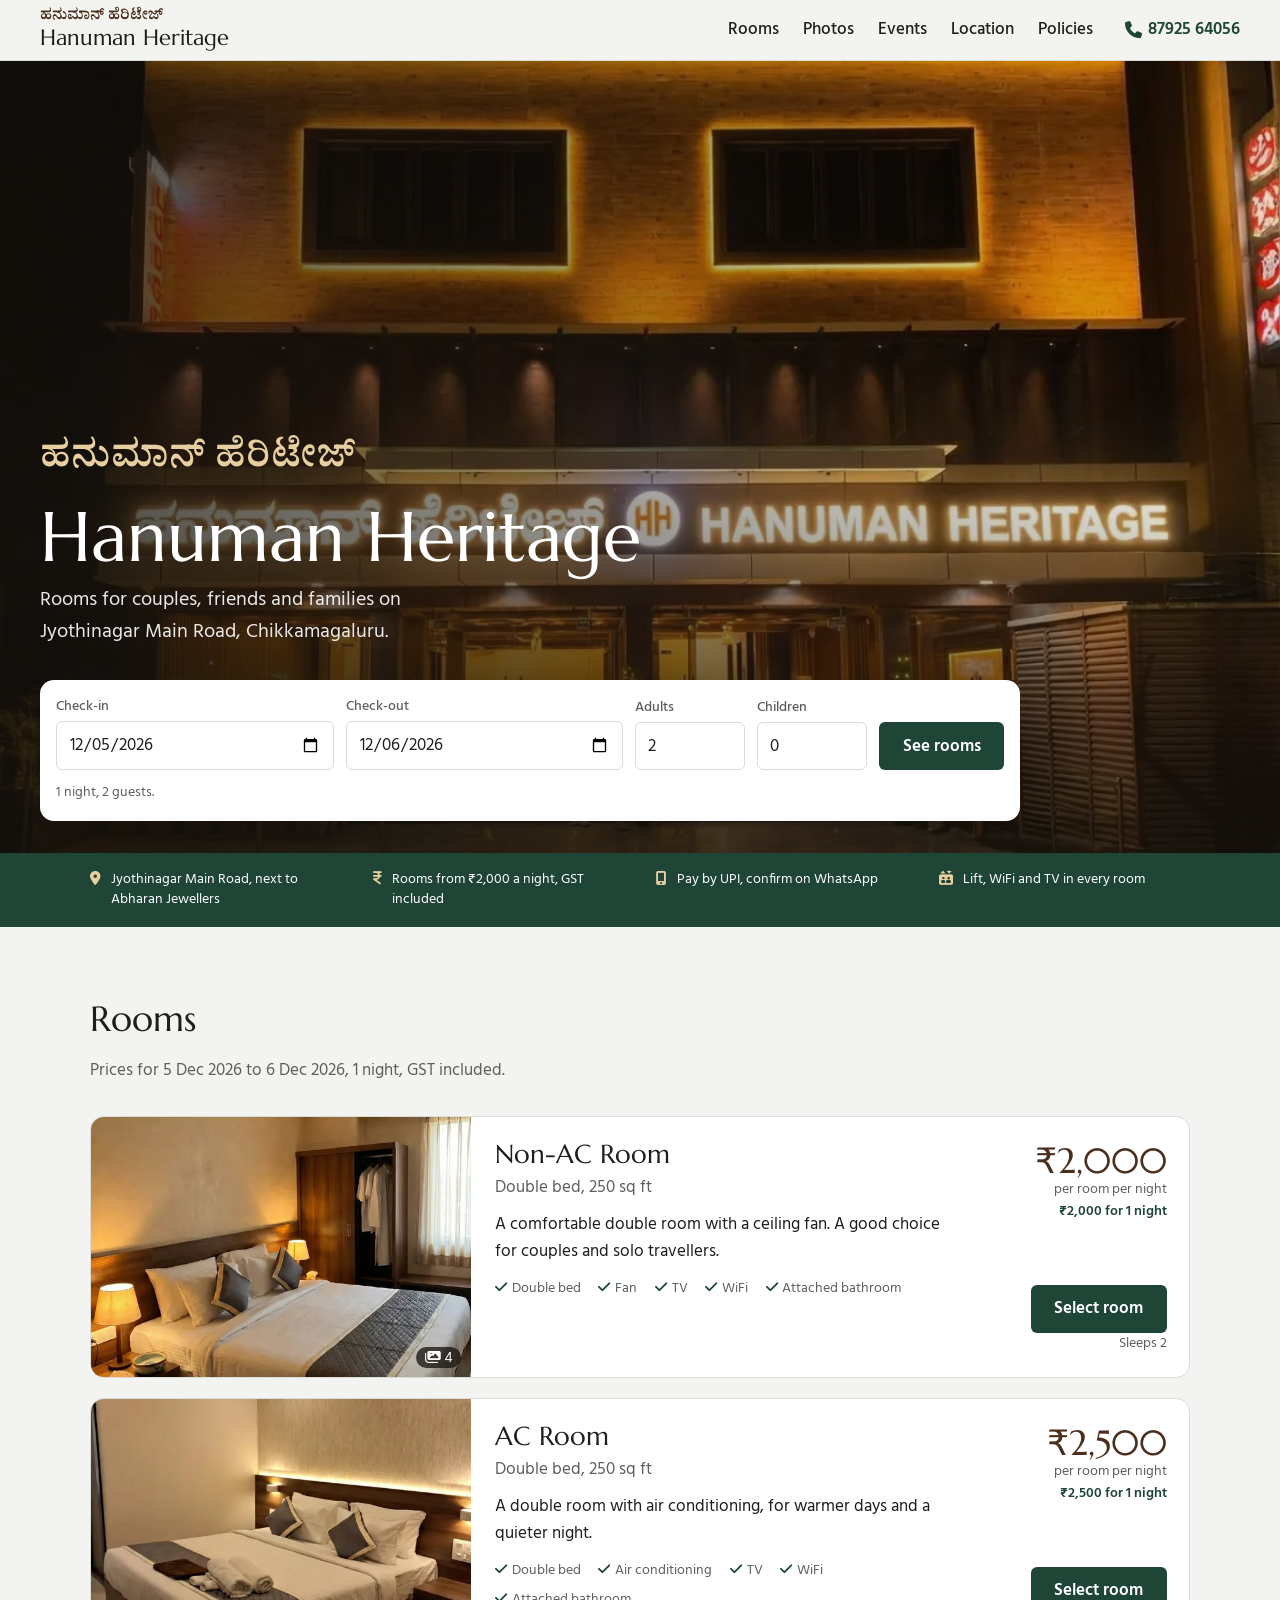
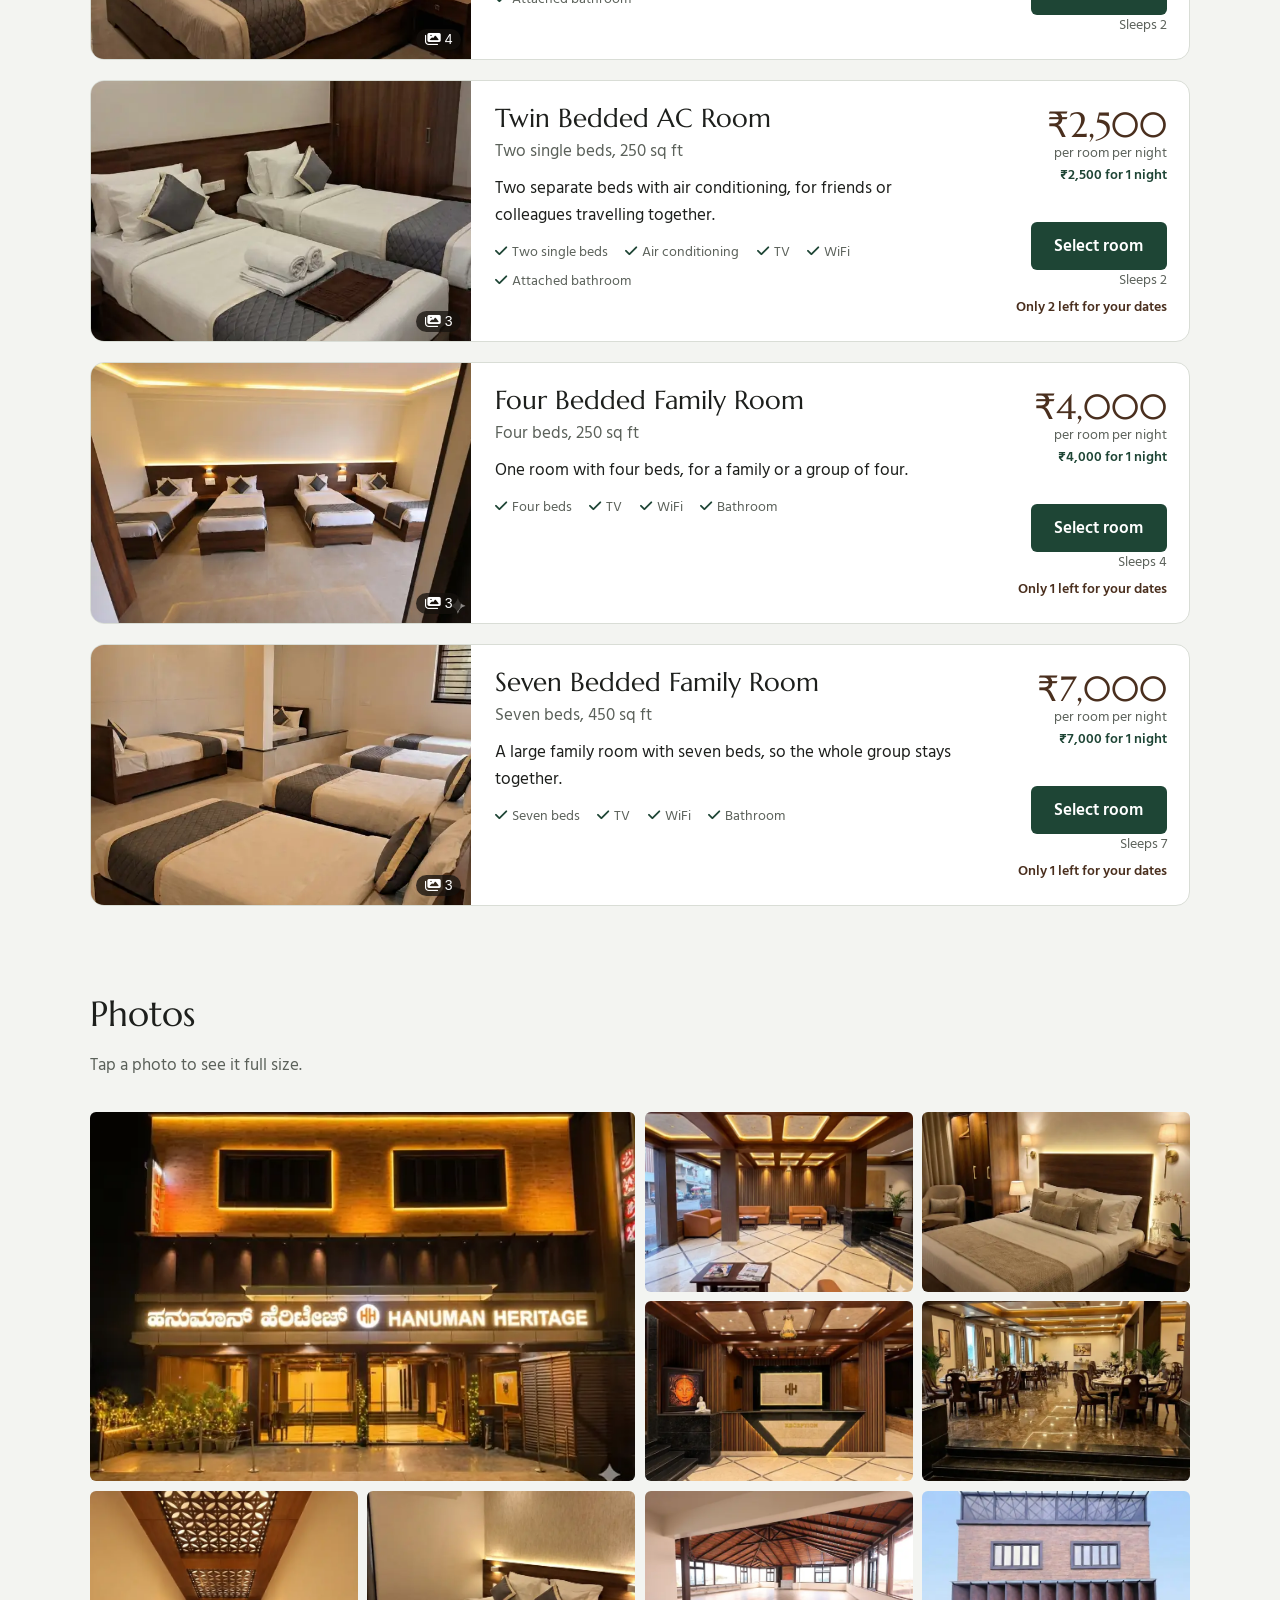
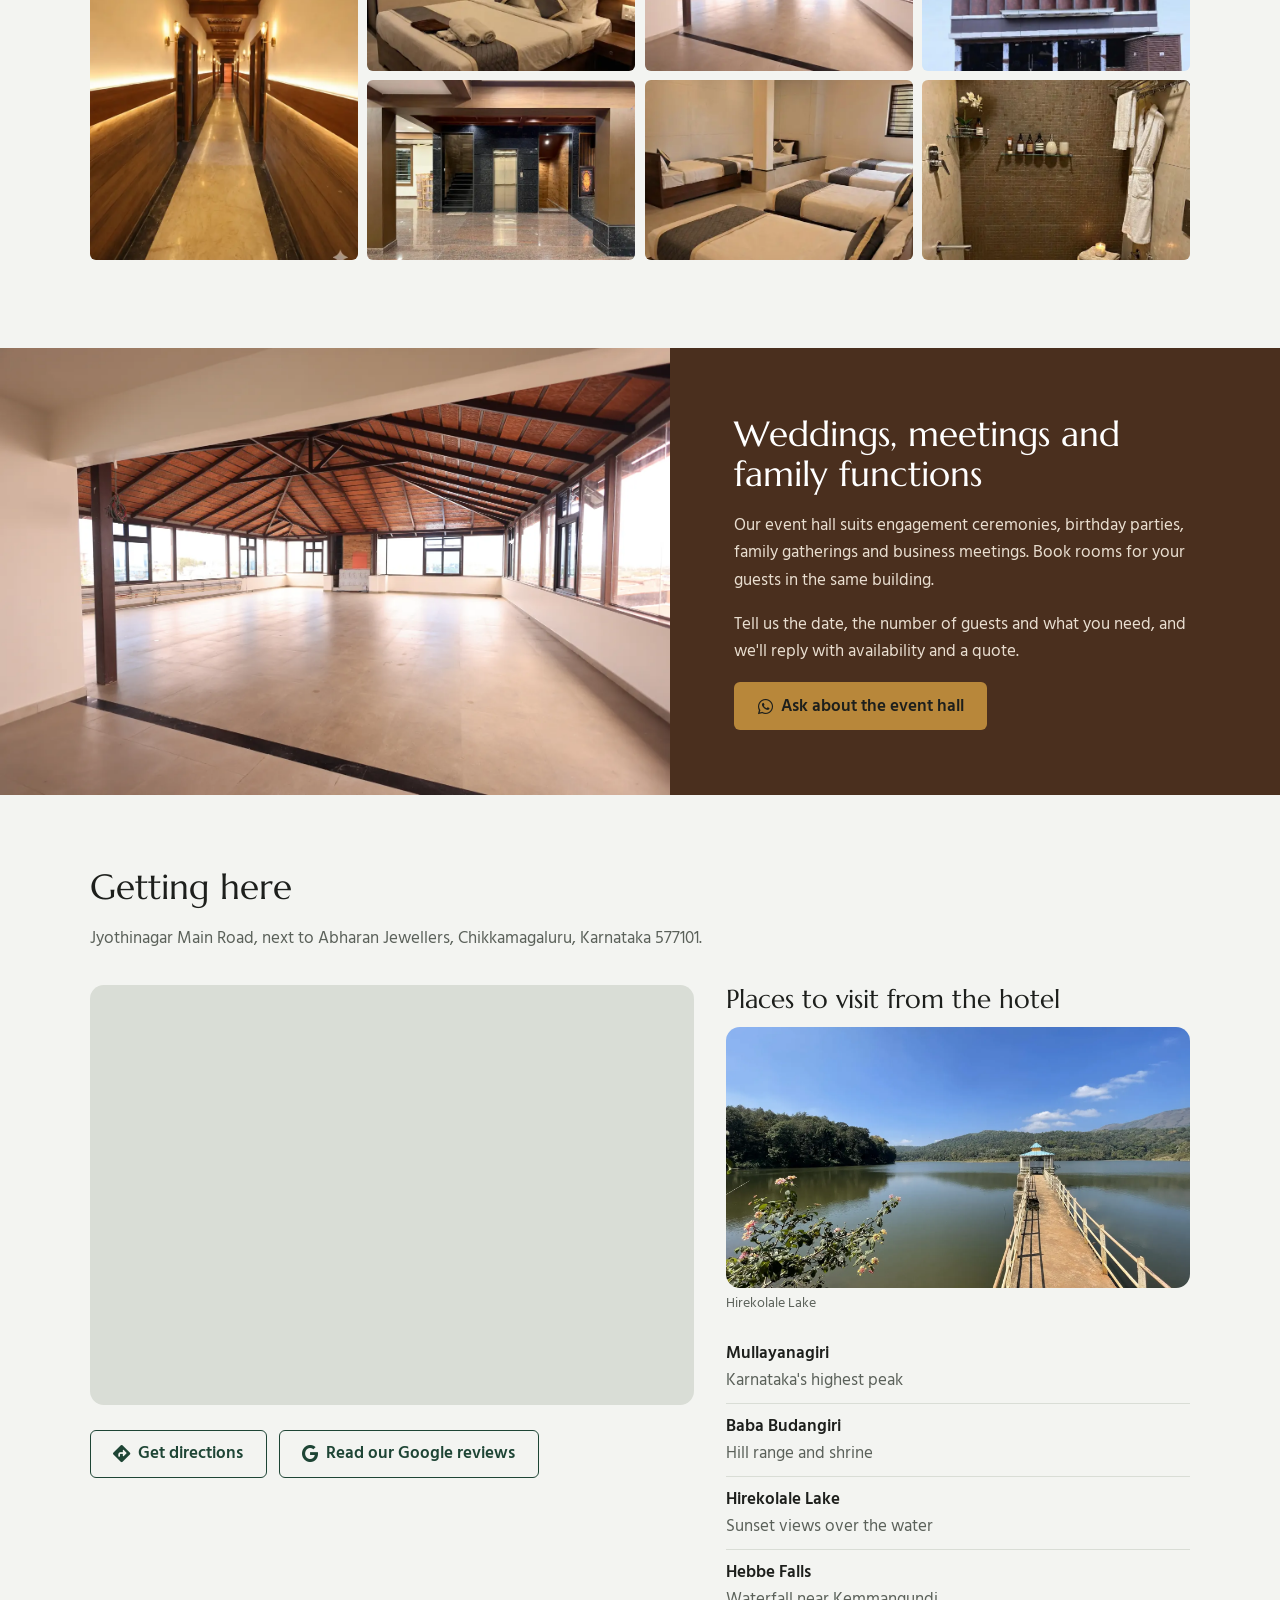
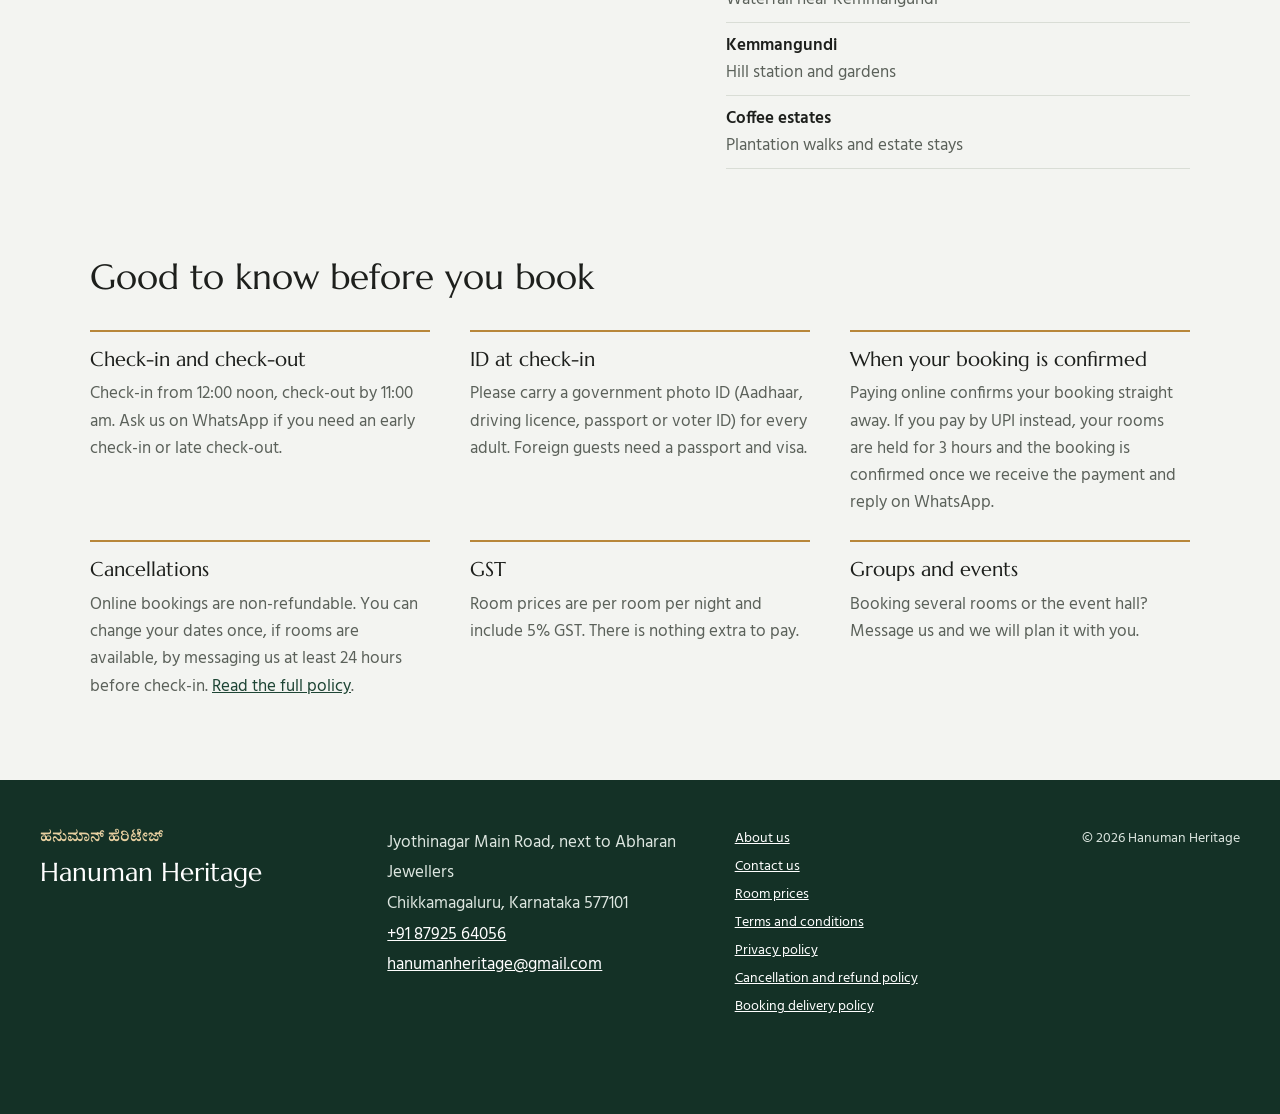
==== commit 1319d3e8: "Add files via upload" ====
--- a/index.html
+++ b/index.html
@@ -32,7 +32,7 @@
       "image": "https://hanumanheritage.com/images/web/Entrance.webp",
       "telephone": "+91-8792564056",
       "email": "hanumanheritage@gmail.com",
-      "priceRange": "₹2,000 – ₹4,500 per night",
+      "priceRange": "₹2,000 – ₹7,000 per night, GST included",
       "address": {
         "@type": "PostalAddress",
         "streetAddress": "Jyothinagar Main Road, next to Abharan Jewellers",
@@ -109,7 +109,7 @@
         <section class="facts" aria-label="At a glance">
             <ul>
                 <li><i class="fas fa-location-dot" aria-hidden="true"></i><span>Jyothinagar Main Road, next to Abharan Jewellers</span></li>
-                <li><i class="fas fa-indian-rupee-sign" aria-hidden="true"></i><span>Rooms from ₹2,000 a night + 5% GST</span></li>
+                <li><i class="fas fa-indian-rupee-sign" aria-hidden="true"></i><span>Rooms from ₹2,000 a night, GST included</span></li>
                 <li><i class="fas fa-mobile-screen" aria-hidden="true"></i><span>Pay by UPI, confirm on WhatsApp</span></li>
                 <li><i class="fas fa-elevator" aria-hidden="true"></i><span>Lift, WiFi and TV in every room</span></li>
             </ul>
@@ -119,7 +119,7 @@
         <section class="rooms" id="rooms" aria-labelledby="rooms-title">
             <div class="section-head">
                 <h2 id="rooms-title">Rooms</h2>
-                <p id="roomsIntro">Prices are per room per night. 5% GST is added at checkout.</p>
+                <p id="roomsIntro">Prices are per room per night, GST included.</p>
             </div>
             <div class="room-list" id="roomList"></div>
         </section>
@@ -229,8 +229,8 @@
                 <div id="cartItems"></div>
                 <p class="capacity-note" id="capacityNote" aria-live="polite"></p>
                 <dl class="totals">
-                    <div><dt>Rooms</dt><dd id="subtotal">₹0</dd></div>
-                    <div><dt>GST (5%)</dt><dd id="tax">₹0</dd></div>
+                    <div><dt>Room charges before GST</dt><dd id="subtotal">₹0</dd></div>
+                    <div><dt>GST (5%, included)</dt><dd id="tax">₹0</dd></div>
                     <div class="grand"><dt>Total</dt><dd id="total">₹0</dd></div>
                 </dl>
                 <fieldset class="guest-details">
--- a/styles.css
+++ b/styles.css
@@ -759,3 +759,6 @@
 .pay-done-icon { font-size: 3rem; color: #1F7A4D; margin: 0.5rem 0; }
 .pay-done h3 { font-family: var(--font-display); font-size: var(--step-2); margin: 0.25rem 0 0.75rem; }
 .pay-done p { margin: 0.5rem auto; }
+
+/* Few rooms left */
+.left-note { font-size: var(--step--1); color: var(--teak); font-weight: 600; margin: .25rem 0 0; }
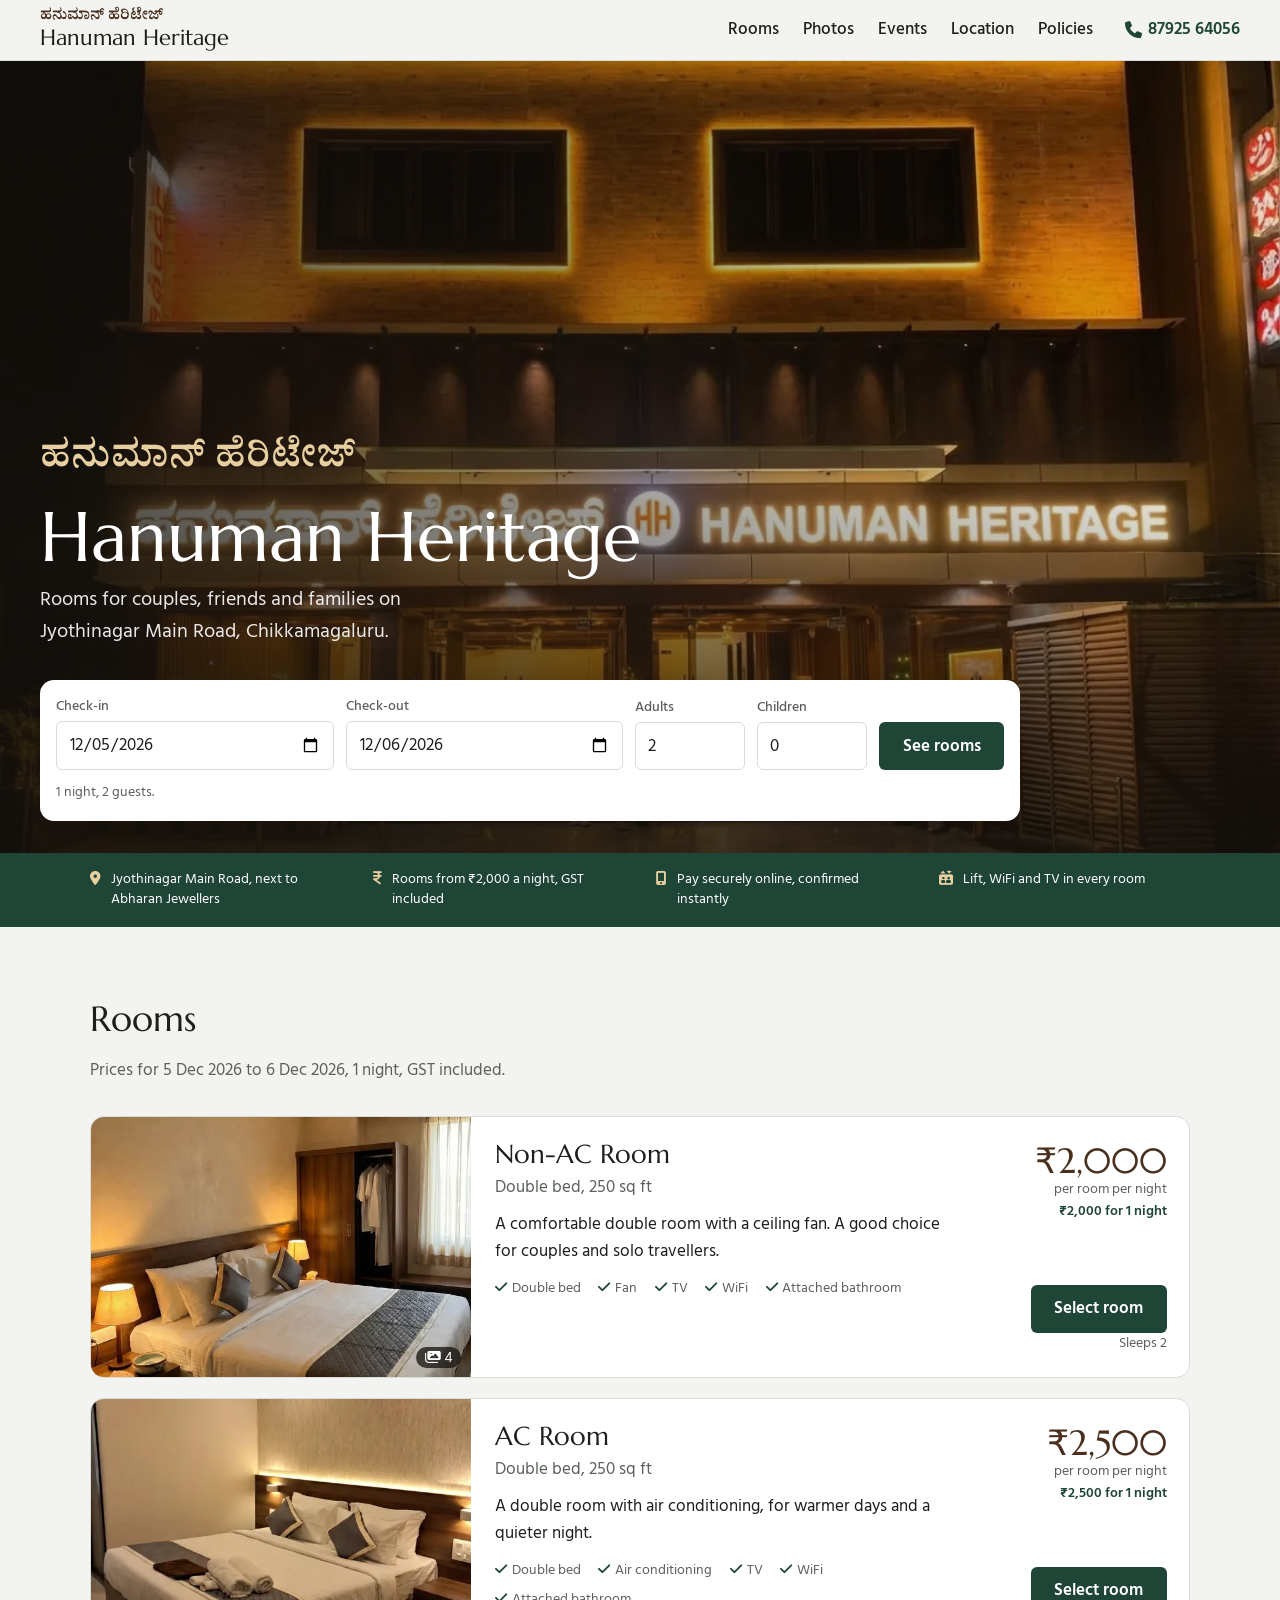
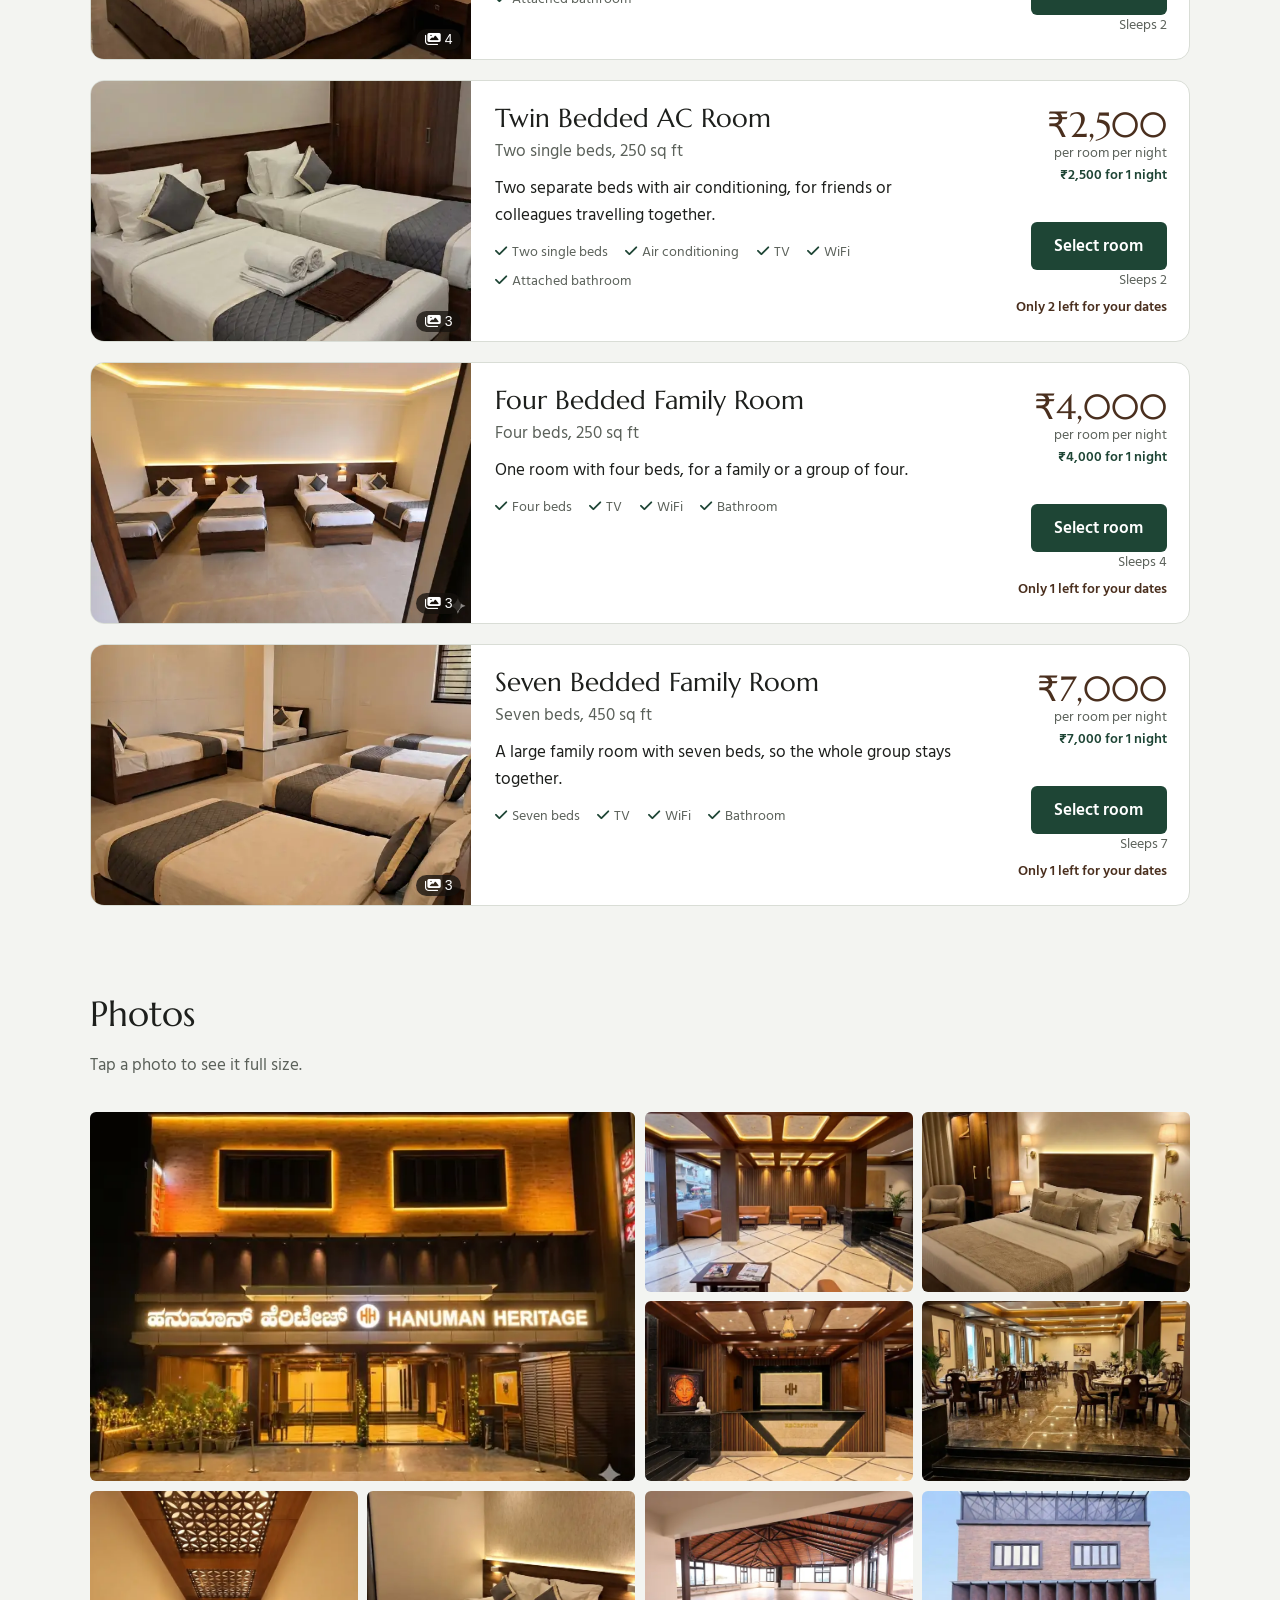
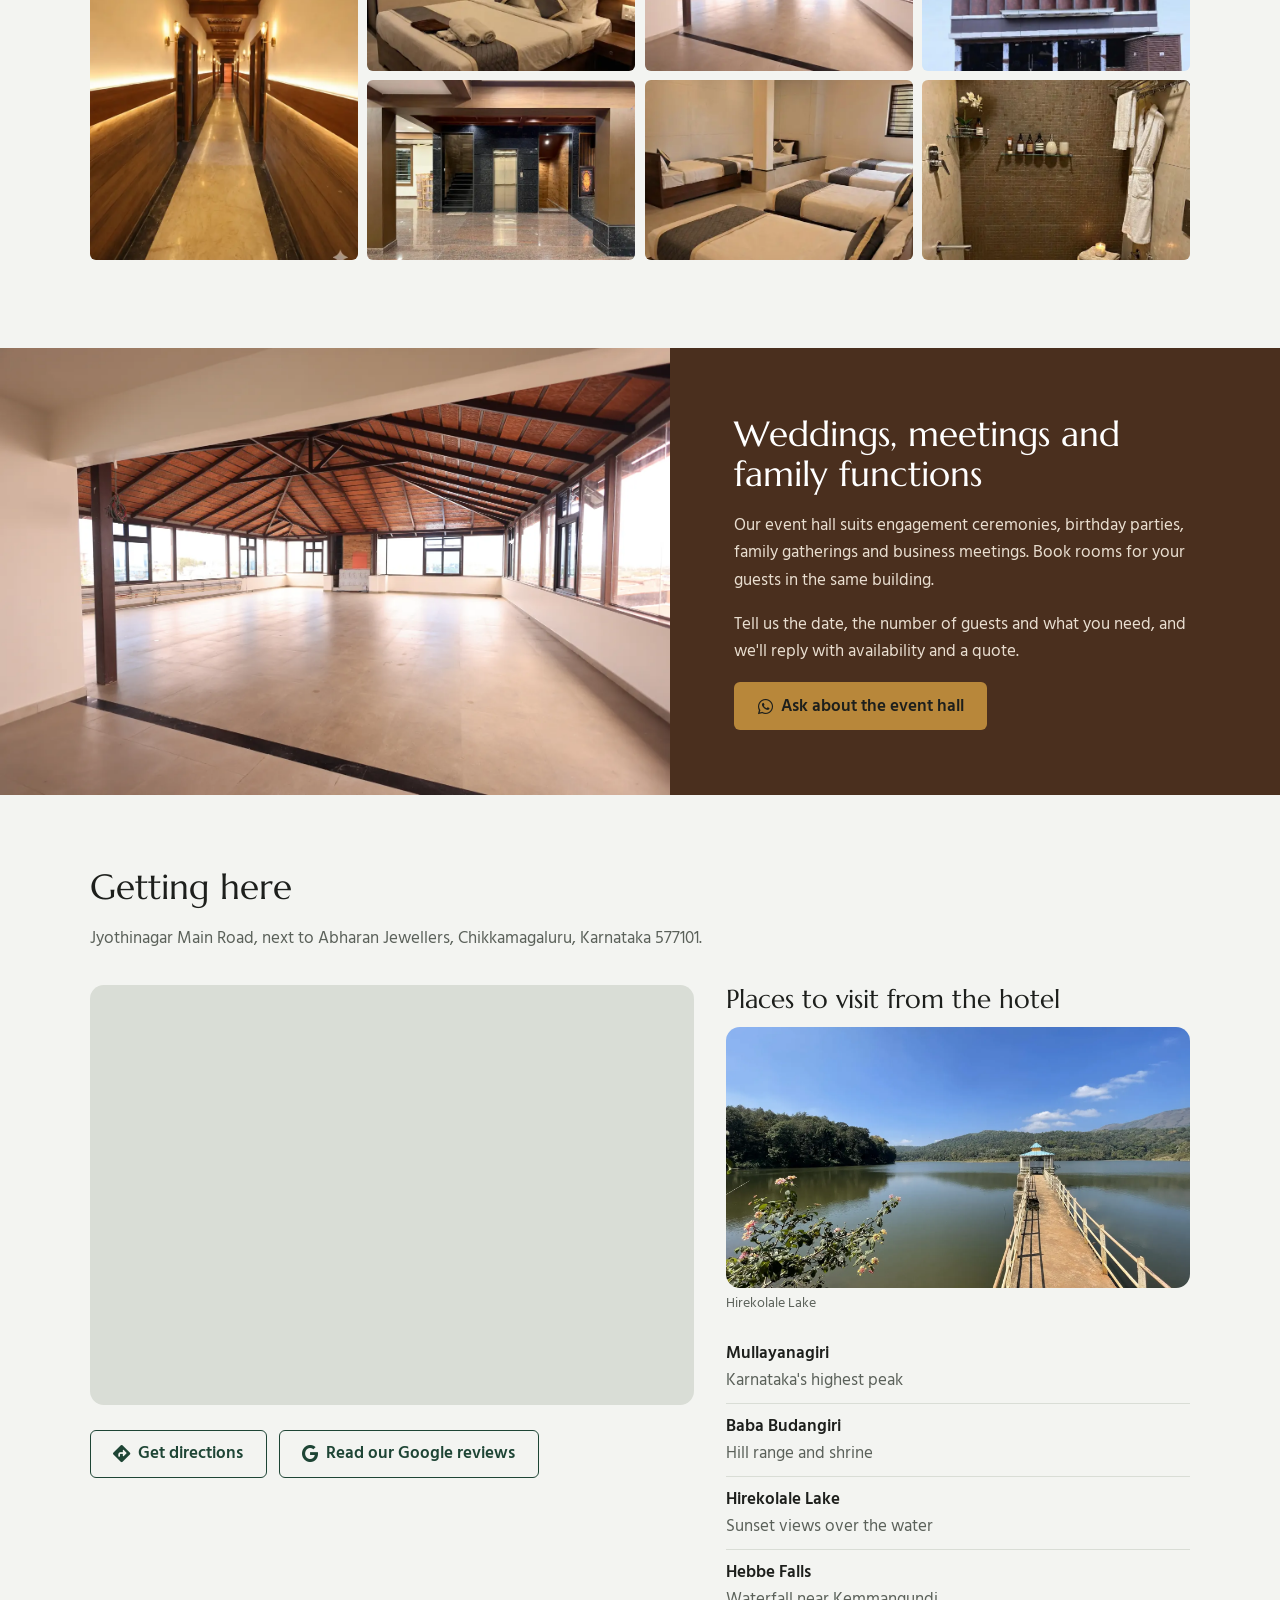
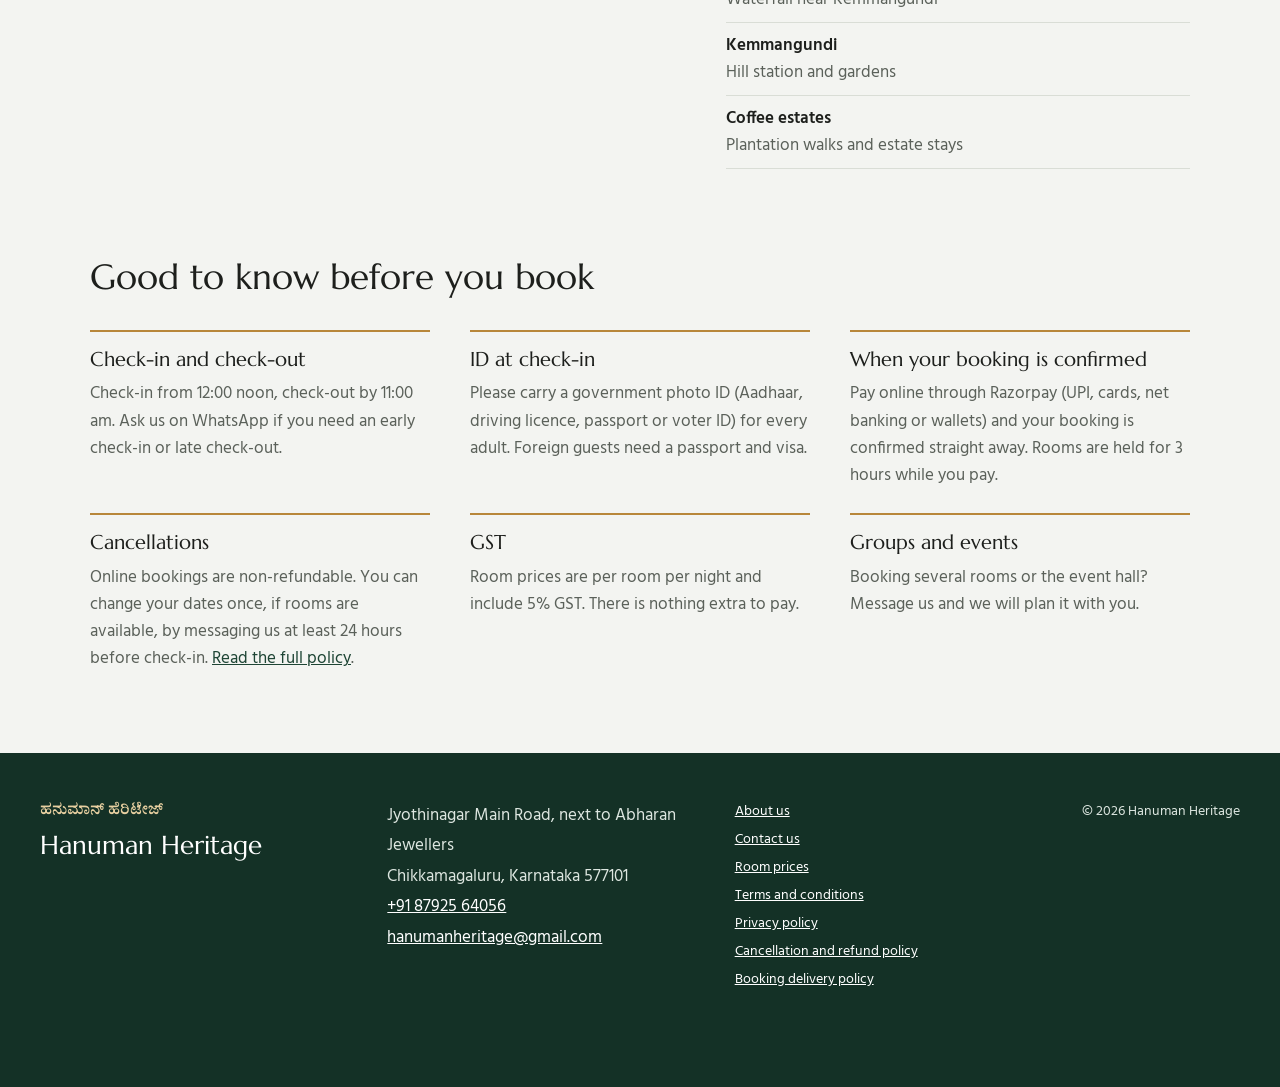
==== commit 6d286f0e: "Add files via upload" ====
--- a/index.html
+++ b/index.html
@@ -4,14 +4,14 @@
     <meta charset="UTF-8">
     <meta name="viewport" content="width=device-width, initial-scale=1.0">
     <title>Hanuman Heritage, Chikkamagaluru | Hotel rooms on Jyothinagar Main Road</title>
-    <meta name="description" content="Book AC and non-AC rooms, twin rooms and family rooms for 4 to 8 guests at Hanuman Heritage, Jyothinagar Main Road, Chikkamagaluru. Pay by UPI, confirm on WhatsApp. Call +91 87925 64056.">
+    <meta name="description" content="Book AC and non-AC rooms, twin rooms and family rooms for 4 to 8 guests at Hanuman Heritage, Jyothinagar Main Road, Chikkamagaluru. Pay securely online. Call +91 87925 64056.">
     <link rel="canonical" href="https://hanumanheritage.com/">
     <meta name="theme-color" content="#1E4535">
 
     <meta property="og:type" content="website">
     <meta property="og:site_name" content="Hanuman Heritage">
     <meta property="og:title" content="Hanuman Heritage – hotel in Chikkamagaluru">
-    <meta property="og:description" content="Rooms for couples, friends and families on Jyothinagar Main Road, Chikkamagaluru. Book online and pay by UPI.">
+    <meta property="og:description" content="Rooms for couples, friends and families on Jyothinagar Main Road, Chikkamagaluru. Book online and pay securely.">
     <meta property="og:image" content="https://hanumanheritage.com/images/web/Entrance.webp">
     <meta property="og:url" content="https://hanumanheritage.com/">
     <meta name="twitter:card" content="summary_large_image">
@@ -110,7 +110,7 @@
             <ul>
                 <li><i class="fas fa-location-dot" aria-hidden="true"></i><span>Jyothinagar Main Road, next to Abharan Jewellers</span></li>
                 <li><i class="fas fa-indian-rupee-sign" aria-hidden="true"></i><span>Rooms from ₹2,000 a night, GST included</span></li>
-                <li><i class="fas fa-mobile-screen" aria-hidden="true"></i><span>Pay by UPI, confirm on WhatsApp</span></li>
+                <li><i class="fas fa-mobile-screen" aria-hidden="true"></i><span>Pay securely online, confirmed instantly</span></li>
                 <li><i class="fas fa-elevator" aria-hidden="true"></i><span>Lift, WiFi and TV in every room</span></li>
             </ul>
         </section>
@@ -261,26 +261,27 @@
             </div>
             <div class="sheet-body pay-body">
                 <div id="payPending">
-                    <p class="pay-note">Your rooms are held. Booking ID <strong id="payBookingId"></strong></p>
-                    <p class="pay-amount">Amount to pay <strong id="payAmount"></strong></p>
-
-                    <div class="pay-online" id="payOnline" hidden>
-                        <button type="button" class="btn btn-primary" id="payOnlineBtn" onclick="payOnline()"><i class="fas fa-lock" aria-hidden="true"></i> Pay <span id="payOnlineAmount"></span> online</button>
-                        <p class="pay-note">Cards, UPI, net banking and wallets, secured by Razorpay. Your booking is confirmed straight away.</p>
+                    <div class="pay-summary">
+                        <p class="pay-summary-label">Total to pay, GST included</p>
+                        <p class="pay-total" id="payAmount"></p>
+                        <p class="pay-summary-meta" id="payStay"></p>
+                        <p class="pay-summary-meta">Booking ID <strong id="payBookingId"></strong></p>
+                    </div>
+
+                    <div class="pay-online" id="payOnline">
+                        <button type="button" class="pay-btn" id="payOnlineBtn" onclick="payOnline()">
+                            <span class="pay-btn-main"><i class="fas fa-lock" aria-hidden="true"></i> <span id="payBtnLabel">Pay <span id="payOnlineAmount"></span> securely</span></span>
+                            <span class="pay-btn-sub">UPI, cards, net banking or wallet</span>
+                        </button>
                         <p class="pay-msg" id="payOnlineMsg" role="status" aria-live="polite"></p>
-                        <p class="pay-or">Or pay by UPI directly</p>
+                        <p class="pay-secure"><i class="fas fa-shield-halved" aria-hidden="true"></i> Payments are processed by Razorpay. We never see your card or bank details.</p>
+                        <p class="pay-note">Your rooms are held for 3 hours. Paying confirms the booking straight away.</p>
                     </div>
 
-                    <div id="upiAppButtons" class="upi-app-buttons" hidden></div>
-                    <div class="qr-code">
-                        <h3 id="qrHeading">Scan with any UPI app</h3>
-                        <p class="pay-note">Enter the amount above when your UPI app asks for it.</p>
-                        <img src="images/UPI.png" alt="UPI QR code for Hanuman Heritage" width="220" height="220">
-                        <p class="upi-id">UPI ID <strong id="payUpiId"></strong></p>
+                    <div class="pay-unavailable" id="payUnavailable" hidden>
+                        <p><strong>Online payment couldn't start.</strong> Your rooms are held for 3 hours. Message us on WhatsApp with your booking ID and we'll send you a payment link.</p>
+                        <a id="payHelpWa" class="btn btn-wa" href="#" target="_blank" rel="noopener"><i class="fab fa-whatsapp" aria-hidden="true"></i> Message us on WhatsApp</a>
                     </div>
-                    <p class="pay-note">If you pay by UPI, add your booking ID in the payment note and message us so we can confirm your booking.</p>
-                    <a id="whatsappConfirmBtn" class="btn btn-wa" href="#" target="_blank" rel="noopener"><i class="fab fa-whatsapp" aria-hidden="true"></i> I've paid by UPI – confirm on WhatsApp</a>
-                    <button type="button" class="btn btn-ghost" onclick="printBill()"><i class="fas fa-print" aria-hidden="true"></i> Print booking slip</button>
                 </div>
 
                 <div id="payDone" class="pay-done" hidden>
--- a/styles.css
+++ b/styles.css
@@ -591,29 +591,7 @@
 .pay-note { color: var(--muted); font-size: var(--step--1); margin: 0.4rem auto; }
 .pay-amount { font-size: var(--step-1); margin: 0.2rem 0 0.8rem; }
 .pay-amount strong { font-family: var(--font-display); font-size: var(--step-3); color: var(--teak); display: block; }
-.qr-code { margin: 0.75rem 0; }
-.qr-code h3 { font-family: var(--font-body); font-weight: 600; margin: 0; }
-.qr-code img { width: 220px; height: 220px; margin: 0.5rem auto; border: 1px solid var(--line); border-radius: var(--radius-sm); padding: 0.5rem; background: #fff; }
-.upi-id { font-size: var(--step--1); word-break: break-all; margin: 0; }
-
-.upi-app-buttons { width: 100%; }
-.upi-app-buttons h3 { font-family: var(--font-body); font-weight: 600; font-size: var(--step-0); margin: 0 0 0.5rem; }
-.upi-apps { display: grid; grid-template-columns: 1fr 1fr; gap: 0.5rem; }
-.upi-app-btn {
-    display: inline-flex;
-    align-items: center;
-    justify-content: center;
-    min-height: 48px;
-    border-radius: var(--radius-sm);
-    color: #fff;
-    font-weight: 600;
-    text-decoration: none;
-}
-.upi-phonepe { background: #5f259f; }
-.upi-gpay { background: #1a73e8; }
-.upi-paytm { background: #00a3d9; }
-.upi-bhim { background: #d9661a; }
-.upi-other { background: #4b5049; grid-column: 1 / -1; }
+
 
 /* ---------- Lightbox ---------- */
 .lightbox {
@@ -748,11 +726,7 @@
 }
 
 /* Online payment (Razorpay) */
-.pay-online { width: 100%; margin: 0.25rem 0 0.5rem; }
-.pay-online .btn { width: 100%; font-size: var(--step-1); }
 .pay-msg { color: var(--teak); font-weight: 600; font-size: var(--step--1); min-height: 1em; margin: 0.3rem 0; }
-.pay-or { margin: 1rem 0 0.25rem; color: var(--muted); font-size: var(--step--1); display: flex; align-items: center; gap: 0.75rem; }
-.pay-or::before, .pay-or::after { content: ""; flex: 1; border-top: 1px solid var(--line); }
 #payPending, #payDone { width: 100%; display: flex; flex-direction: column; align-items: center; gap: 0.25rem; }
 #payPending[hidden], #payDone[hidden] { display: none; }
 .pay-done { text-align: center; }
@@ -762,3 +736,35 @@
 
 /* Few rooms left */
 .left-note { font-size: var(--step--1); color: var(--teak); font-weight: 600; margin: .25rem 0 0; }
+
+/* Payment: Razorpay only */
+.pay-summary { width: 100%; background: var(--mist); border: 1px solid var(--line); border-radius: var(--radius-sm); padding: 1rem 1.1rem; margin: 0.25rem 0 1rem; }
+.pay-summary p { margin: 0; }
+.pay-summary-label { color: var(--muted); font-size: var(--step--1); }
+.pay-total { font-family: var(--font-display); font-size: var(--step-3); color: var(--teak); line-height: 1.15; margin: 0.15rem 0 0.4rem !important; }
+.pay-summary-meta { font-size: var(--step--1); color: var(--ink); }
+.pay-summary-meta + .pay-summary-meta { color: var(--muted); margin-top: 0.15rem !important; }
+.pay-online { width: 100%; }
+.pay-btn {
+  width: 100%; border: 0; border-radius: var(--radius-sm); cursor: pointer;
+  background: var(--green); color: #fff; padding: 0.95rem 1.2rem;
+  display: flex; flex-direction: column; align-items: center; gap: 0.15rem;
+  box-shadow: 0 1px 0 rgba(0,0,0,.08), inset 0 -3px 0 var(--brass);
+  transition: background .15s ease, transform .1s ease;
+}
+.pay-btn:hover { background: var(--green-dark); }
+.pay-btn:active { transform: translateY(1px); }
+.pay-btn:focus-visible { outline: 3px solid var(--brass); outline-offset: 3px; }
+.pay-btn:disabled { cursor: progress; opacity: .85; }
+.pay-btn-main { font-size: var(--step-1); font-weight: 600; letter-spacing: .01em; }
+.pay-btn-main .fa-lock { color: var(--brass-light, #D9B26A); margin-right: .35rem; }
+.pay-btn-sub { font-size: var(--step--1); opacity: .85; }
+.pay-btn.is-busy .pay-btn-main::after { content: ""; display: inline-block; width: .9em; height: .9em; margin-left: .5rem; vertical-align: -0.1em; border: 2px solid rgba(255,255,255,.5); border-top-color: #fff; border-radius: 50%; animation: pay-spin .8s linear infinite; }
+@keyframes pay-spin { to { transform: rotate(360deg); } }
+@media (prefers-reduced-motion: reduce) { .pay-btn.is-busy .pay-btn-main::after { animation: none; } }
+.pay-methods { list-style: none; padding: 0; margin: 0.75rem 0 0.5rem; display: flex; flex-wrap: wrap; justify-content: center; gap: 0.4rem; }
+.pay-methods li { font-size: var(--step--1); border: 1px solid var(--line); border-radius: 999px; padding: 0.15rem 0.7rem; background: var(--paper); color: var(--ink); }
+.pay-secure { font-size: var(--step--1); color: var(--muted); margin: 0.25rem auto; max-width: 34ch; }
+.pay-secure .fa-shield-halved { color: var(--green); margin-right: .25rem; }
+.pay-unavailable { width: 100%; background: #FBF3E4; border: 1px solid #E2CDA6; border-radius: var(--radius-sm); padding: 1rem; text-align: left; }
+.pay-unavailable p { margin: 0 0 0.5rem; }
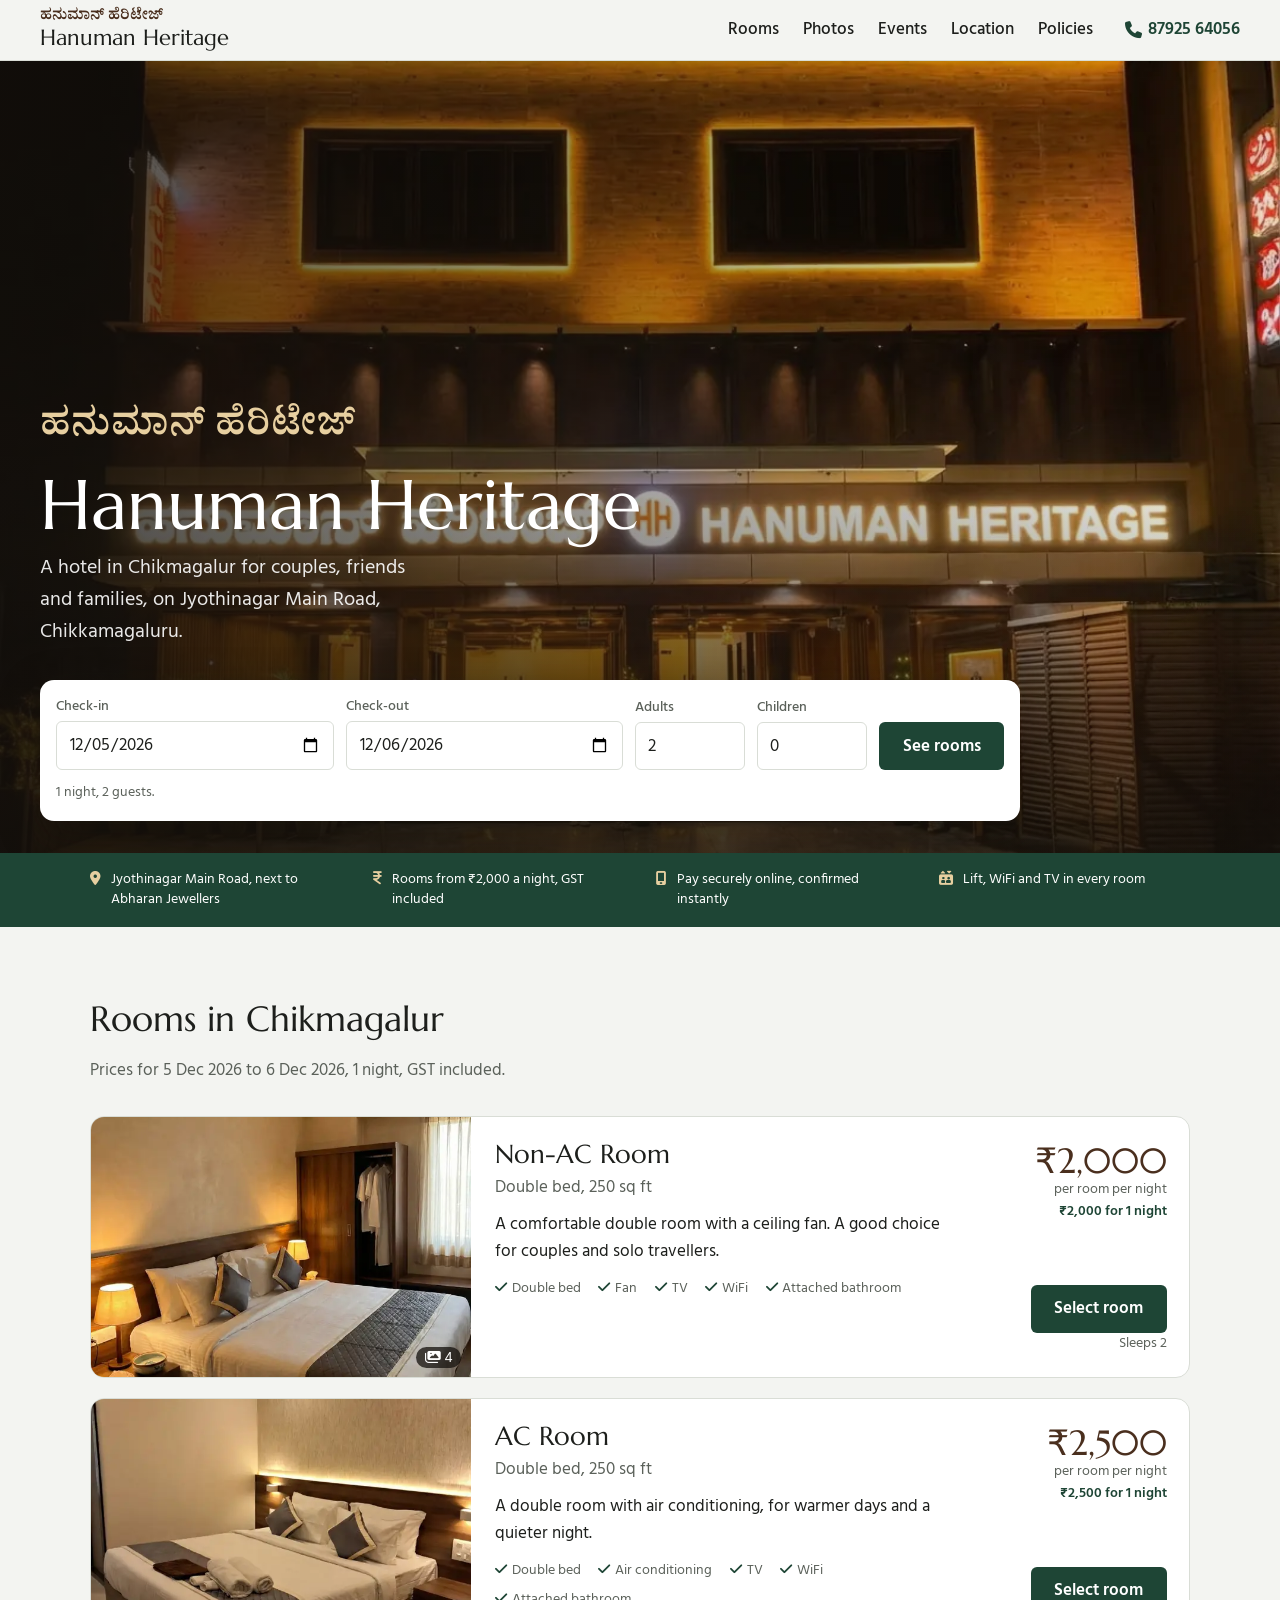
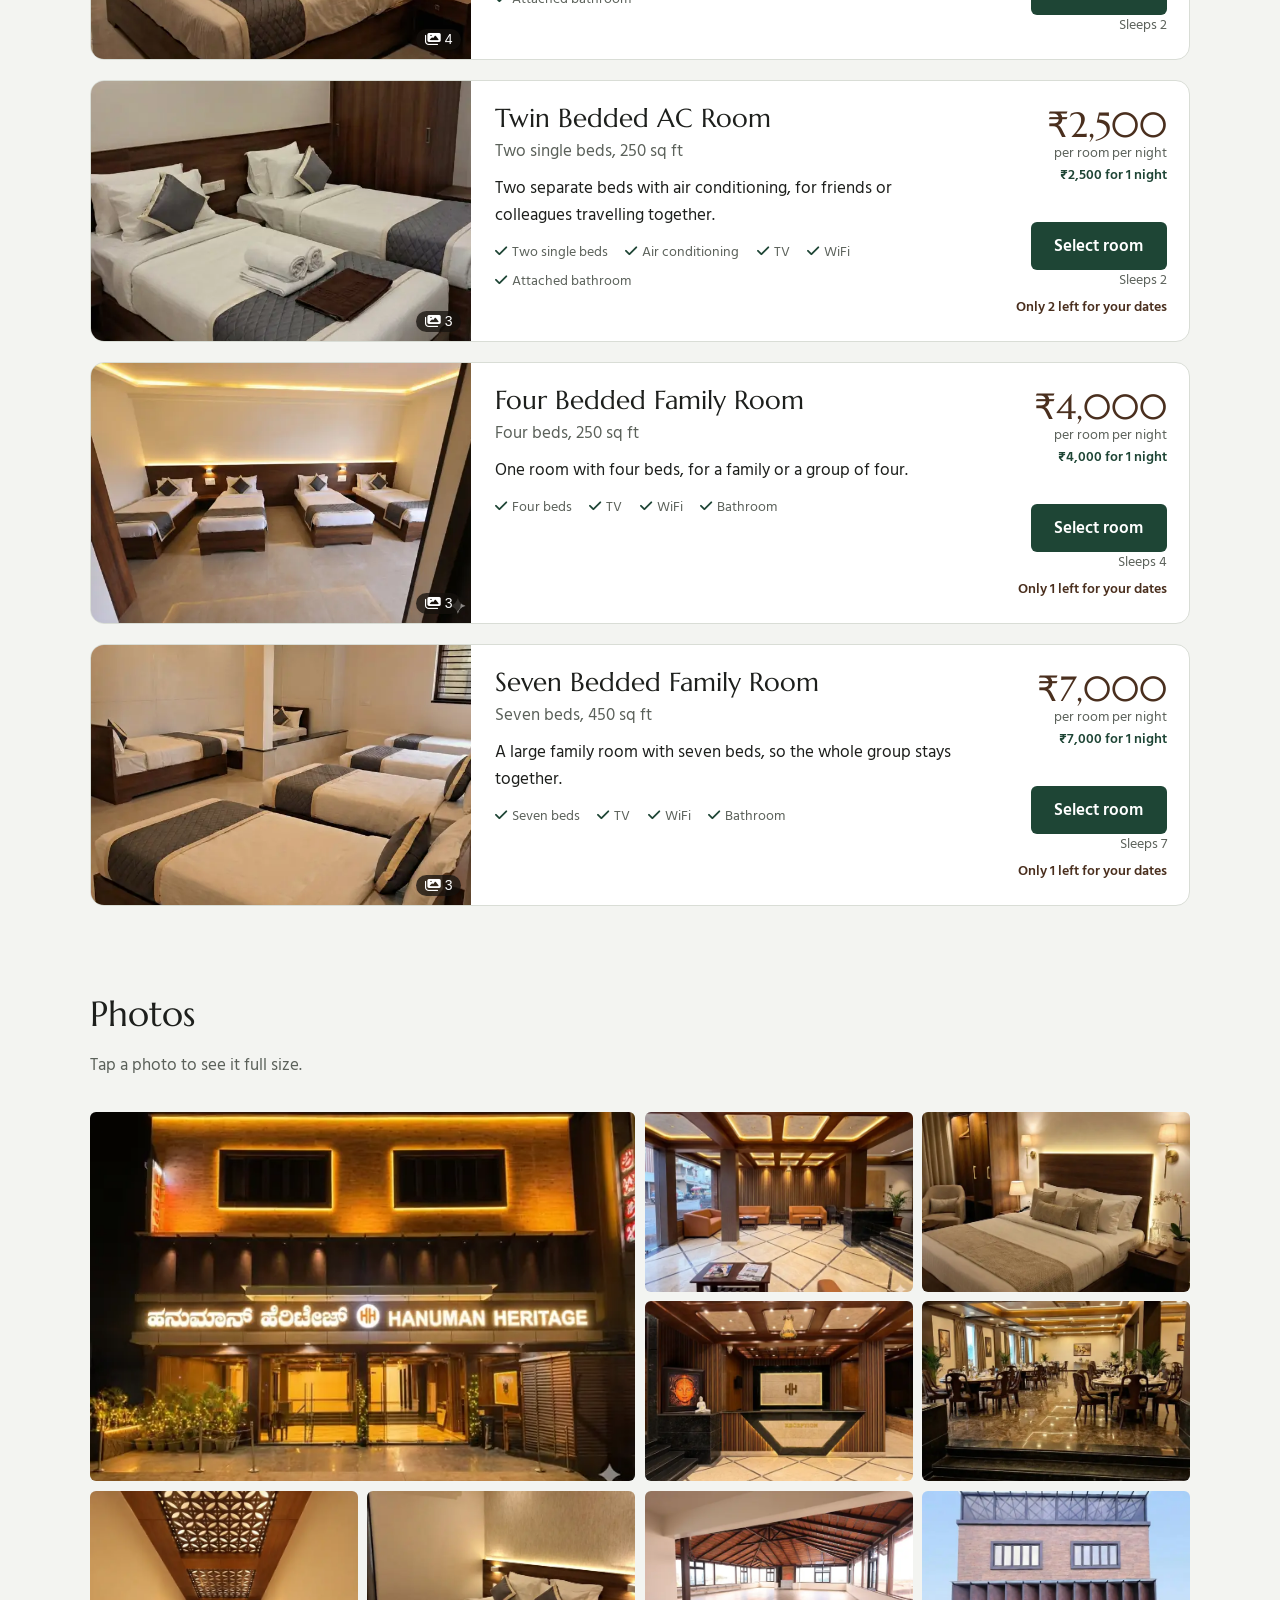
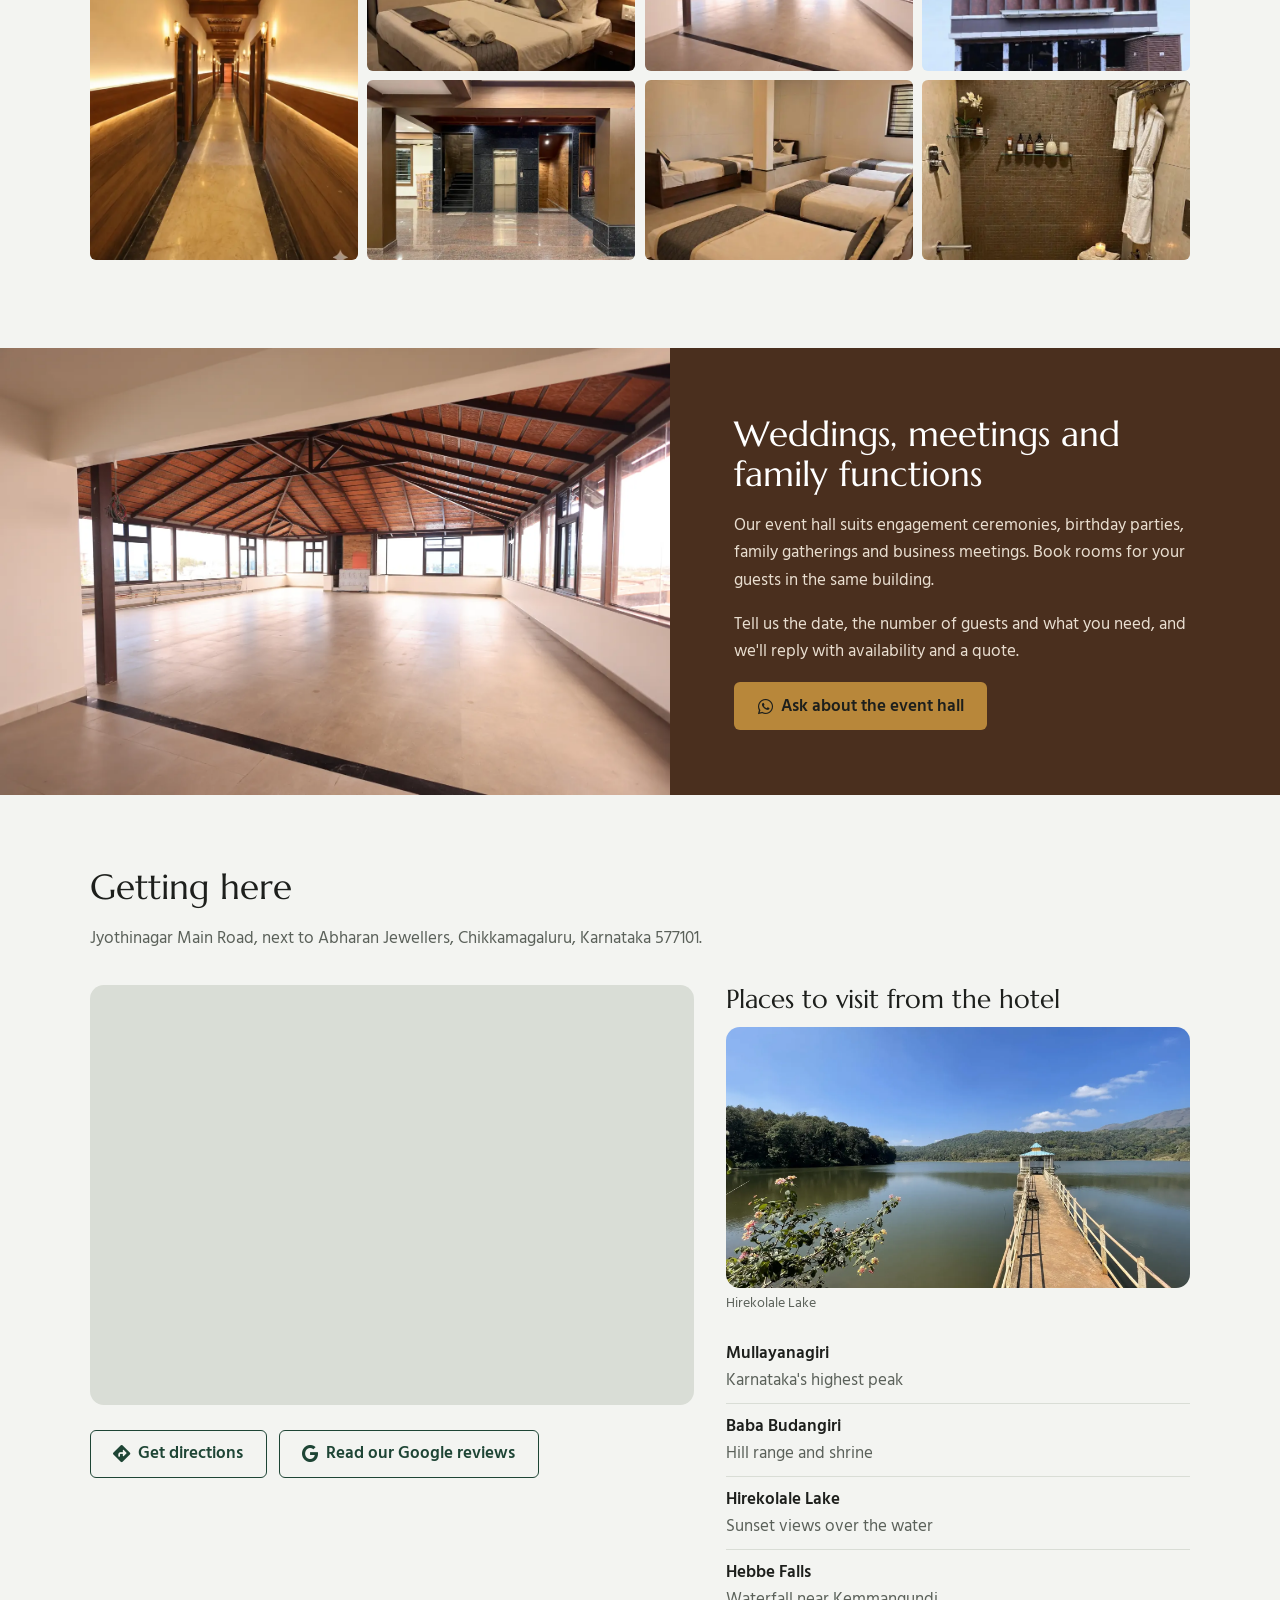
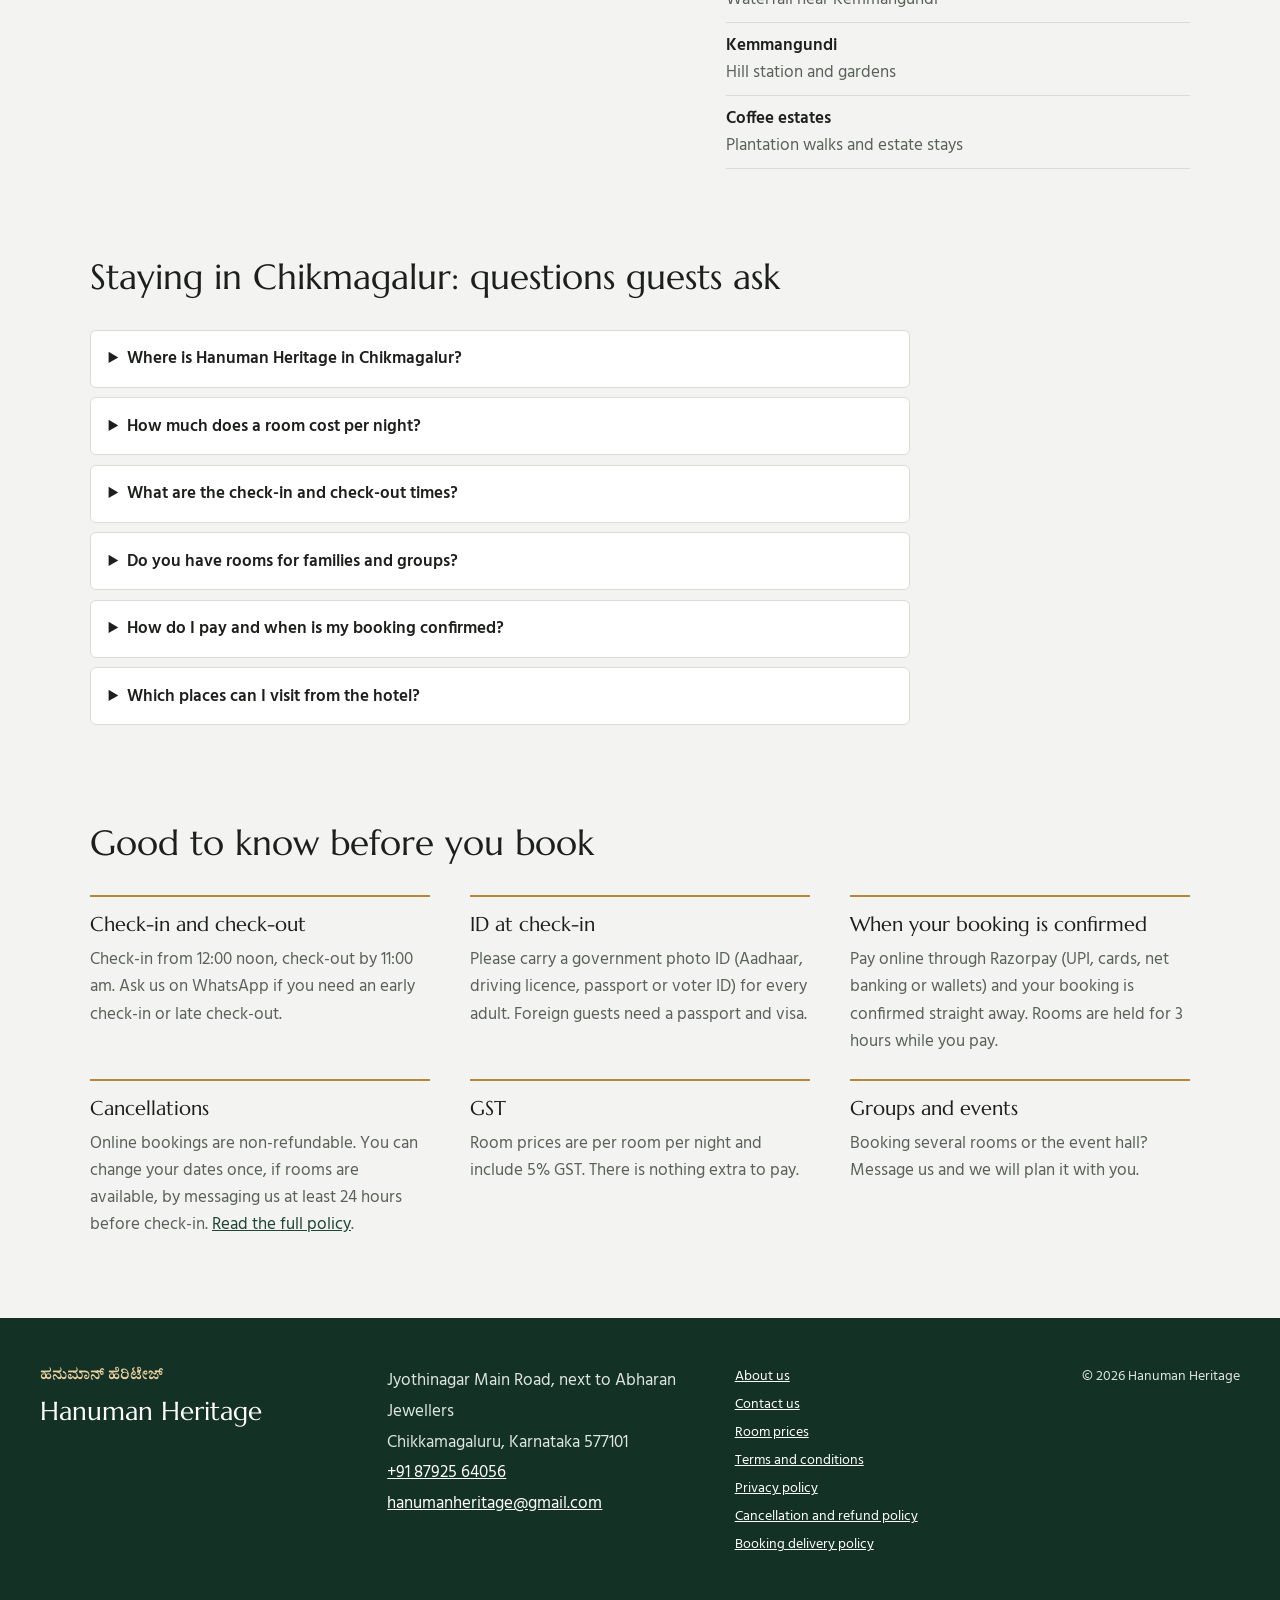
==== commit f15144d4: "Add files via upload" ====
--- a/index.html
+++ b/index.html
@@ -3,16 +3,21 @@
 <head>
     <meta charset="UTF-8">
     <meta name="viewport" content="width=device-width, initial-scale=1.0">
-    <title>Hanuman Heritage, Chikkamagaluru | Hotel rooms on Jyothinagar Main Road</title>
-    <meta name="description" content="Book AC and non-AC rooms, twin rooms and family rooms for 4 to 8 guests at Hanuman Heritage, Jyothinagar Main Road, Chikkamagaluru. Pay securely online. Call +91 87925 64056.">
+    <title>Hotel in Chikmagalur | Hanuman Heritage, Chikkamagaluru – Book Direct</title>
+    <meta name="description" content="Hanuman Heritage is a hotel in Chikmagalur (Chikkamagaluru) on Jyothinagar Main Road. AC and non-AC rooms from ₹2,000 a night with GST, family rooms for 4 and 7. Book direct online. Call +91 87925 64056.">
     <link rel="canonical" href="https://hanumanheritage.com/">
     <meta name="theme-color" content="#1E4535">
 
     <meta property="og:type" content="website">
     <meta property="og:site_name" content="Hanuman Heritage">
-    <meta property="og:title" content="Hanuman Heritage – hotel in Chikkamagaluru">
+    <meta property="og:title" content="Hanuman Heritage – hotel in Chikmagalur (Chikkamagaluru)">
     <meta property="og:description" content="Rooms for couples, friends and families on Jyothinagar Main Road, Chikkamagaluru. Book online and pay securely.">
     <meta property="og:image" content="https://hanumanheritage.com/images/web/Entrance.webp">
+    <meta property="og:locale" content="en_IN">
+    <meta name="geo.region" content="IN-KA">
+    <meta name="geo.placename" content="Chikkamagaluru">
+    <meta name="geo.position" content="13.3241;75.7732">
+    <meta name="ICBM" content="13.3241, 75.7732">
     <meta property="og:url" content="https://hanumanheritage.com/">
     <meta name="twitter:card" content="summary_large_image">
 
@@ -24,32 +29,257 @@
     <link rel="preload" as="image" href="images/web/Entrance.webp">
 
     <script type="application/ld+json">
-    {
-      "@context": "https://schema.org",
-      "@type": "Hotel",
-      "name": "Hanuman Heritage",
-      "url": "https://hanumanheritage.com/",
-      "image": "https://hanumanheritage.com/images/web/Entrance.webp",
-      "telephone": "+91-8792564056",
-      "email": "hanumanheritage@gmail.com",
-      "priceRange": "₹2,000 – ₹7,000 per night, GST included",
-      "address": {
-        "@type": "PostalAddress",
-        "streetAddress": "Jyothinagar Main Road, next to Abharan Jewellers",
-        "addressLocality": "Chikkamagaluru",
-        "addressRegion": "Karnataka",
-        "postalCode": "577101",
-        "addressCountry": "IN"
-      },
-      "geo": { "@type": "GeoCoordinates", "latitude": 13.3241, "longitude": 75.7732 },
-      "hasMap": "https://maps.app.goo.gl/Hxm5hSpjnNXpnVrU7",
-      "amenityFeature": [
-        { "@type": "LocationFeatureSpecification", "name": "Free WiFi", "value": true },
-        { "@type": "LocationFeatureSpecification", "name": "Lift", "value": true },
-        { "@type": "LocationFeatureSpecification", "name": "Air-conditioned rooms", "value": true },
-        { "@type": "LocationFeatureSpecification", "name": "Event hall", "value": true }
-      ]
+{
+ "@context": "https://schema.org",
+ "@type": "Hotel",
+ "@id": "https://hanumanheritage.com/#hotel",
+ "name": "Hanuman Heritage",
+ "alternateName": [
+  "Hanuman Heritage Chikmagalur",
+  "ಹನುಮಾನ್ ಹೆರಿಟೇಜ್"
+ ],
+ "description": "Hotel in Chikkamagaluru (Chikmagalur), Karnataka, on Jyothinagar Main Road. 26 AC and non-AC rooms, family rooms for 4 and 7 guests, lift, WiFi, and an event hall.",
+ "url": "https://hanumanheritage.com/",
+ "image": [
+  "https://hanumanheritage.com/images/web/Entrance.webp",
+  "https://hanumanheritage.com/images/web/Delux_AC_Room.webp",
+  "https://hanumanheritage.com/images/web/Hotel_Lobby.webp"
+ ],
+ "telephone": "+91-8792564056",
+ "email": "hanumanheritage@gmail.com",
+ "priceRange": "₹2,000 – ₹7,000 per night, GST included",
+ "currenciesAccepted": "INR",
+ "paymentAccepted": "UPI, Credit card, Debit card, Net banking",
+ "checkinTime": "12:00",
+ "checkoutTime": "11:00",
+ "numberOfRooms": 26,
+ "address": {
+  "@type": "PostalAddress",
+  "streetAddress": "Jyothinagar Main Road, next to Abharan Jewellers",
+  "addressLocality": "Chikkamagaluru",
+  "addressRegion": "Karnataka",
+  "postalCode": "577101",
+  "addressCountry": "IN"
+ },
+ "geo": {
+  "@type": "GeoCoordinates",
+  "latitude": 13.3241,
+  "longitude": 75.7732
+ },
+ "hasMap": "https://maps.app.goo.gl/Hxm5hSpjnNXpnVrU7",
+ "areaServed": [
+  "Chikkamagaluru",
+  "Chikmagalur",
+  "Mullayanagiri",
+  "Baba Budangiri",
+  "Kemmangundi"
+ ],
+ "amenityFeature": [
+  {
+   "@type": "LocationFeatureSpecification",
+   "name": "Free WiFi",
+   "value": true
+  },
+  {
+   "@type": "LocationFeatureSpecification",
+   "name": "Lift",
+   "value": true
+  },
+  {
+   "@type": "LocationFeatureSpecification",
+   "name": "Air-conditioned rooms",
+   "value": true
+  },
+  {
+   "@type": "LocationFeatureSpecification",
+   "name": "TV in every room",
+   "value": true
+  },
+  {
+   "@type": "LocationFeatureSpecification",
+   "name": "Event hall",
+   "value": true
+  }
+ ],
+ "makesOffer": [
+  {
+   "@type": "Offer",
+   "name": "Non-AC Room",
+   "price": 2000,
+   "priceCurrency": "INR",
+   "availability": "https://schema.org/InStock",
+   "url": "https://hanumanheritage.com/#rooms",
+   "itemOffered": {
+    "@type": "HotelRoom",
+    "name": "Non-AC Room",
+    "bed": "Double bed",
+    "occupancy": {
+     "@type": "QuantitativeValue",
+     "maxValue": 2
     }
+   },
+   "priceSpecification": {
+    "@type": "UnitPriceSpecification",
+    "price": 2000,
+    "priceCurrency": "INR",
+    "unitText": "per room per night",
+    "valueAddedTaxIncluded": true
+   }
+  },
+  {
+   "@type": "Offer",
+   "name": "AC Room",
+   "price": 2500,
+   "priceCurrency": "INR",
+   "availability": "https://schema.org/InStock",
+   "url": "https://hanumanheritage.com/#rooms",
+   "itemOffered": {
+    "@type": "HotelRoom",
+    "name": "AC Room",
+    "bed": "Double bed",
+    "occupancy": {
+     "@type": "QuantitativeValue",
+     "maxValue": 2
+    }
+   },
+   "priceSpecification": {
+    "@type": "UnitPriceSpecification",
+    "price": 2500,
+    "priceCurrency": "INR",
+    "unitText": "per room per night",
+    "valueAddedTaxIncluded": true
+   }
+  },
+  {
+   "@type": "Offer",
+   "name": "Twin Bedded AC Room",
+   "price": 2500,
+   "priceCurrency": "INR",
+   "availability": "https://schema.org/InStock",
+   "url": "https://hanumanheritage.com/#rooms",
+   "itemOffered": {
+    "@type": "HotelRoom",
+    "name": "Twin Bedded AC Room",
+    "bed": "Two single beds",
+    "occupancy": {
+     "@type": "QuantitativeValue",
+     "maxValue": 2
+    }
+   },
+   "priceSpecification": {
+    "@type": "UnitPriceSpecification",
+    "price": 2500,
+    "priceCurrency": "INR",
+    "unitText": "per room per night",
+    "valueAddedTaxIncluded": true
+   }
+  },
+  {
+   "@type": "Offer",
+   "name": "Four Bedded Family Room",
+   "price": 4000,
+   "priceCurrency": "INR",
+   "availability": "https://schema.org/InStock",
+   "url": "https://hanumanheritage.com/#rooms",
+   "itemOffered": {
+    "@type": "HotelRoom",
+    "name": "Four Bedded Family Room",
+    "bed": "Four beds",
+    "occupancy": {
+     "@type": "QuantitativeValue",
+     "maxValue": 4
+    }
+   },
+   "priceSpecification": {
+    "@type": "UnitPriceSpecification",
+    "price": 4000,
+    "priceCurrency": "INR",
+    "unitText": "per room per night",
+    "valueAddedTaxIncluded": true
+   }
+  },
+  {
+   "@type": "Offer",
+   "name": "Seven Bedded Family Room",
+   "price": 7000,
+   "priceCurrency": "INR",
+   "availability": "https://schema.org/InStock",
+   "url": "https://hanumanheritage.com/#rooms",
+   "itemOffered": {
+    "@type": "HotelRoom",
+    "name": "Seven Bedded Family Room",
+    "bed": "Seven beds",
+    "occupancy": {
+     "@type": "QuantitativeValue",
+     "maxValue": 7
+    }
+   },
+   "priceSpecification": {
+    "@type": "UnitPriceSpecification",
+    "price": 7000,
+    "priceCurrency": "INR",
+    "unitText": "per room per night",
+    "valueAddedTaxIncluded": true
+   }
+  }
+ ]
+}
+    </script>
+    <script type="application/ld+json">
+{
+ "@context": "https://schema.org",
+ "@type": "FAQPage",
+ "mainEntity": [
+  {
+   "@type": "Question",
+   "name": "Where is Hanuman Heritage in Chikmagalur?",
+   "acceptedAnswer": {
+    "@type": "Answer",
+    "text": "On Jyothinagar Main Road, next to Abharan Jewellers, Chikkamagaluru, Karnataka 577101. Use the Get directions button for Google Maps."
+   }
+  },
+  {
+   "@type": "Question",
+   "name": "How much does a room cost per night?",
+   "acceptedAnswer": {
+    "@type": "Answer",
+    "text": "Non-AC rooms are ₹2,000, AC rooms and twin bedded AC rooms are ₹2,500, the four bedded family room is ₹4,000 and the seven bedded family room is ₹7,000 per night. All prices include 5% GST."
+   }
+  },
+  {
+   "@type": "Question",
+   "name": "What are the check-in and check-out times?",
+   "acceptedAnswer": {
+    "@type": "Answer",
+    "text": "Check-in is from 12:00 noon and check-out is by 11:00 am. Ask us on WhatsApp for early check-in or late check-out."
+   }
+  },
+  {
+   "@type": "Question",
+   "name": "Do you have rooms for families and groups?",
+   "acceptedAnswer": {
+    "@type": "Answer",
+    "text": "Yes. We have a four bedded family room, a seven bedded family room and 24 double and twin rooms, so families and groups can stay together. Message us for large group bookings or the event hall."
+   }
+  },
+  {
+   "@type": "Question",
+   "name": "How do I pay and when is my booking confirmed?",
+   "acceptedAnswer": {
+    "@type": "Answer",
+    "text": "Book on this website and pay online by UPI, card, net banking or wallet through Razorpay. Your booking is confirmed as soon as the payment goes through."
+   }
+  },
+  {
+   "@type": "Question",
+   "name": "Which places can I visit from the hotel?",
+   "acceptedAnswer": {
+    "@type": "Answer",
+    "text": "Mullayanagiri, Baba Budangiri, Hirekolale Lake, Hebbe Falls, Kemmangundi and the coffee estates around Chikmagalur."
+   }
+  }
+ ]
+}
     </script>
 </head>
 <body>
@@ -80,7 +310,7 @@
             <div class="hero-copy">
                 <p class="hero-kn" lang="kn">ಹನುಮಾನ್ ಹೆರಿಟೇಜ್</p>
                 <h1 id="hero-title">Hanuman Heritage</h1>
-                <p class="hero-sub">Rooms for couples, friends and families on Jyothinagar Main Road, Chikkamagaluru.</p>
+                <p class="hero-sub">A hotel in Chikmagalur for couples, friends and families, on Jyothinagar Main Road, Chikkamagaluru.</p>
             </div>
 
             <form class="booking-bar" id="searchForm" aria-label="Check room availability">
@@ -118,10 +348,16 @@
         <!-- Rooms -->
         <section class="rooms" id="rooms" aria-labelledby="rooms-title">
             <div class="section-head">
-                <h2 id="rooms-title">Rooms</h2>
+                <h2 id="rooms-title">Rooms in Chikmagalur</h2>
                 <p id="roomsIntro">Prices are per room per night, GST included.</p>
             </div>
-            <div class="room-list" id="roomList"></div>
+            <div class="room-list" id="roomList">
+                <article class="room room-static"><div class="room-info"><h3>Non-AC Room</h3><p class="room-meta">Double bed, sleeps 2</p><p class="room-desc">A comfortable double room with a ceiling fan, for couples and solo travellers.</p></div><div class="room-buy"><div class="price"><span class="price-amount">₹2,000</span><span class="price-unit">per room per night, GST included</span></div></div></article>
+                <article class="room room-static"><div class="room-info"><h3>AC Room</h3><p class="room-meta">Double bed, sleeps 2</p><p class="room-desc">A double room with air conditioning.</p></div><div class="room-buy"><div class="price"><span class="price-amount">₹2,500</span><span class="price-unit">per room per night, GST included</span></div></div></article>
+                <article class="room room-static"><div class="room-info"><h3>Twin Bedded AC Room</h3><p class="room-meta">Two single beds, sleeps 2</p><p class="room-desc">Two single beds with air conditioning, for friends or colleagues.</p></div><div class="room-buy"><div class="price"><span class="price-amount">₹2,500</span><span class="price-unit">per room per night, GST included</span></div></div></article>
+                <article class="room room-static"><div class="room-info"><h3>Four Bedded Family Room</h3><p class="room-meta">Four beds, sleeps 4</p><p class="room-desc">One room with four beds for a family or group of four.</p></div><div class="room-buy"><div class="price"><span class="price-amount">₹4,000</span><span class="price-unit">per room per night, GST included</span></div></div></article>
+                <article class="room room-static"><div class="room-info"><h3>Seven Bedded Family Room</h3><p class="room-meta">Seven beds, sleeps 7</p><p class="room-desc">A large family room with seven beds so the whole group stays together.</p></div><div class="room-buy"><div class="price"><span class="price-amount">₹7,000</span><span class="price-unit">per room per night, GST included</span></div></div></article>
+            </div>
         </section>
 
         <!-- Gallery -->
@@ -176,6 +412,19 @@
                     </ul>
                 </div>
             </div>
+        </section>
+
+        <!-- Questions guests ask -->
+        <section class="faq" id="faq" aria-labelledby="faq-title">
+            <div class="section-head">
+                <h2 id="faq-title">Staying in Chikmagalur: questions guests ask</h2>
+            </div>
+            <details><summary>Where is Hanuman Heritage in Chikmagalur?</summary><p>On Jyothinagar Main Road, next to Abharan Jewellers, Chikkamagaluru, Karnataka 577101. Use the Get directions button for Google Maps.</p></details>
+            <details><summary>How much does a room cost per night?</summary><p>Non-AC rooms are ₹2,000, AC rooms and twin bedded AC rooms are ₹2,500, the four bedded family room is ₹4,000 and the seven bedded family room is ₹7,000 per night. All prices include 5% GST.</p></details>
+            <details><summary>What are the check-in and check-out times?</summary><p>Check-in is from 12:00 noon and check-out is by 11:00 am. Ask us on WhatsApp for early check-in or late check-out.</p></details>
+            <details><summary>Do you have rooms for families and groups?</summary><p>Yes. We have a four bedded family room, a seven bedded family room and 24 double and twin rooms, so families and groups can stay together. Message us for large group bookings or the event hall.</p></details>
+            <details><summary>How do I pay and when is my booking confirmed?</summary><p>Book on this website and pay online by UPI, card, net banking or wallet through Razorpay. Your booking is confirmed as soon as the payment goes through.</p></details>
+            <details><summary>Which places can I visit from the hotel?</summary><p>Mullayanagiri, Baba Budangiri, Hirekolale Lake, Hebbe Falls, Kemmangundi and the coffee estates around Chikmagalur.</p></details>
         </section>
 
         <!-- Policies -->
--- a/styles.css
+++ b/styles.css
@@ -768,3 +768,10 @@
 .pay-secure .fa-shield-halved { color: var(--green); margin-right: .25rem; }
 .pay-unavailable { width: 100%; background: #FBF3E4; border: 1px solid #E2CDA6; border-radius: var(--radius-sm); padding: 1rem; text-align: left; }
 .pay-unavailable p { margin: 0 0 0.5rem; }
+
+/* Questions guests ask */
+.faq { max-width: var(--wrap); margin: 0 auto; padding: 4.5rem var(--gutter) 1rem; }
+.faq details { background: var(--paper); border: 1px solid var(--line); border-radius: var(--radius-sm); padding: 0.9rem 1.1rem; margin-bottom: 0.6rem; max-width: 820px; }
+.faq summary { cursor: pointer; font-weight: 600; }
+.faq details p { margin: 0.6rem 0 0; color: var(--muted); }
+.room-static { grid-template-columns: 1fr auto; padding-left: 1.4rem; }
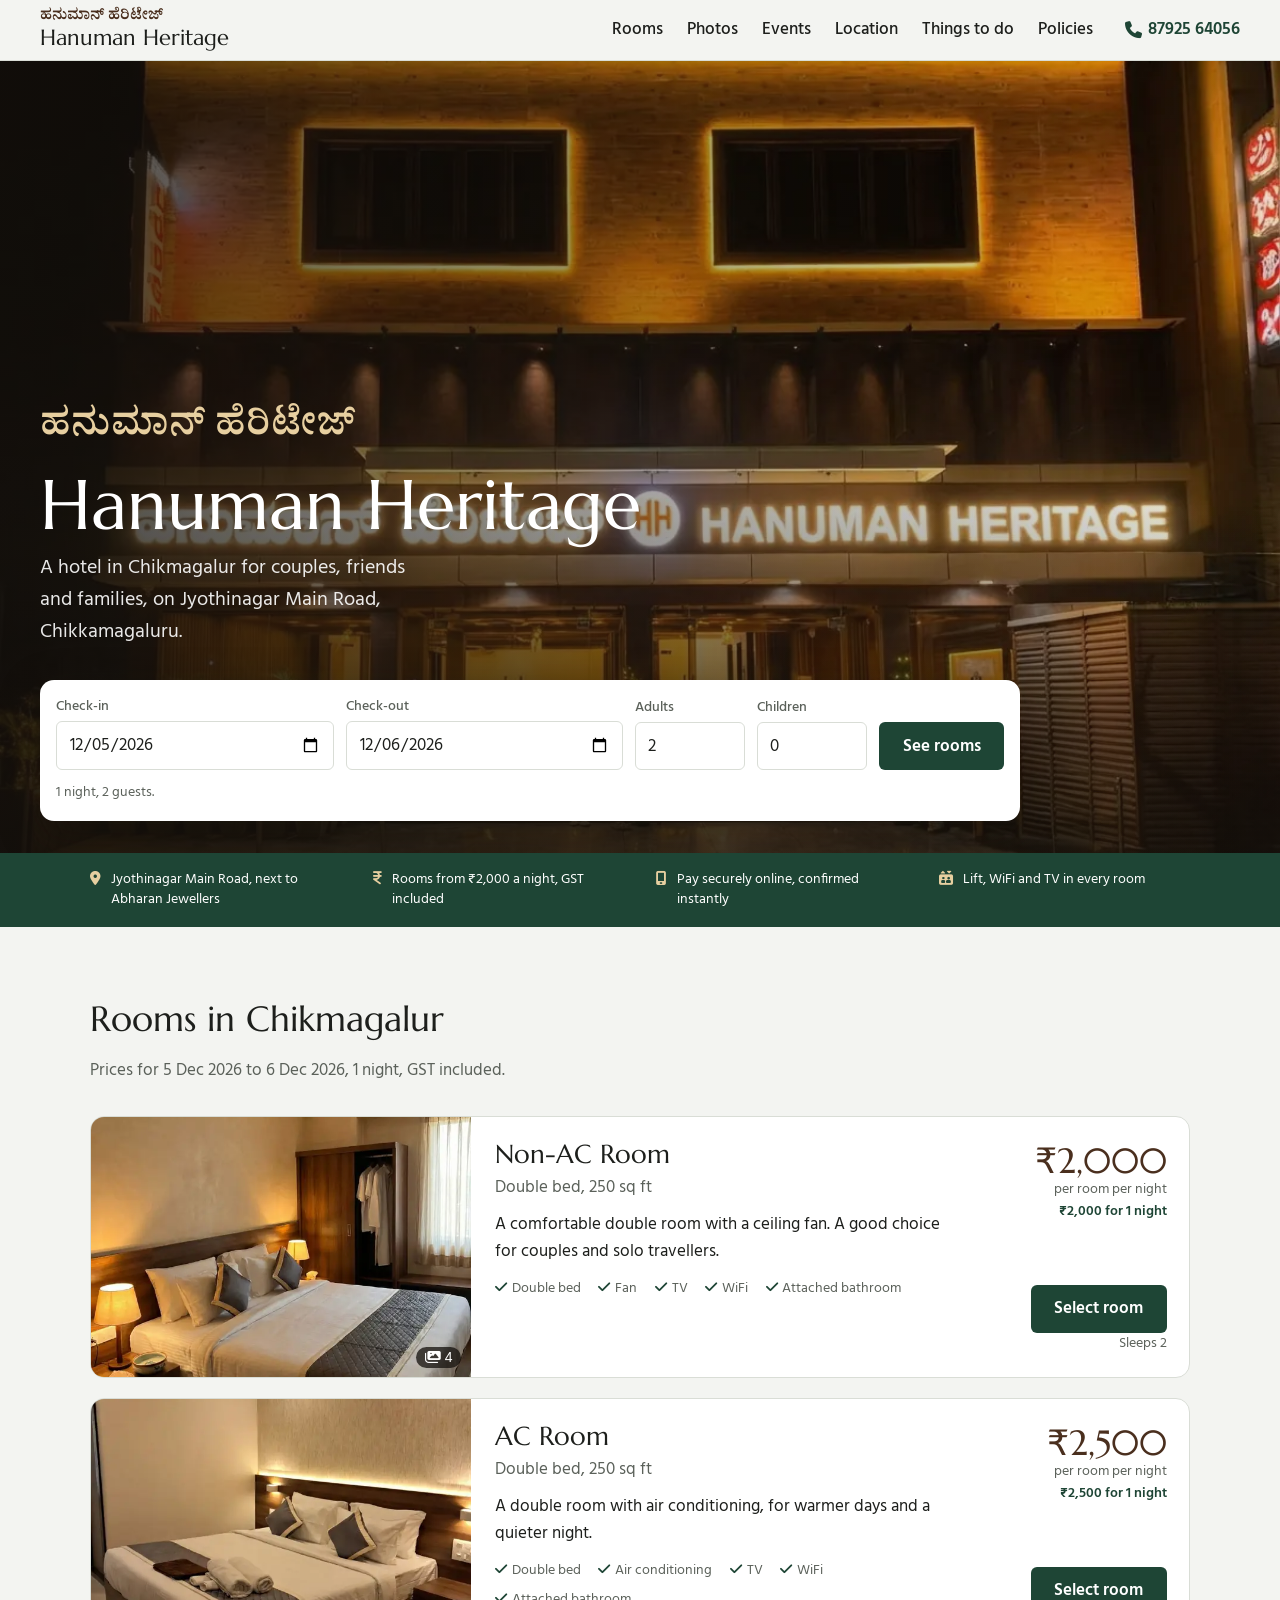
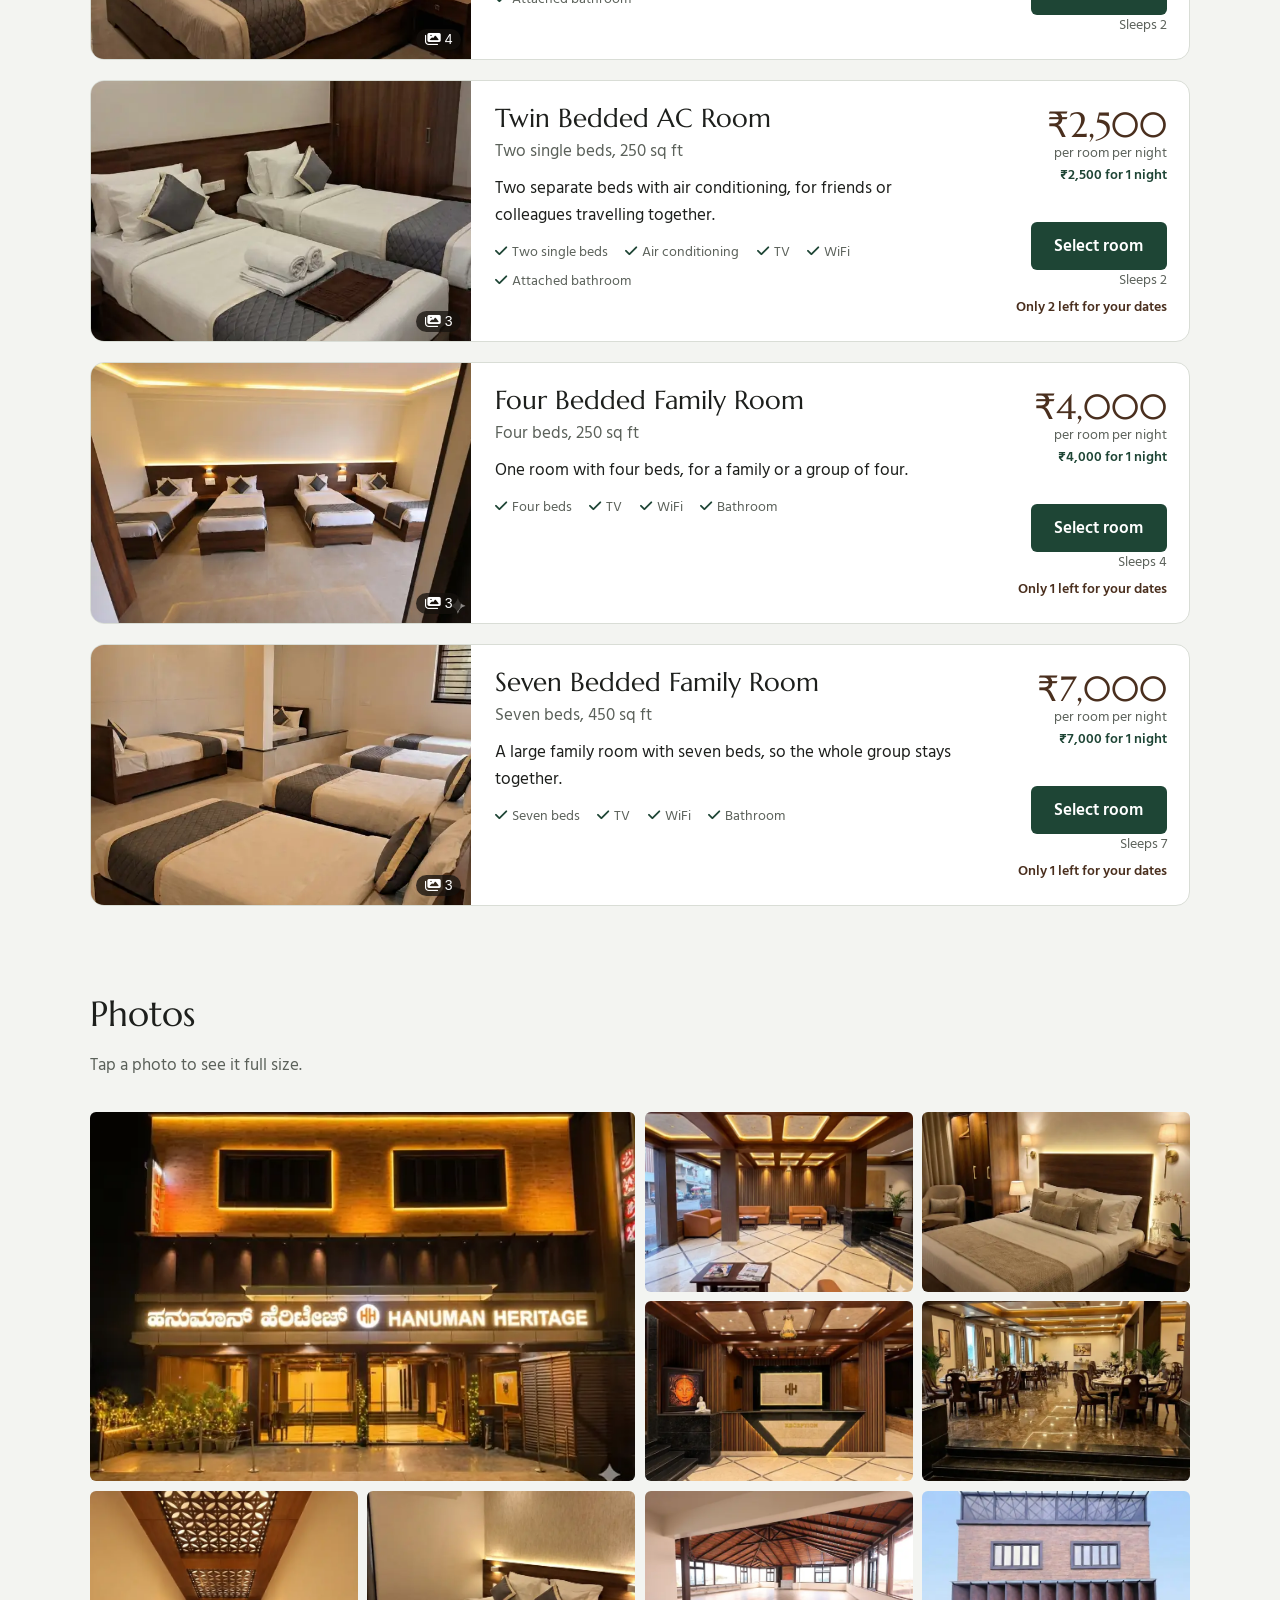
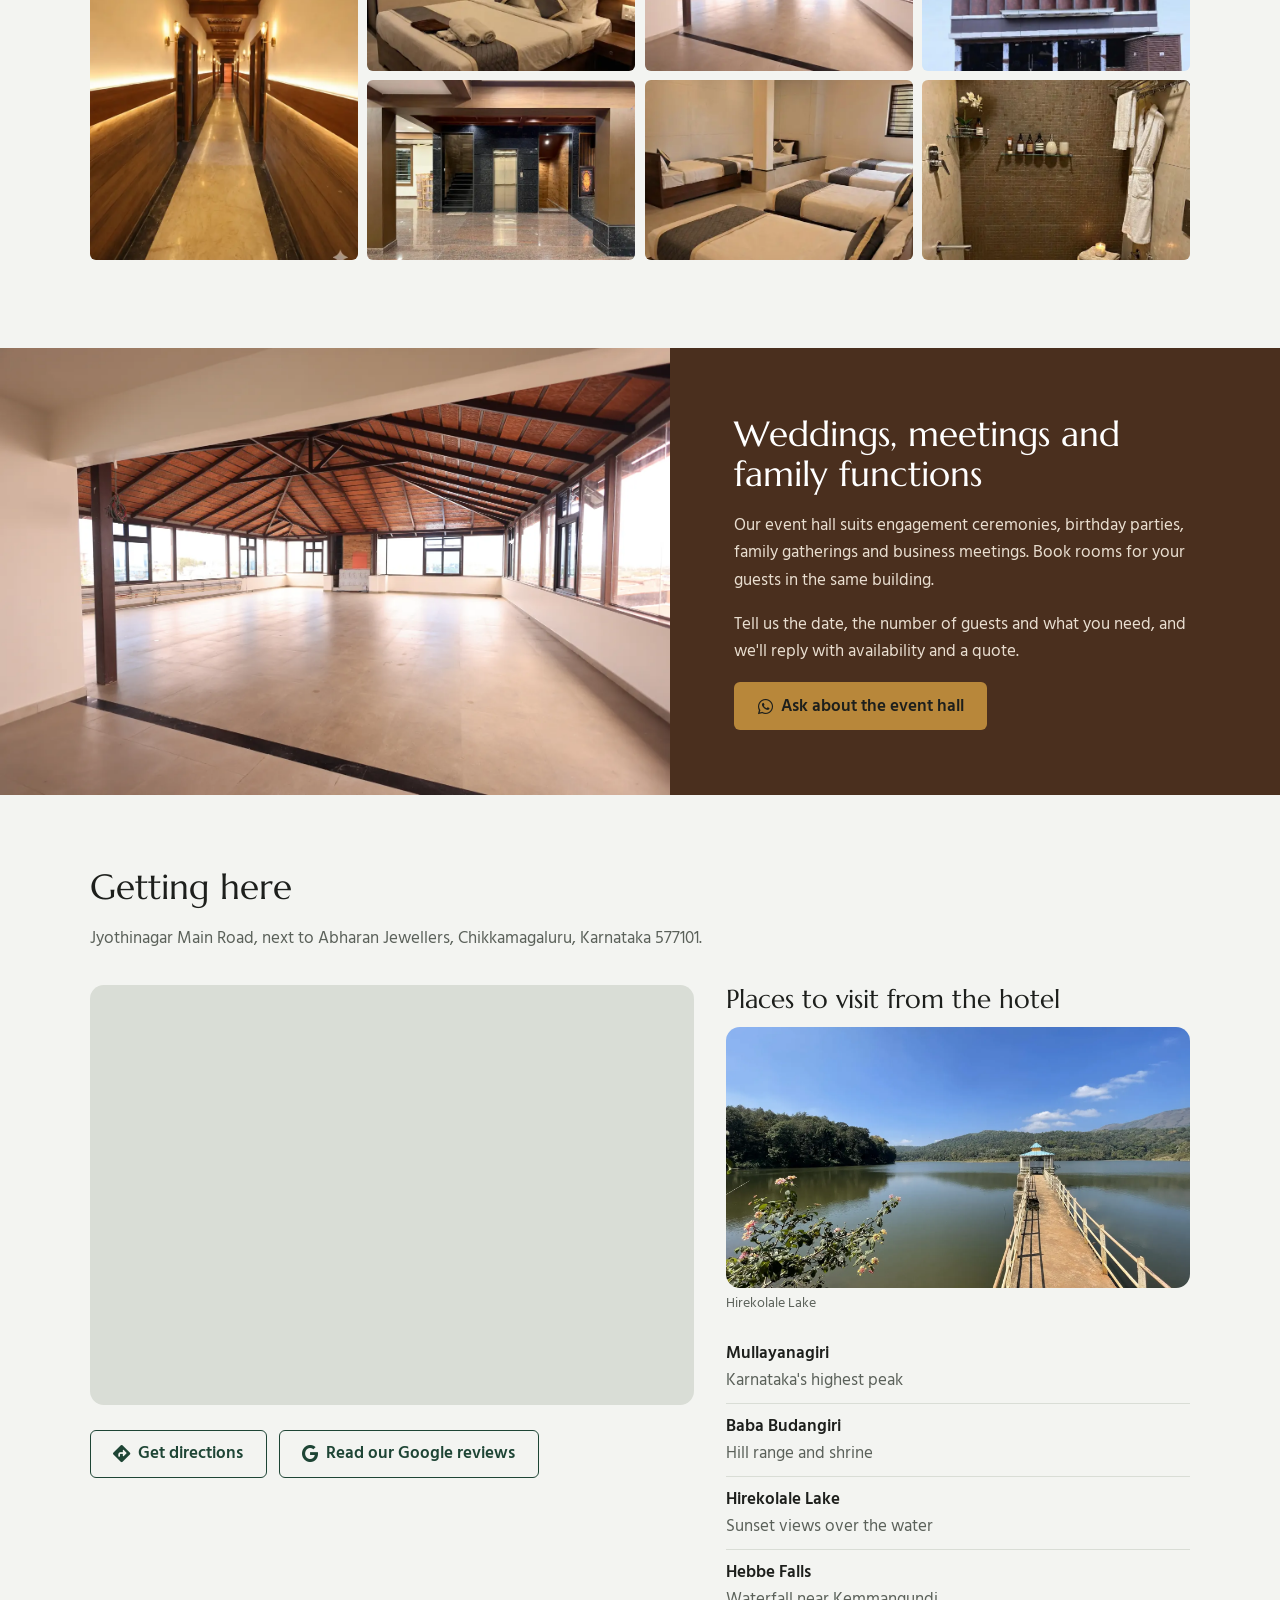
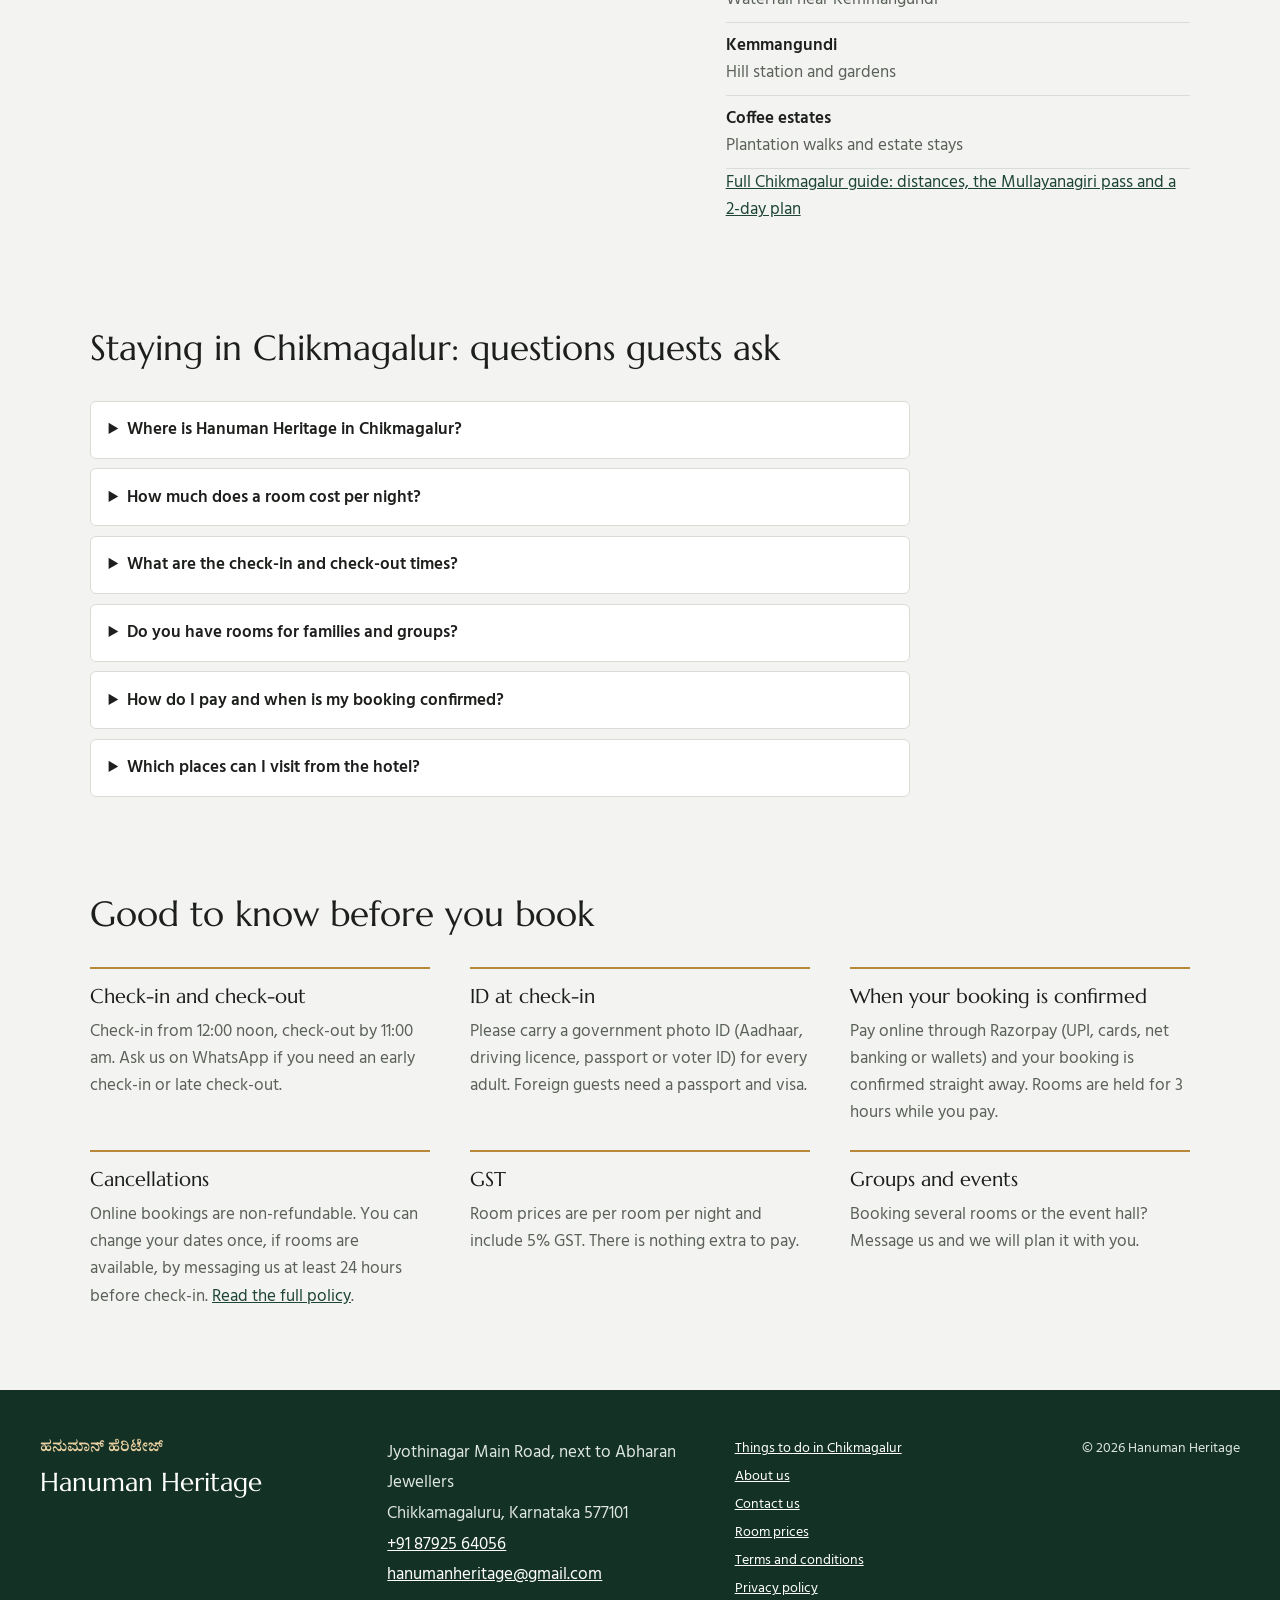
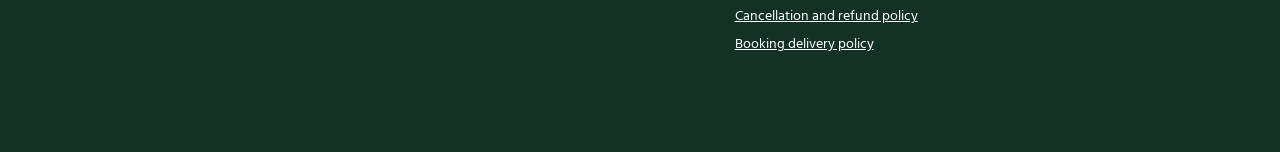
==== commit e0bb04dc: "Add files via upload" ====
--- a/index.html
+++ b/index.html
@@ -295,6 +295,7 @@
             <a href="#gallery">Photos</a>
             <a href="#events">Events</a>
             <a href="#visit">Location</a>
+            <a href="chikmagalur-guide.html">Things to do</a>
             <a href="#policies">Policies</a>
         </nav>
         <a class="header-call" href="tel:+918792564056"><i class="fas fa-phone" aria-hidden="true"></i> 87925 64056</a>
@@ -410,6 +411,7 @@
                         <li><strong>Kemmangundi</strong> Hill station and gardens</li>
                         <li><strong>Coffee estates</strong> Plantation walks and estate stays</li>
                     </ul>
+                    <p><a href="chikmagalur-guide.html">Full Chikmagalur guide: distances, the Mullayanagiri pass and a 2-day plan</a></p>
                 </div>
             </div>
         </section>
@@ -448,6 +450,7 @@
             <a href="mailto:hanumanheritage@gmail.com">hanumanheritage@gmail.com</a>
         </address>
         <nav class="footer-links" aria-label="Policies">
+            <a href="chikmagalur-guide.html">Things to do in Chikmagalur</a>
             <a href="about.html">About us</a>
             <a href="contact.html">Contact us</a>
             <a href="pricing.html">Room prices</a>
--- a/styles.css
+++ b/styles.css
@@ -775,3 +775,9 @@
 .faq summary { cursor: pointer; font-weight: 600; }
 .faq details p { margin: 0.6rem 0 0; color: var(--muted); }
 .room-static { grid-template-columns: 1fr auto; padding-left: 1.4rem; }
+
+/* Chikmagalur guide page */
+.guide ol { padding-left: 1.3rem; max-width: 68ch; }
+.guide ol li { margin-bottom: 0.5rem; }
+.guide .price-table td { vertical-align: top; }
+.sources { font-size: var(--step--1); }
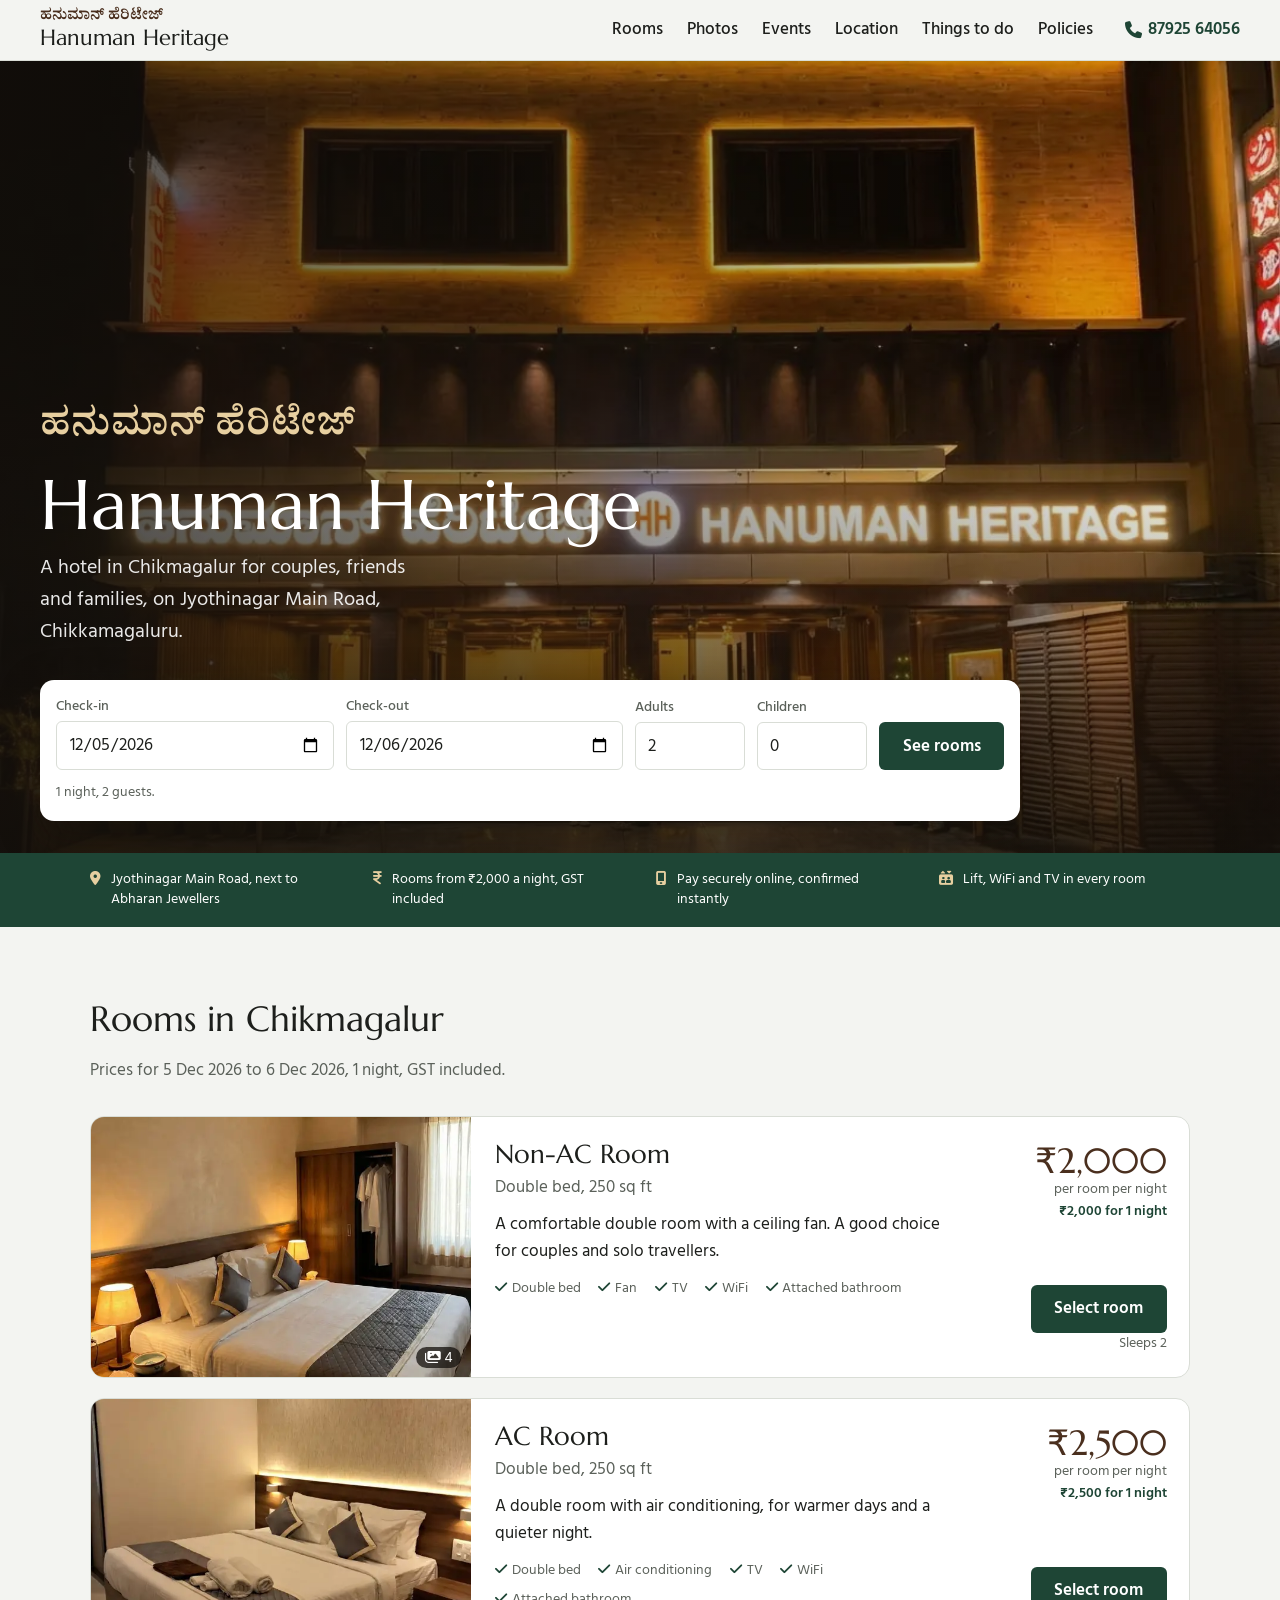
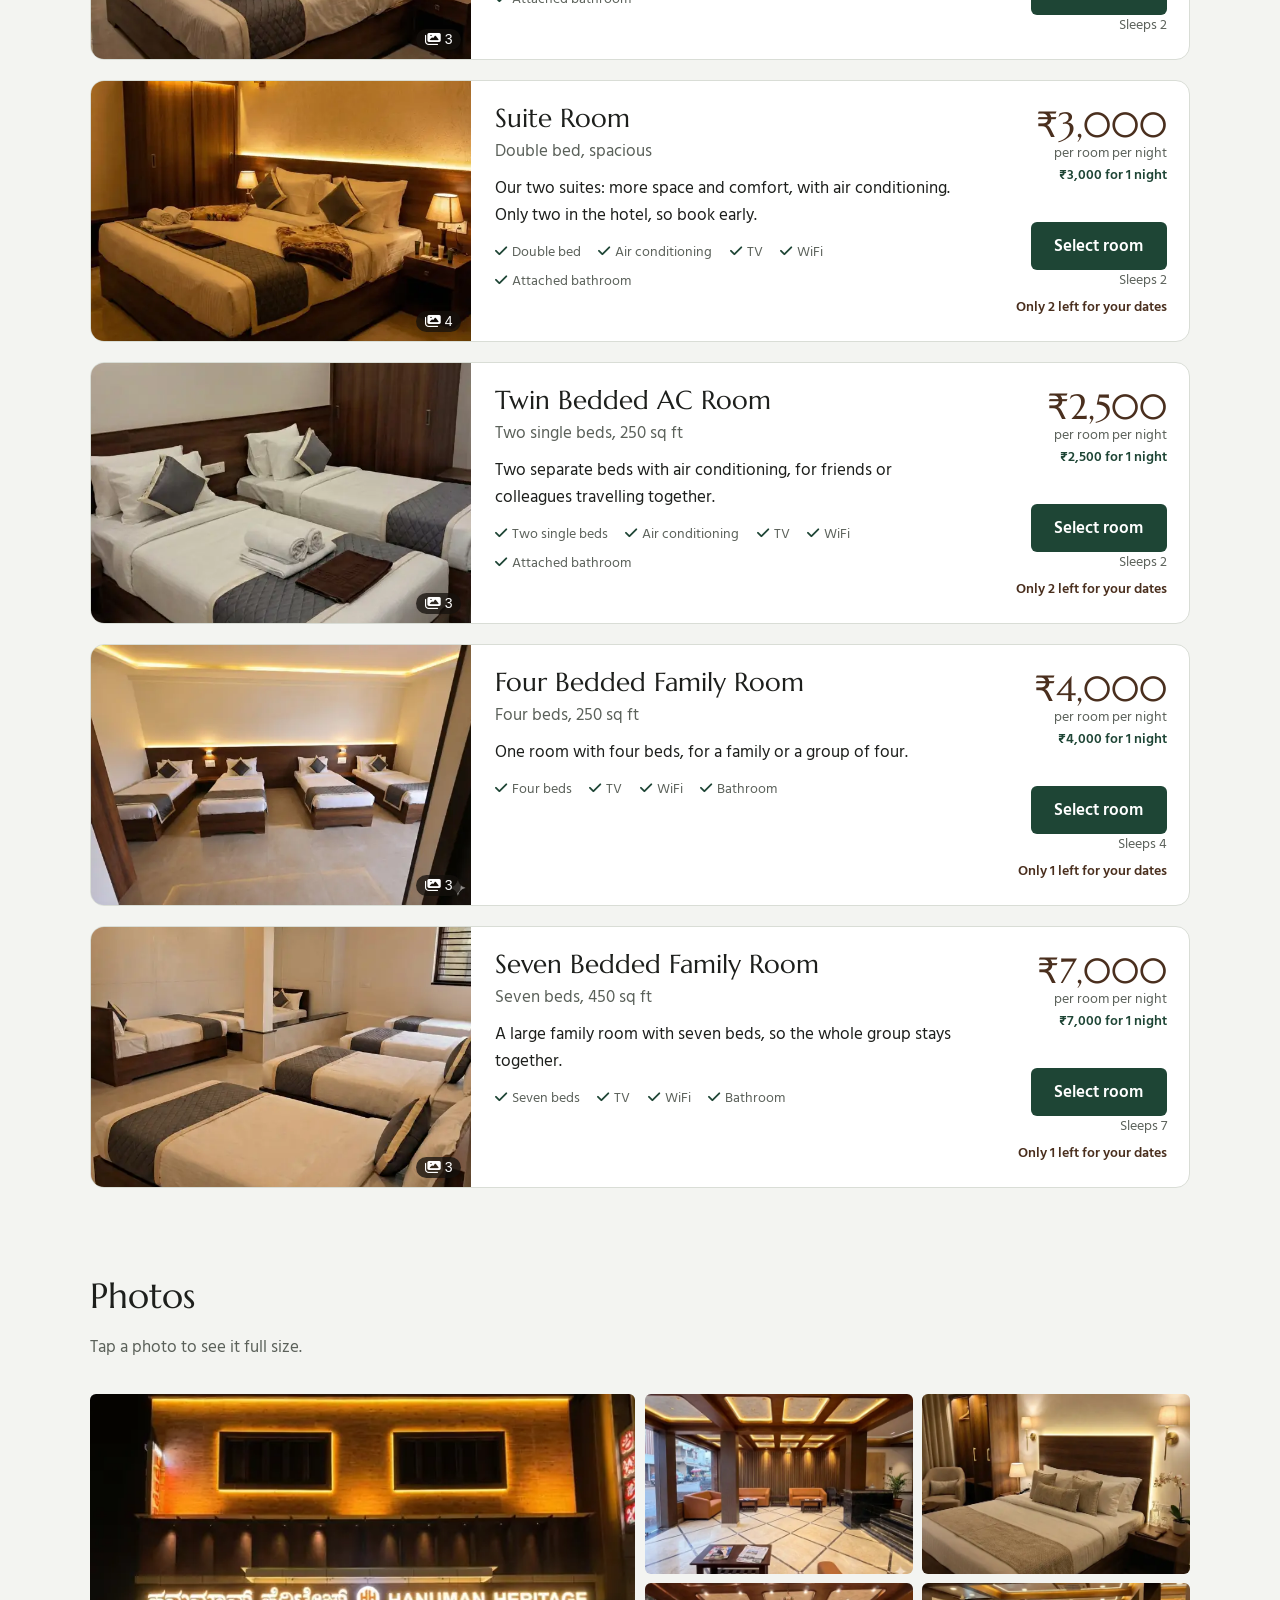
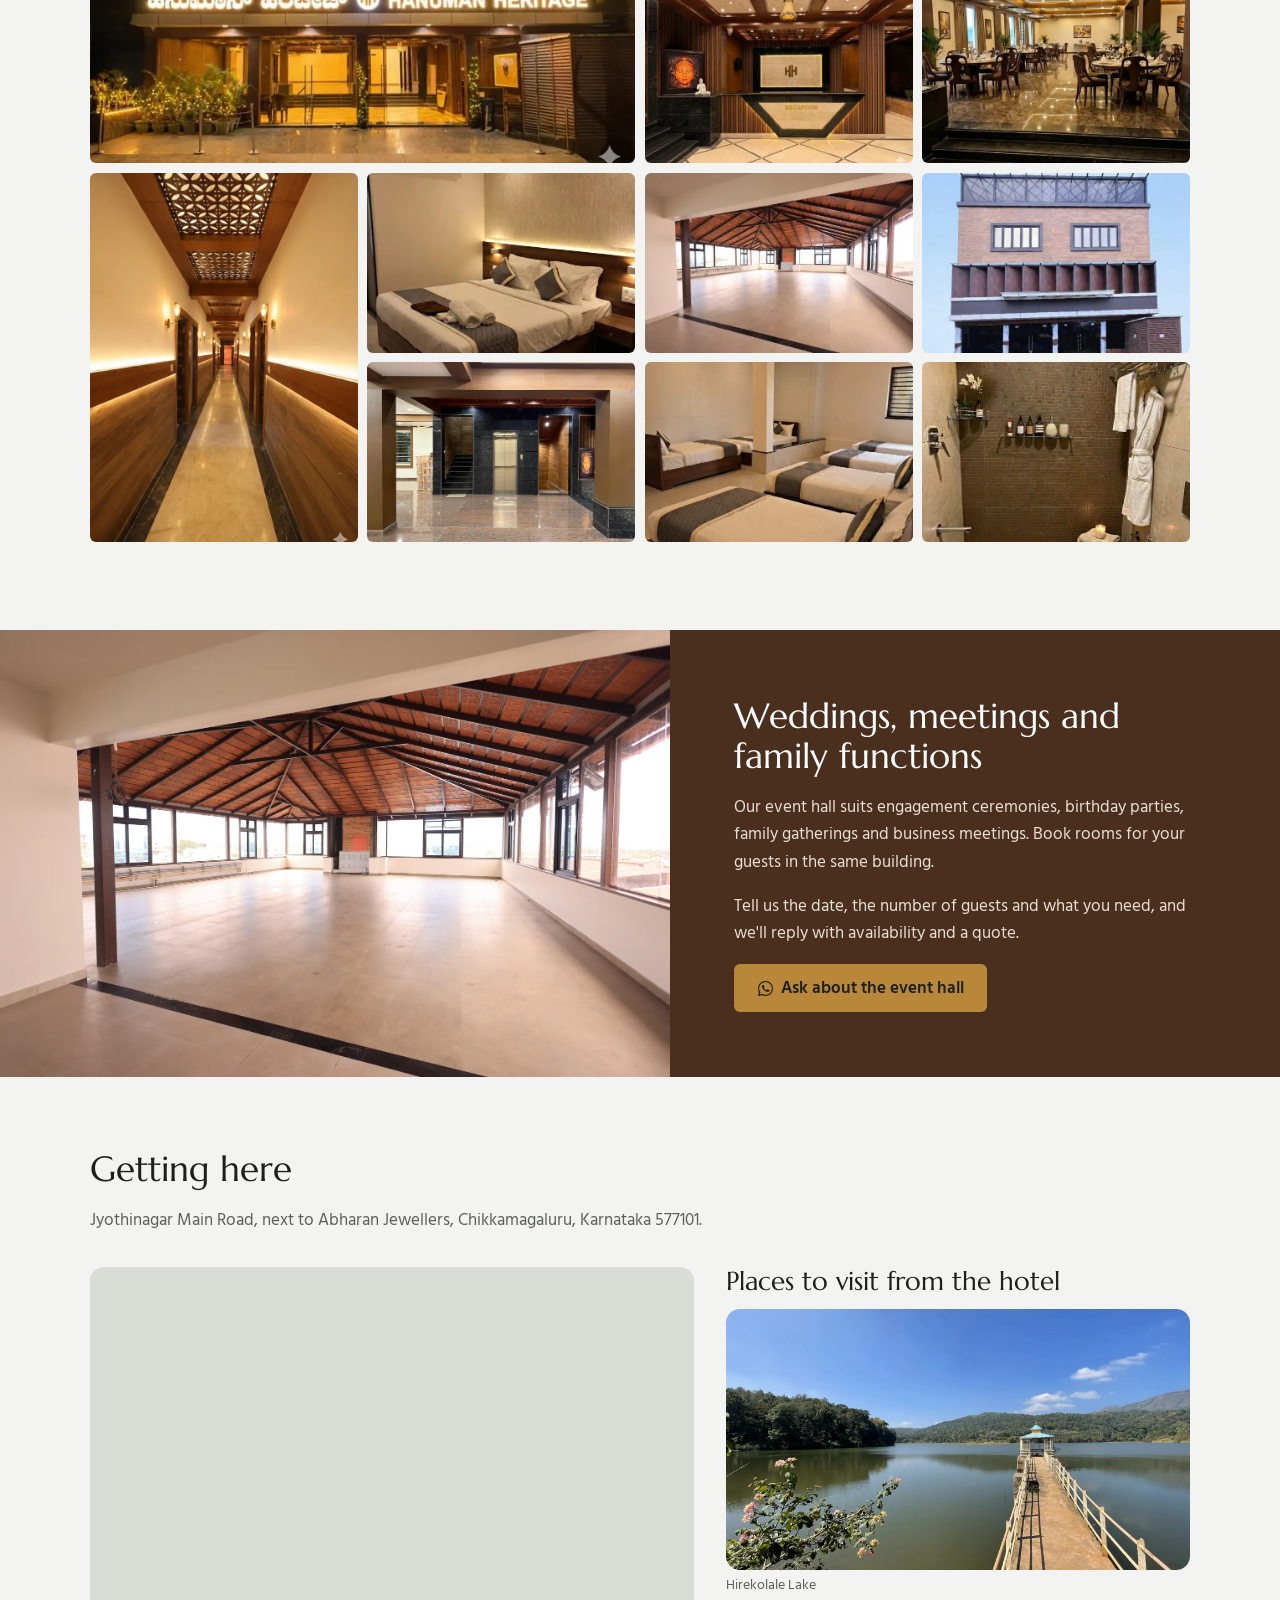
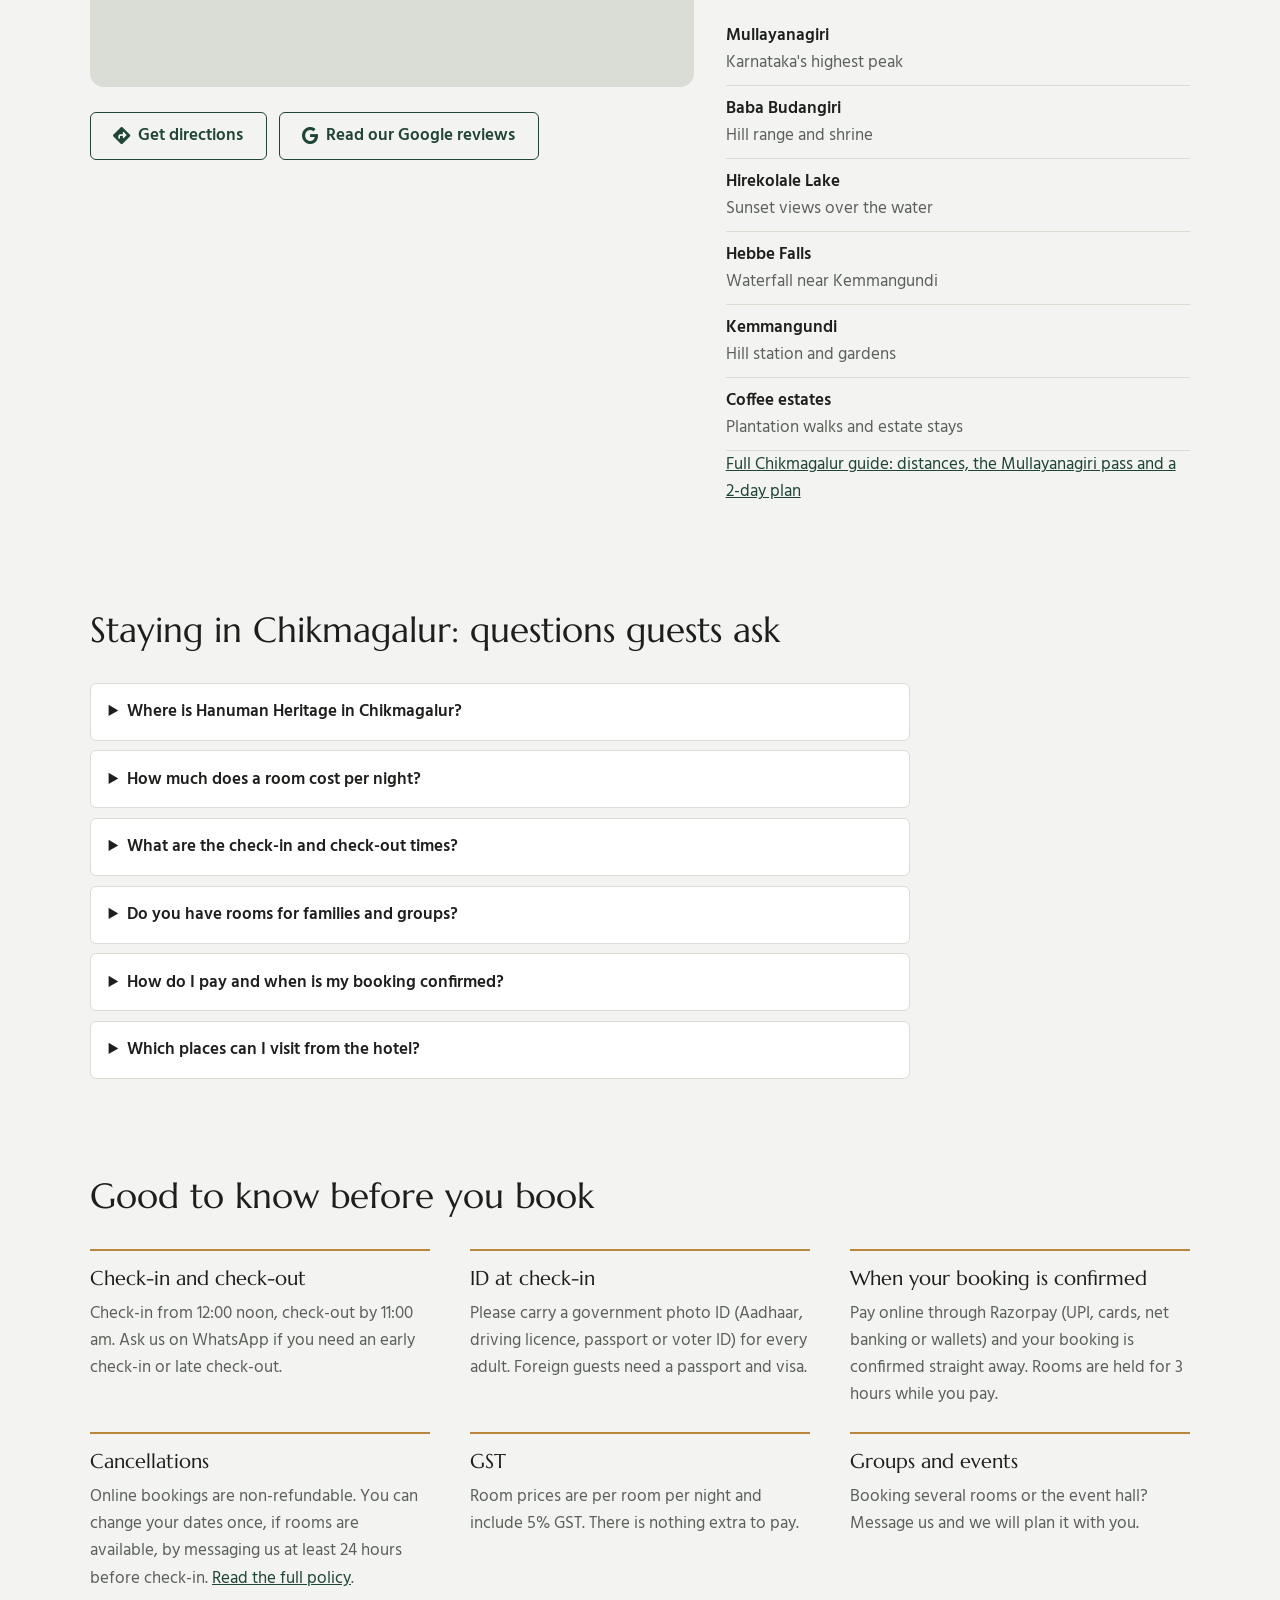
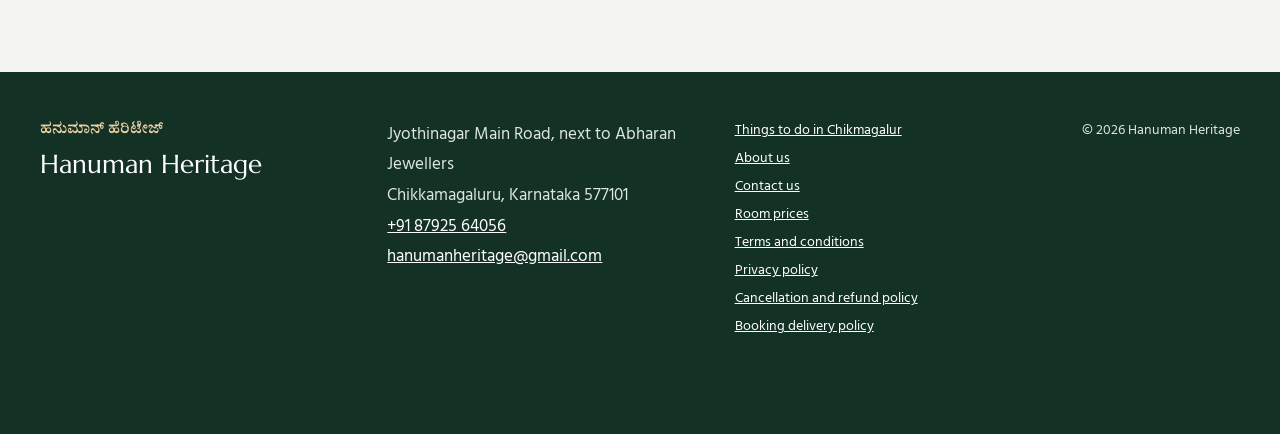
==== commit d56130a0: "Add files via upload" ====
--- a/index.html
+++ b/index.html
@@ -152,6 +152,30 @@
   },
   {
    "@type": "Offer",
+   "name": "Suite Room",
+   "price": 3000,
+   "priceCurrency": "INR",
+   "availability": "https://schema.org/InStock",
+   "url": "https://hanumanheritage.com/#rooms",
+   "itemOffered": {
+    "@type": "HotelRoom",
+    "name": "Suite Room",
+    "bed": "Double bed",
+    "occupancy": {
+     "@type": "QuantitativeValue",
+     "maxValue": 2
+    }
+   },
+   "priceSpecification": {
+    "@type": "UnitPriceSpecification",
+    "price": 3000,
+    "priceCurrency": "INR",
+    "unitText": "per room per night",
+    "valueAddedTaxIncluded": true
+   }
+  },
+  {
+   "@type": "Offer",
    "name": "Twin Bedded AC Room",
    "price": 2500,
    "priceCurrency": "INR",
@@ -243,7 +267,7 @@
    "name": "How much does a room cost per night?",
    "acceptedAnswer": {
     "@type": "Answer",
-    "text": "Non-AC rooms are ₹2,000, AC rooms and twin bedded AC rooms are ₹2,500, the four bedded family room is ₹4,000 and the seven bedded family room is ₹7,000 per night. All prices include 5% GST."
+    "text": "Non-AC rooms are ₹2,000, AC rooms and twin bedded AC rooms are ₹2,500, suite rooms are ₹3,000, the four bedded family room is ₹4,000 and the seven bedded family room is ₹7,000 per night. All prices include 5% GST."
    }
   },
   {
@@ -355,6 +379,7 @@
             <div class="room-list" id="roomList">
                 <article class="room room-static"><div class="room-info"><h3>Non-AC Room</h3><p class="room-meta">Double bed, sleeps 2</p><p class="room-desc">A comfortable double room with a ceiling fan, for couples and solo travellers.</p></div><div class="room-buy"><div class="price"><span class="price-amount">₹2,000</span><span class="price-unit">per room per night, GST included</span></div></div></article>
                 <article class="room room-static"><div class="room-info"><h3>AC Room</h3><p class="room-meta">Double bed, sleeps 2</p><p class="room-desc">A double room with air conditioning.</p></div><div class="room-buy"><div class="price"><span class="price-amount">₹2,500</span><span class="price-unit">per room per night, GST included</span></div></div></article>
+                <article class="room room-static"><div class="room-info"><h3>Suite Room</h3><p class="room-meta">Double bed, sleeps 2</p><p class="room-desc">One of our two suites, with more space and air conditioning.</p></div><div class="room-buy"><div class="price"><span class="price-amount">₹3,000</span><span class="price-unit">per room per night, GST included</span></div></div></article>
                 <article class="room room-static"><div class="room-info"><h3>Twin Bedded AC Room</h3><p class="room-meta">Two single beds, sleeps 2</p><p class="room-desc">Two single beds with air conditioning, for friends or colleagues.</p></div><div class="room-buy"><div class="price"><span class="price-amount">₹2,500</span><span class="price-unit">per room per night, GST included</span></div></div></article>
                 <article class="room room-static"><div class="room-info"><h3>Four Bedded Family Room</h3><p class="room-meta">Four beds, sleeps 4</p><p class="room-desc">One room with four beds for a family or group of four.</p></div><div class="room-buy"><div class="price"><span class="price-amount">₹4,000</span><span class="price-unit">per room per night, GST included</span></div></div></article>
                 <article class="room room-static"><div class="room-info"><h3>Seven Bedded Family Room</h3><p class="room-meta">Seven beds, sleeps 7</p><p class="room-desc">A large family room with seven beds so the whole group stays together.</p></div><div class="room-buy"><div class="price"><span class="price-amount">₹7,000</span><span class="price-unit">per room per night, GST included</span></div></div></article>
@@ -422,7 +447,7 @@
                 <h2 id="faq-title">Staying in Chikmagalur: questions guests ask</h2>
             </div>
             <details><summary>Where is Hanuman Heritage in Chikmagalur?</summary><p>On Jyothinagar Main Road, next to Abharan Jewellers, Chikkamagaluru, Karnataka 577101. Use the Get directions button for Google Maps.</p></details>
-            <details><summary>How much does a room cost per night?</summary><p>Non-AC rooms are ₹2,000, AC rooms and twin bedded AC rooms are ₹2,500, the four bedded family room is ₹4,000 and the seven bedded family room is ₹7,000 per night. All prices include 5% GST.</p></details>
+            <details><summary>How much does a room cost per night?</summary><p>Non-AC rooms are ₹2,000, AC rooms and twin bedded AC rooms are ₹2,500, suite rooms are ₹3,000, the four bedded family room is ₹4,000 and the seven bedded family room is ₹7,000 per night. All prices include 5% GST.</p></details>
             <details><summary>What are the check-in and check-out times?</summary><p>Check-in is from 12:00 noon and check-out is by 11:00 am. Ask us on WhatsApp for early check-in or late check-out.</p></details>
             <details><summary>Do you have rooms for families and groups?</summary><p>Yes. We have a four bedded family room, a seven bedded family room and 24 double and twin rooms, so families and groups can stay together. Message us for large group bookings or the event hall.</p></details>
             <details><summary>How do I pay and when is my booking confirmed?</summary><p>Book on this website and pay online by UPI, card, net banking or wallet through Razorpay. Your booking is confirmed as soon as the payment goes through.</p></details>
--- a/styles.css
+++ b/styles.css
@@ -781,3 +781,30 @@
 .guide ol li { margin-bottom: 0.5rem; }
 .guide .price-table td { vertical-align: top; }
 .sources { font-size: var(--step--1); }
+
+/* Guide page photos */
+.guide-hero { position: relative; height: clamp(320px, 62vh, 560px); overflow: hidden; background: var(--green-dark); }
+.guide-hero img { width: 100%; height: 100%; object-fit: cover; object-position: center 60%; display: block; }
+.guide-hero-text {
+    position: absolute; inset: auto 0 0 0;
+    padding: 4rem var(--gutter) 2.2rem;
+    background: linear-gradient(to top, rgba(20,49,38,.92), rgba(20,49,38,0));
+    color: #fff;
+}
+.guide-hero-text h1 { font-size: var(--step-4); line-height: 1.05; max-width: 14ch; margin: 0 auto 0.6rem; max-width: 760px; }
+.guide-hero-text p { max-width: 760px; margin: 0 auto; font-size: var(--step-1); color: var(--brass-light); }
+.guide .doc { padding-top: 2rem; }
+.guide-pair { display: grid; grid-template-columns: 1fr 1fr; gap: 1rem; margin: 2rem 0 1rem; }
+.guide-pair figure, .guide-feature { margin: 0; }
+.guide-pair img { width: 100%; aspect-ratio: 4 / 3; object-fit: cover; border-radius: var(--radius-sm); display: block; }
+.guide figcaption { font-size: var(--step--1); color: var(--muted); margin-top: 0.4rem; }
+.guide-feature img { width: 100%; height: auto; border-radius: var(--radius-lg); display: block; box-shadow: 0 18px 40px -22px rgba(74,47,30,.55); }
+.guide-feature { margin: 1rem 0 1.2rem; }
+.guide-gallery { display: grid; grid-template-columns: repeat(3, 1fr); gap: 0.6rem; margin: 1rem 0; }
+.guide-gallery img { width: 100%; aspect-ratio: 1; object-fit: cover; border-radius: var(--radius-sm); display: block; }
+@media (max-width: 560px) {
+    .guide-pair { grid-template-columns: 1fr; }
+}
+.guide-hero-text h1 { color: #fff; text-shadow: 0 2px 18px rgba(0,0,0,.45); }
+.guide-wide { margin: 2rem 0 1rem; }
+.guide-wide img { width: 100%; height: auto; border-radius: var(--radius-sm); display: block; }
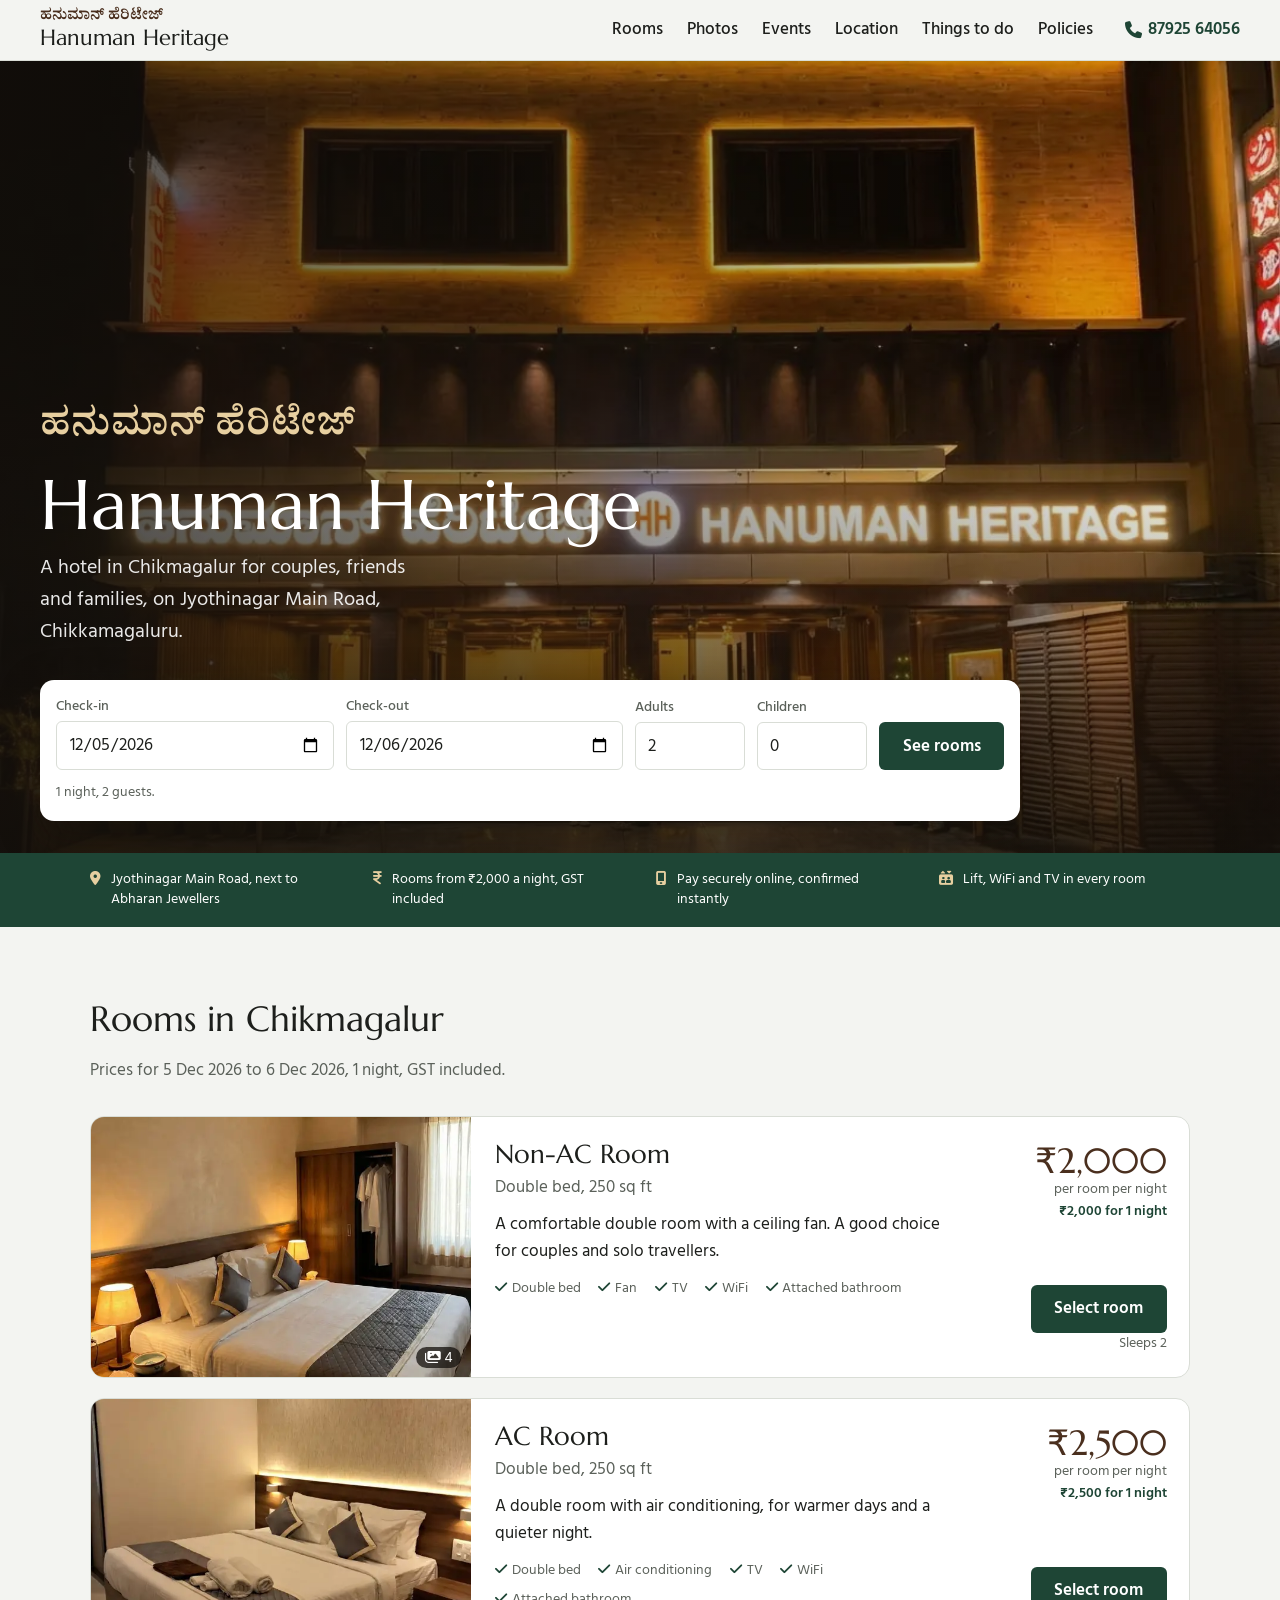
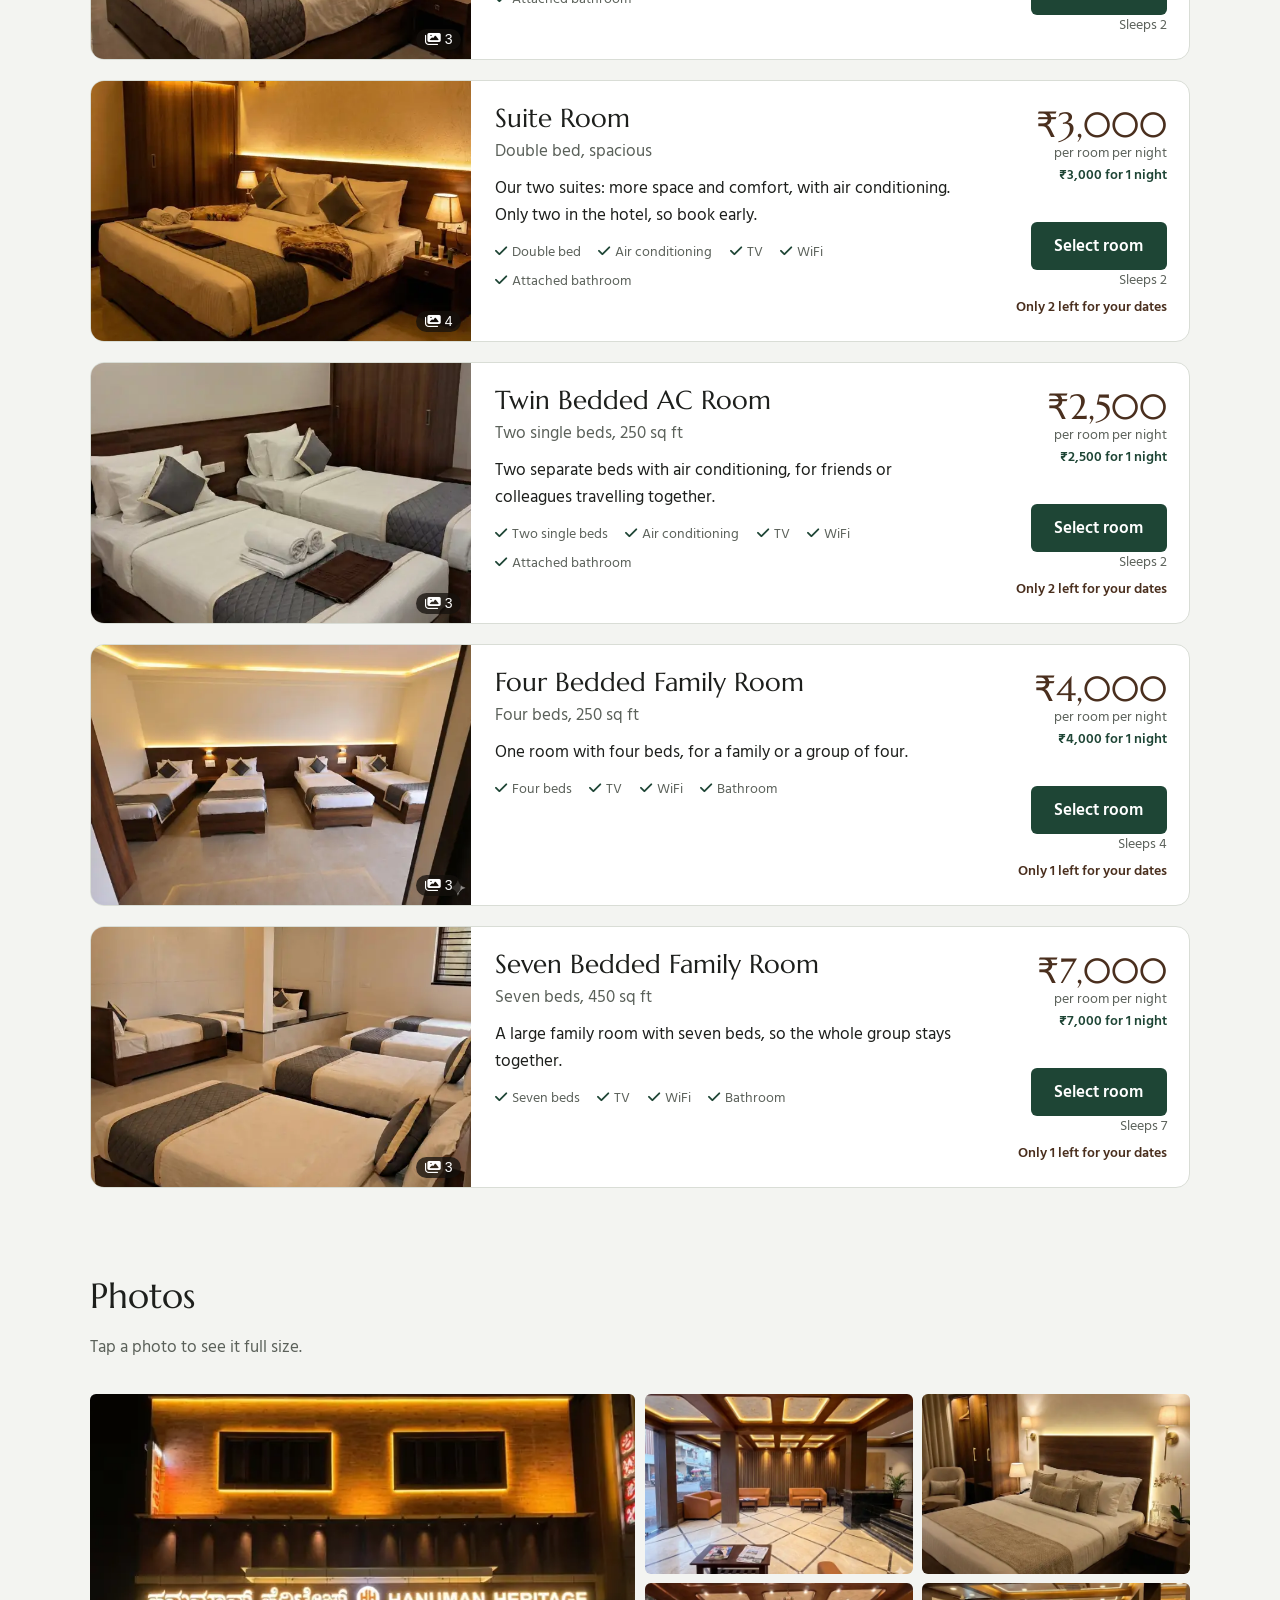
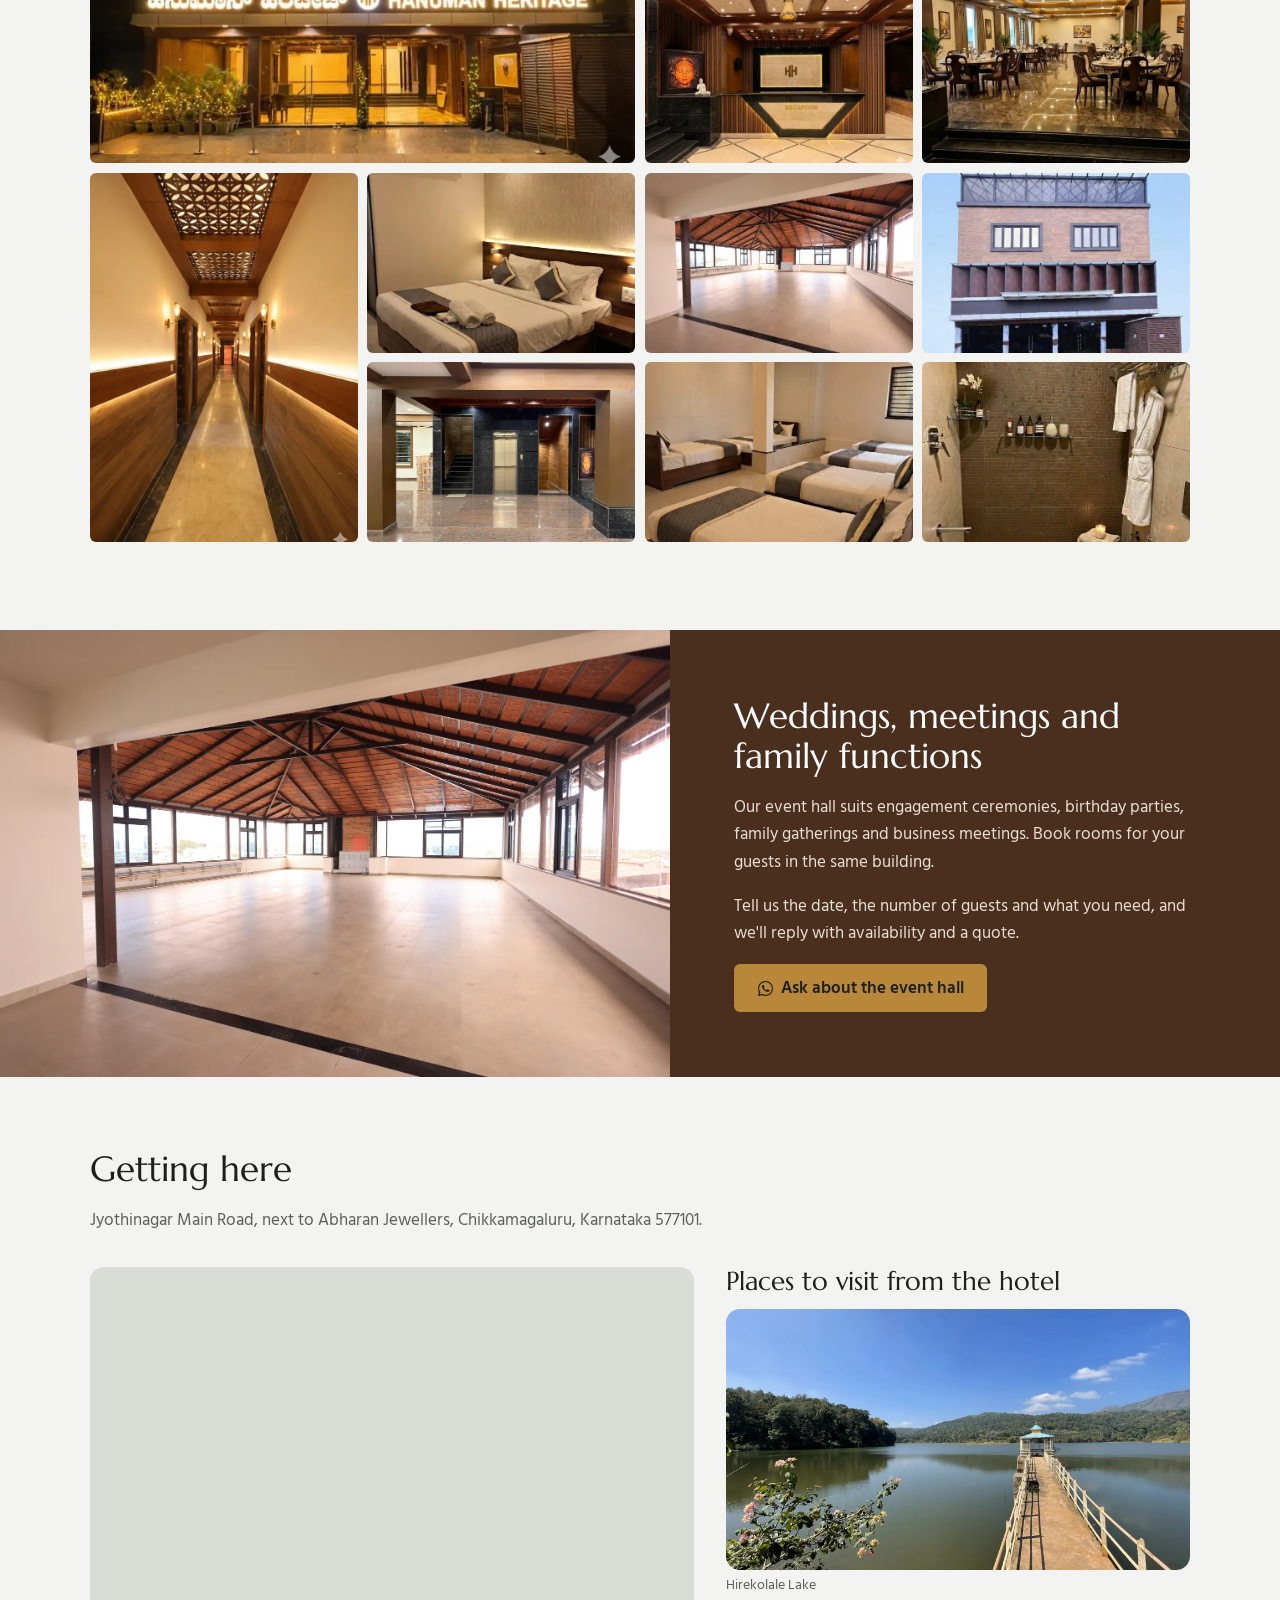
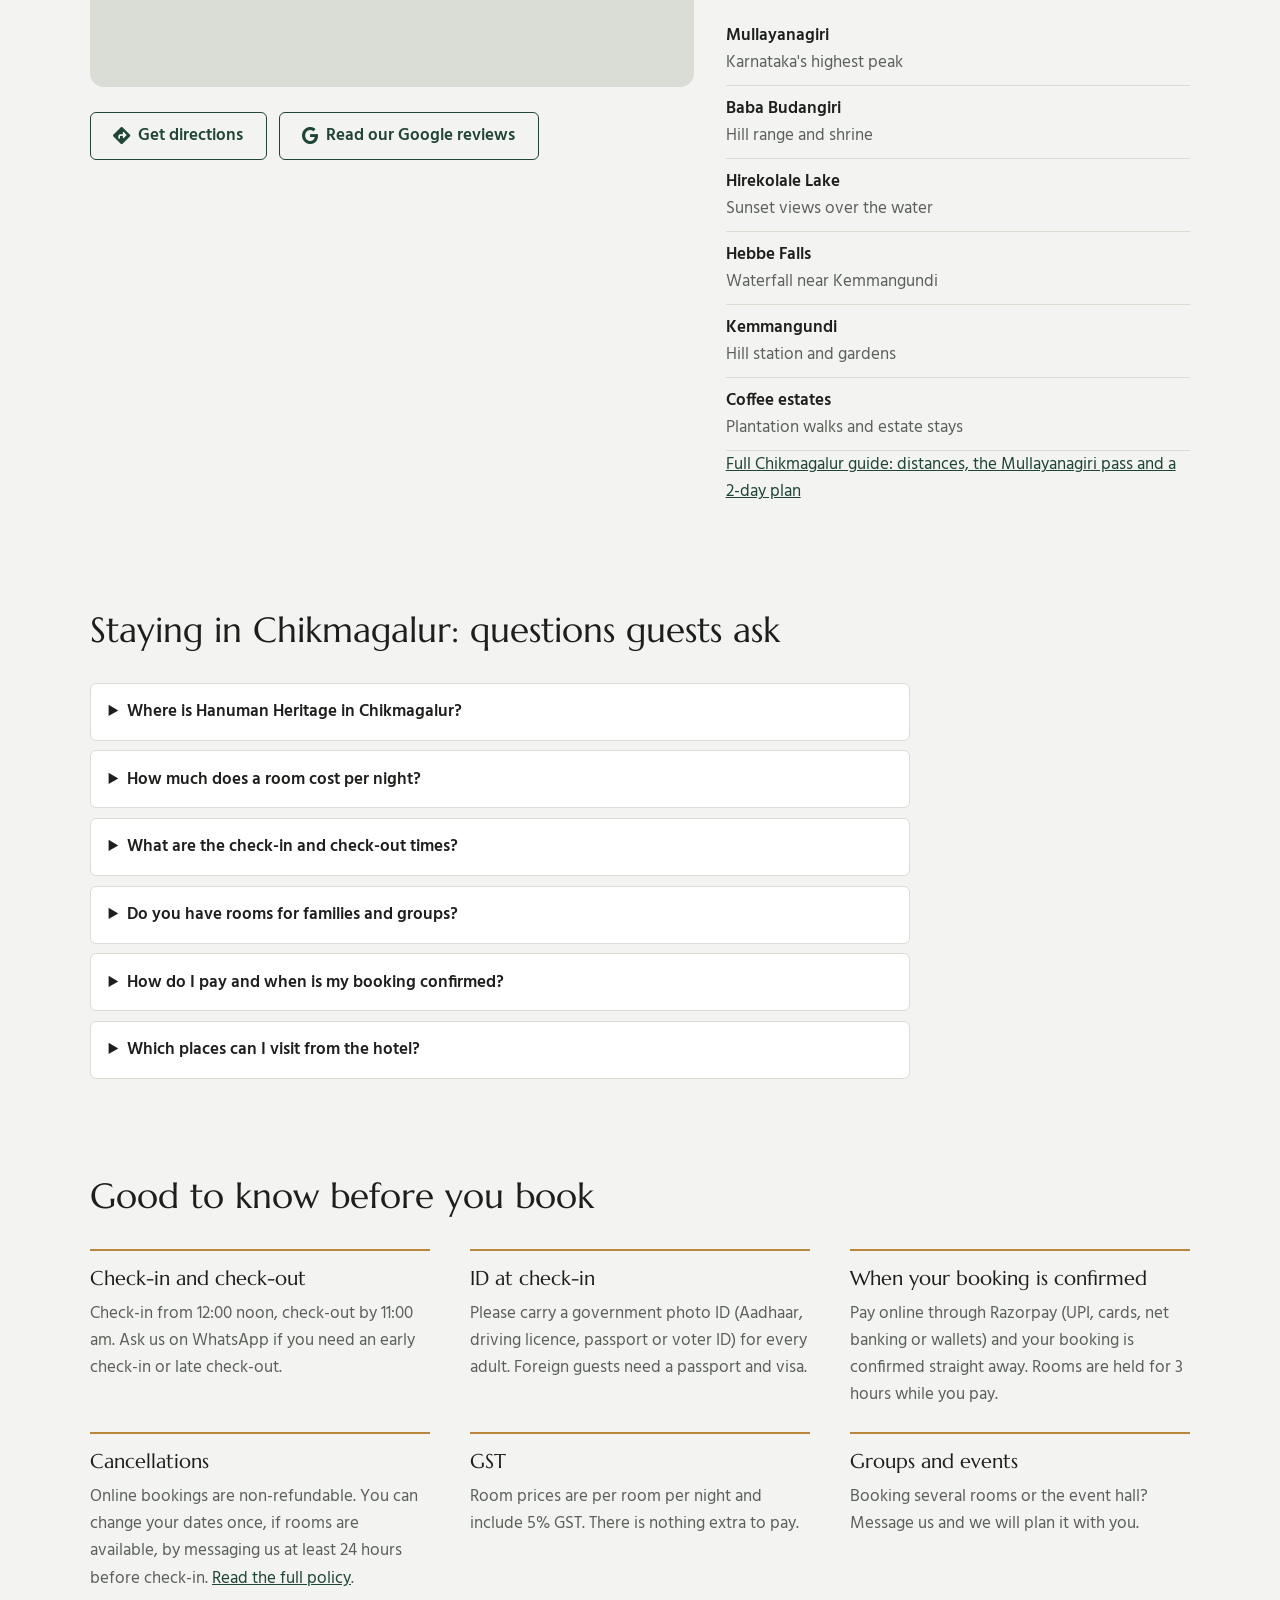
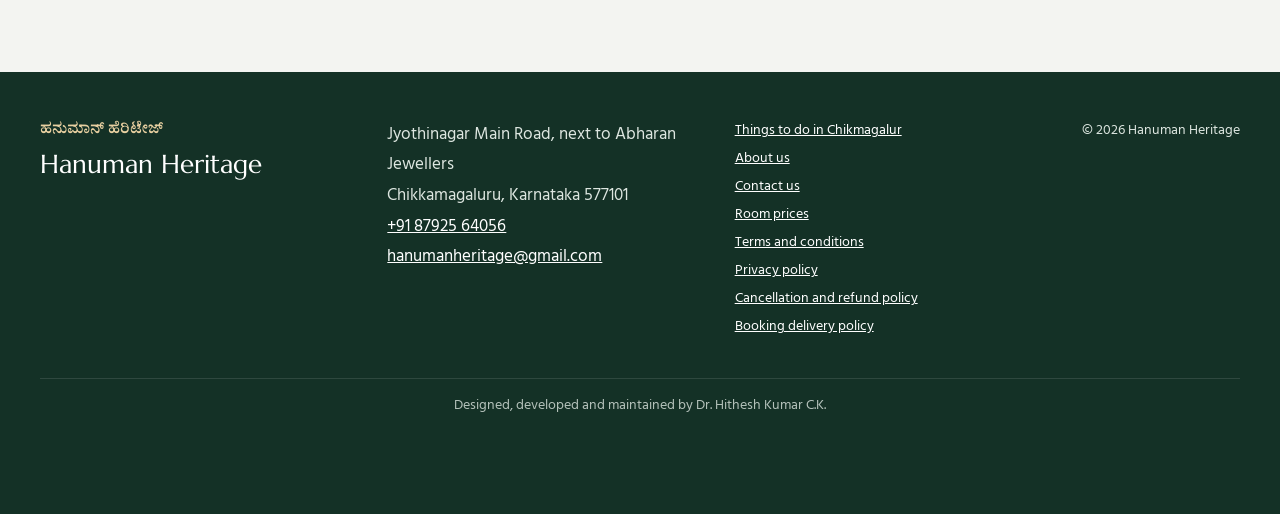
==== commit 0abe1902: "Add files via upload" ====
--- a/index.html
+++ b/index.html
@@ -485,6 +485,7 @@
             <a href="shipping-policy.html">Booking delivery policy</a>
         </nav>
         <p class="footer-small">&copy; <span id="year">2026</span> Hanuman Heritage</p>
+        <p class="footer-small footer-credit">Designed, developed and maintained by <span class="nowrap">Dr. Hithesh Kumar C.K.</span></p>
     </footer>
 
     <!-- Mobile action bar -->
--- a/styles.css
+++ b/styles.css
@@ -808,3 +808,77 @@
 .guide-hero-text h1 { color: #fff; text-shadow: 0 2px 18px rgba(0,0,0,.45); }
 .guide-wide { margin: 2rem 0 1rem; }
 .guide-wide img { width: 100%; height: auto; border-radius: var(--radius-sm); display: block; }
+
+/* Guide page: colour-coded sections */
+.guide { --c: var(--green); --tint: #EEF1EC; }
+.guide-jump {
+    display: flex; gap: 0.5rem; overflow-x: auto; padding: 1rem var(--gutter);
+    max-width: var(--wrap); margin: 0 auto; scrollbar-width: none;
+}
+.guide-jump a {
+    flex: none; text-decoration: none; font-weight: 600; font-size: var(--step--1);
+    padding: 0.45rem 0.95rem; border-radius: 999px; border: 1.5px solid var(--line);
+    color: var(--ink); background: var(--paper);
+}
+.guide-jump a:hover, .guide-jump a:focus-visible { border-color: var(--ink); }
+.guide-jump .jump-hills { background: #2E6B45; border-color: #2E6B45; color: #fff; }
+.guide-jump .jump-falls { background: #1D6E80; border-color: #1D6E80; color: #fff; }
+.guide-jump .jump-temples { background: #B4531F; border-color: #B4531F; color: #fff; }
+.guide-intro { max-width: 760px; margin: 0.5rem auto 2rem; padding: 0 var(--gutter); }
+
+.guide-section { background: var(--tint); padding: 3rem var(--gutter) 3.5rem; scroll-margin-top: 70px; }
+.sec-hills { --c: #2E6B45; --tint: #E7F0E5; }
+.sec-falls { --c: #1D6E80; --tint: #E2EFF2; }
+.sec-temples { --c: #B4531F; --tint: #F8EADF; }
+.sec-head, .places { max-width: var(--wrap); margin: 0 auto; }
+.sec-head { display: grid; grid-template-columns: 1fr 1.15fr; gap: 2rem; align-items: center; margin-bottom: 2rem; }
+.sec-temples .sec-head { grid-template-columns: 1fr; max-width: var(--wrap); }
+.sec-head h2 { font-size: var(--step-3); color: var(--c); margin: 0 0 0.6rem; line-height: 1.1; }
+.sec-head p { max-width: 52ch; margin: 0; }
+.sec-photo { margin: 0; }
+.sec-photo img, .sec-photo video {
+    width: 100%; aspect-ratio: 4 / 3; object-fit: cover; display: block;
+    border-radius: var(--radius-lg); box-shadow: 0 20px 40px -24px rgba(0,0,0,.5);
+}
+.sec-photo figcaption { font-size: var(--step--1); color: var(--muted); margin-top: 0.45rem; }
+
+.places { list-style: none; padding: 0; display: grid; grid-template-columns: repeat(auto-fill, minmax(255px, 1fr)); gap: 1rem; }
+.place {
+    background: var(--paper); border-radius: var(--radius-sm); padding: 1.1rem 1.15rem 1.2rem;
+    border-top: 4px solid var(--c); display: flex; flex-direction: column; gap: 0.45rem;
+}
+.place h3 { font-family: var(--font-display); font-size: var(--step-1); line-height: 1.2; margin: 0; color: var(--ink); }
+.place-top { display: flex; justify-content: space-between; align-items: flex-start; gap: 0.6rem; }
+.dist {
+    flex: none; font-size: 0.8rem; font-weight: 600; white-space: nowrap;
+    color: var(--c); background: var(--tint); border-radius: 999px; padding: 0.15rem 0.6rem; margin-top: 0.15rem;
+}
+.place p { margin: 0; font-size: 0.97rem; }
+.place .place-tag { font-size: var(--step--1); font-weight: 600; color: var(--c); }
+.place-link { margin-top: auto; font-weight: 600; font-size: var(--step--1); color: var(--c); }
+.place-photo { padding: 0; grid-row: span 2; overflow: hidden; }
+.place-photo img { width: 100%; flex: 1; min-height: 220px; max-height: 340px; object-fit: cover; display: block; }
+.place-photo .place-body { padding: 1rem 1.15rem 1.2rem; display: flex; flex-direction: column; gap: 0.45rem; }
+
+.guide .doc h2 { scroll-margin-top: 70px; }
+.guide-gallery { grid-template-columns: repeat(3, 1fr); }
+
+@media (max-width: 760px) {
+    .sec-head { grid-template-columns: 1fr; }
+    .place-photo { grid-row: auto; }
+}
+@media (prefers-reduced-motion: reduce) {
+    .sec-video video { display: none; }
+    .sec-video { background: url(images/web/guide-forest-stream.webp) center / cover; aspect-ratio: 4/3; border-radius: var(--radius-lg); }
+}
+.sec-photo img { height: auto; }
+.place-top { flex-direction: column; align-items: flex-start; gap: 0.35rem; }
+.dist { margin-top: 0; order: -1; }
+.place-photo img { height: 240px; min-height: 0; max-height: none; flex: none; }
+.place-photo { grid-row: auto; }
+.guide-pair img { height: auto; }
+.footer-credit {
+    grid-column: 1 / -1; max-width: none; margin: 0.5rem 0 0; padding-top: 1rem;
+    border-top: 1px solid rgba(255,255,255,.14); opacity: 0.8; text-align: center;
+}
+.footer-credit .nowrap { white-space: nowrap; }
